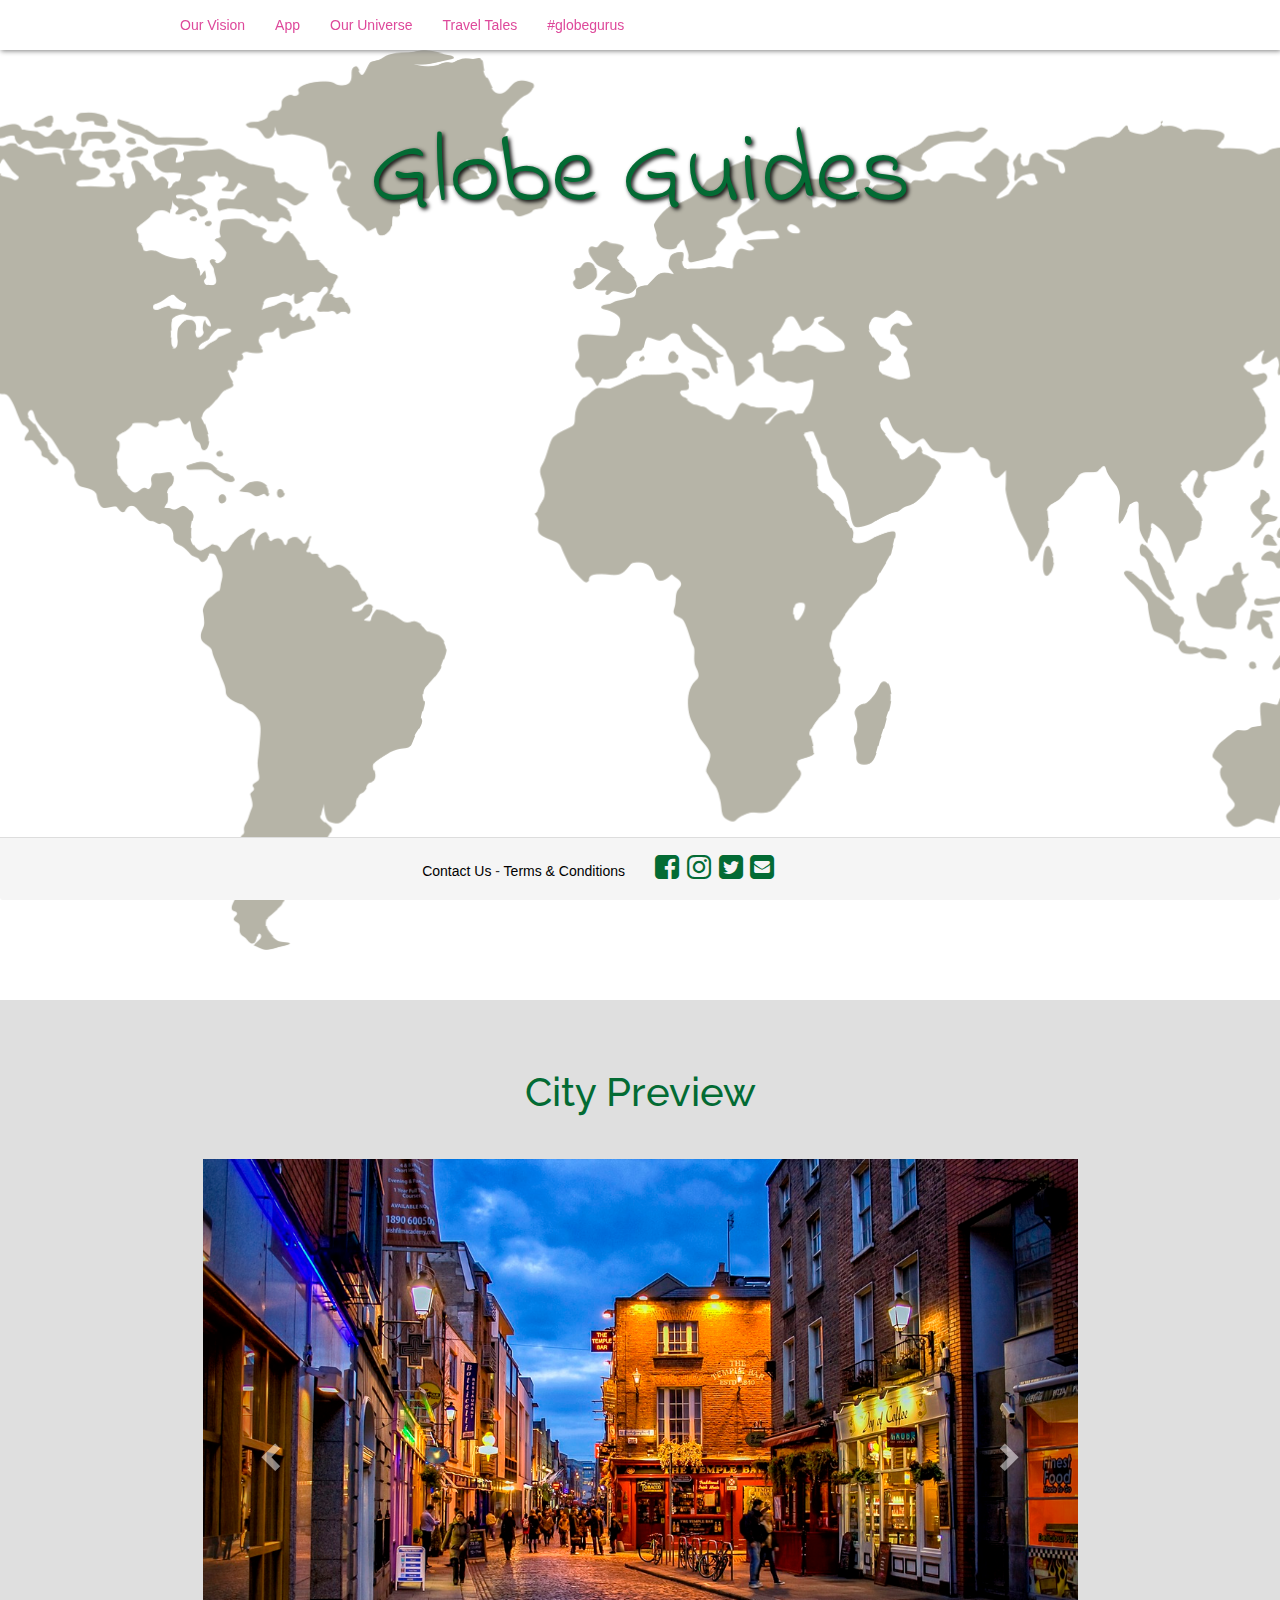
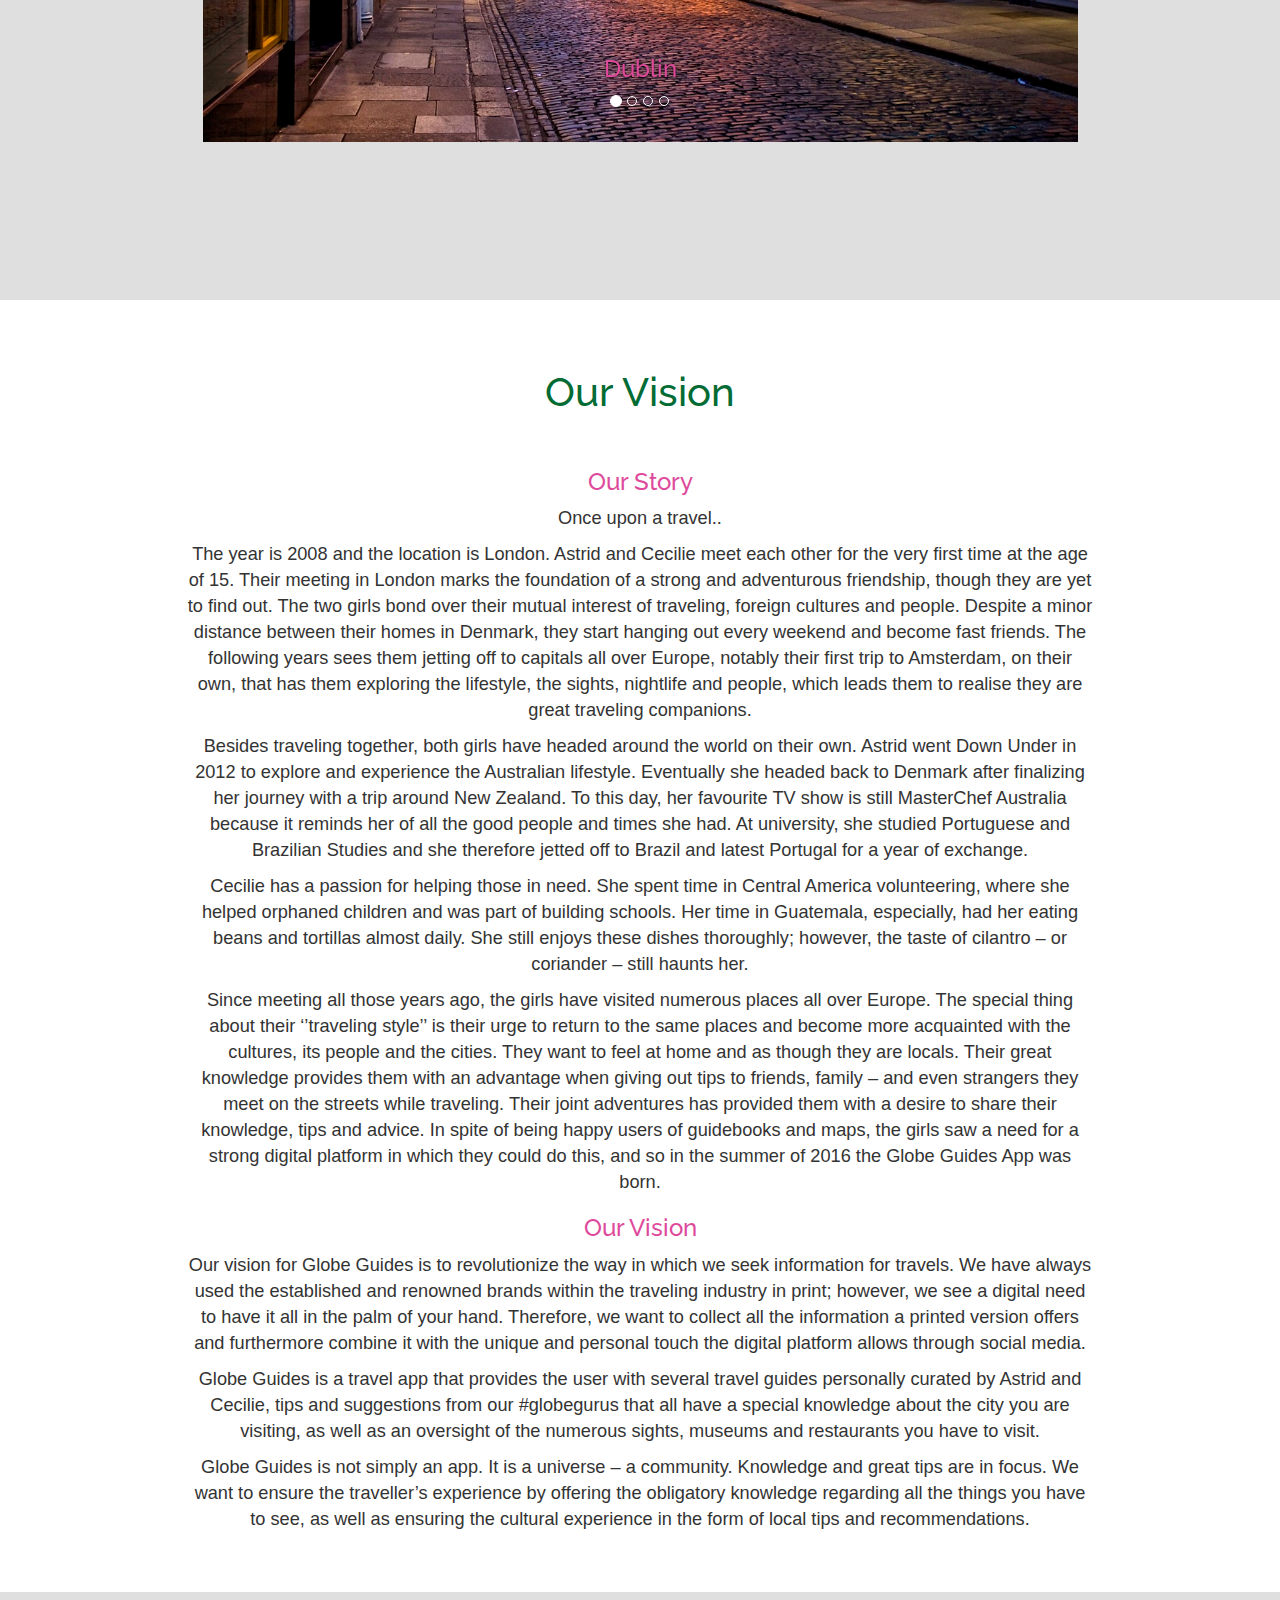
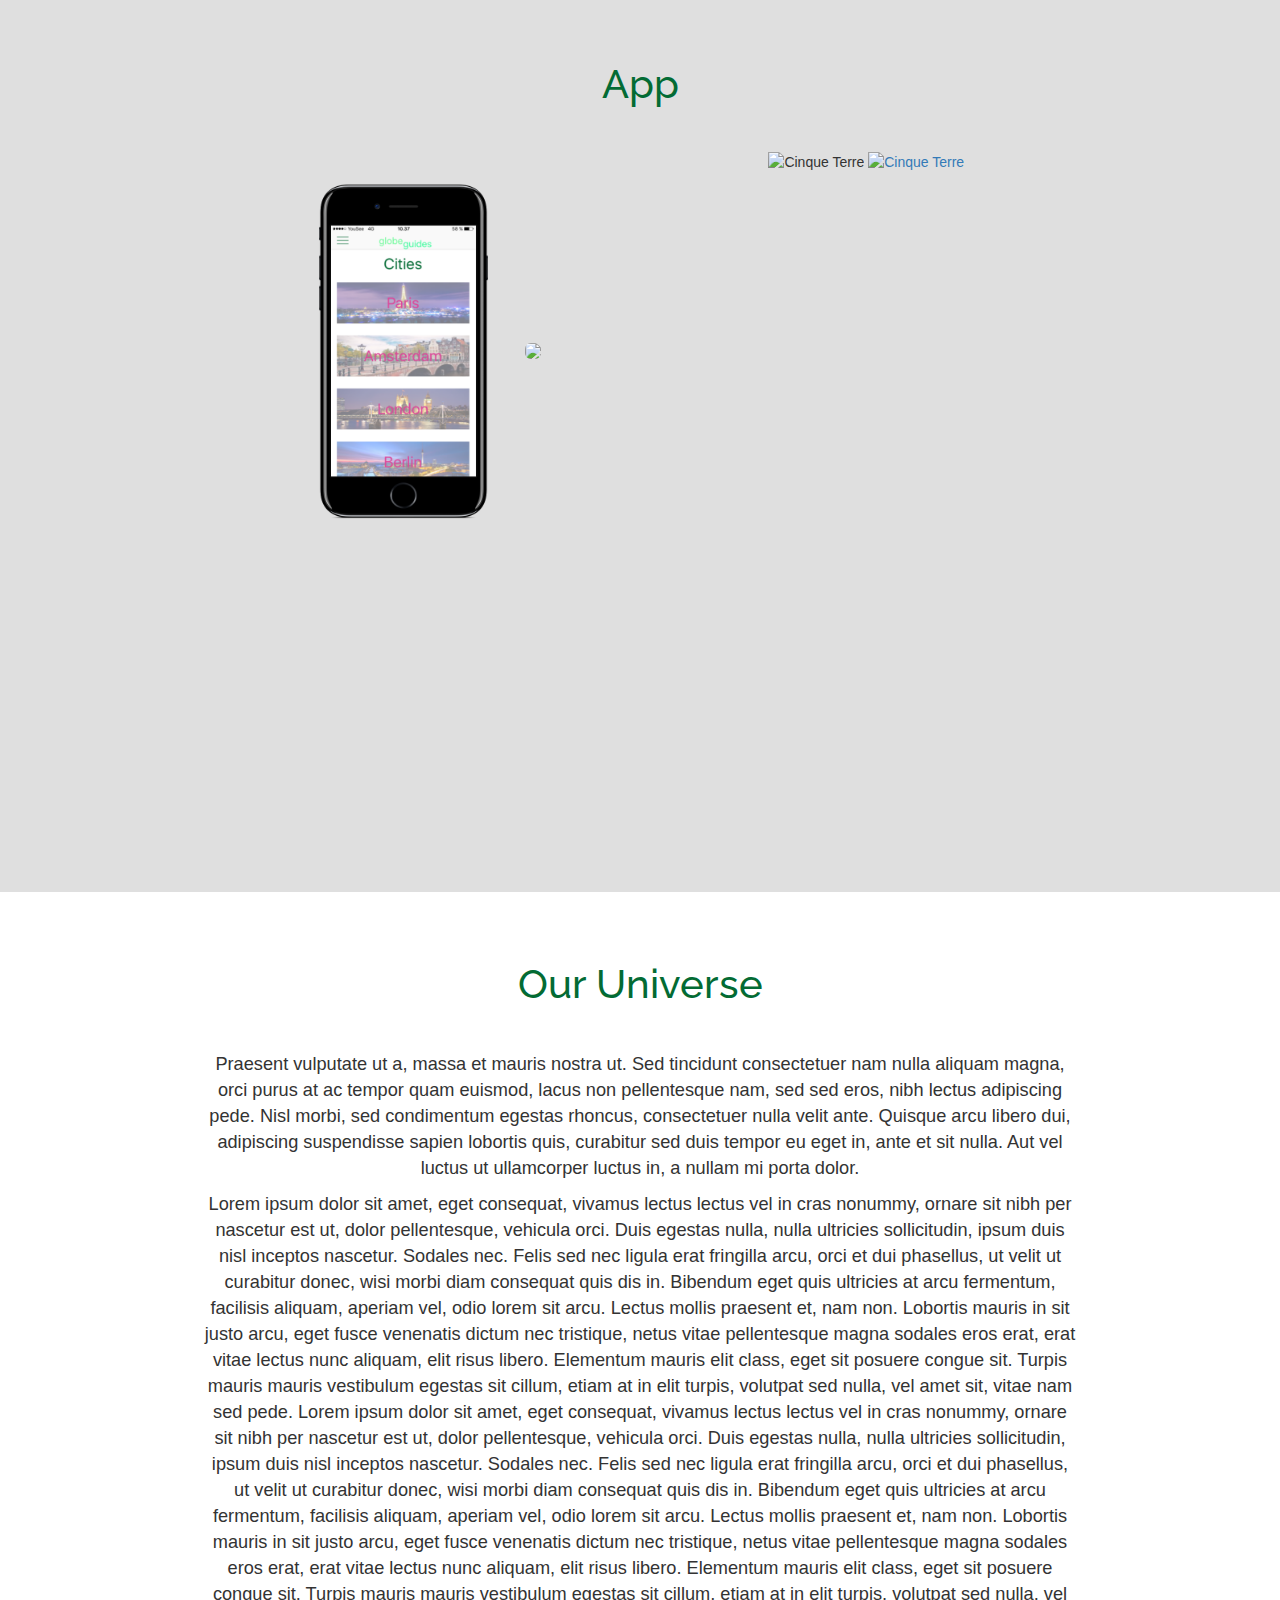
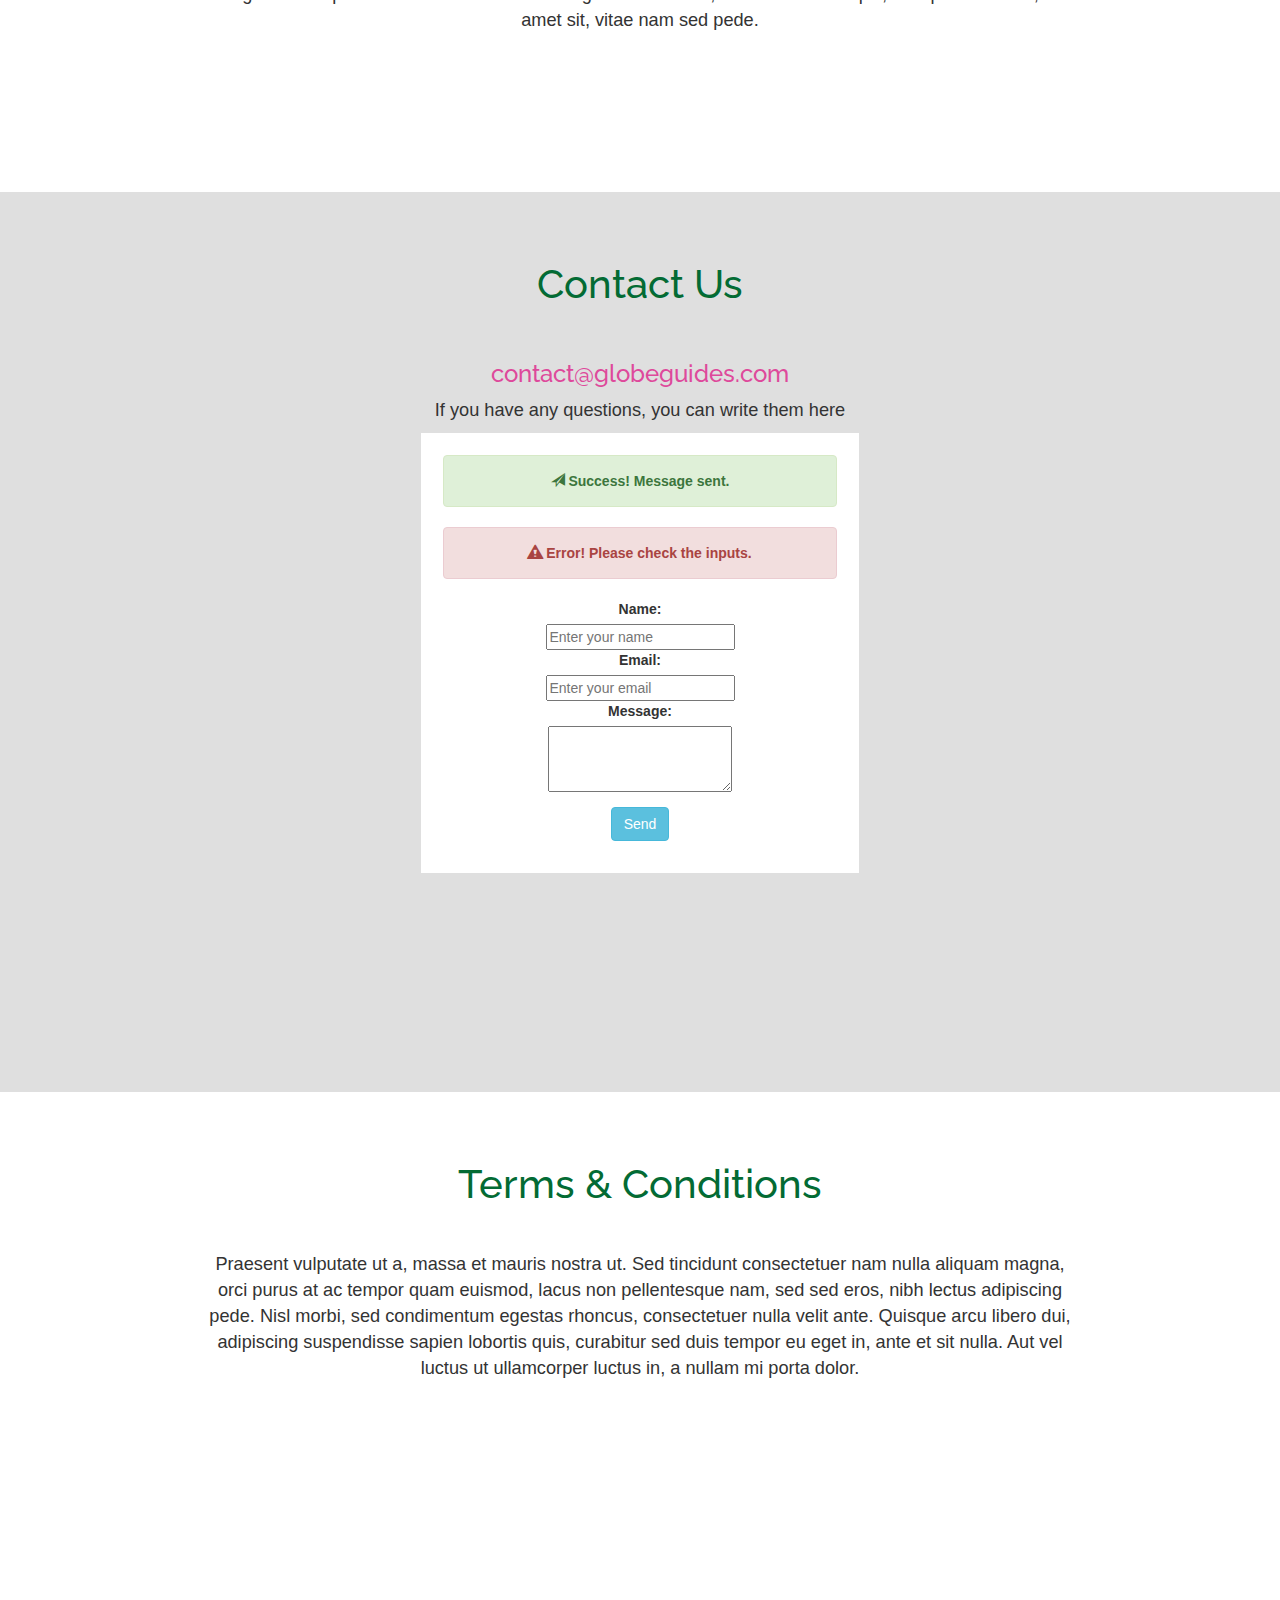
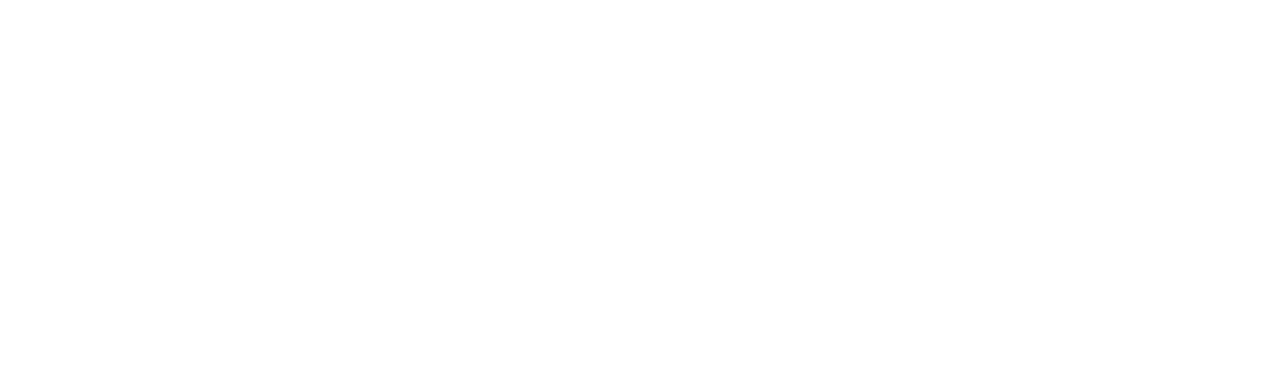
==== src/index.html @ bef02d54 "backlog nr. 16, 17 & 19." ====
<!DOCTYPE html>
<html lang="en" xmlns="http://www.w3.org/1999/html">
<head>
    <meta charset="UTF-8">
    <meta name="viewport" content="width=device-width, initial-scale=1">
    <link rel="stylesheet" href="https://maxcdn.bootstrapcdn.com/bootstrap/3.3.7/css/bootstrap.min.css">
    <link rel="stylesheet" href="CSS/style.css">
    <link rel="stylesheet" href="https://cdnjs.cloudflare.com/ajax/libs/font-awesome/4.7.0/css/font-awesome.min.css">
    <link href="https://fonts.googleapis.com/css?family=Indie+Flower" rel="stylesheet">
    <link href="https://fonts.googleapis.com/css?family=Raleway" rel="stylesheet">
    <title>Globe Guides</title>
</head>

<body>

<nav id="nav" class="navbar navbar-inverse navbar-fixed-top">
    <div class="container-fluid">
        <div class="navbar-header">
            <button type="button" class="collapsed navbar-toggle" data-toggle="collapse"
                    data-target="#navbar-collapse" aria-expanded="false"><span class="sr-only">Toggle navigation</span>
                <span class="icon-bar"></span> <span class="icon-bar"></span> <span class="icon-bar"></span></button>
            <a href="#frontSection" class="navbar-brand">Globe Guides</a></div>
        <div class="collapse navbar-collapse" id="navbar-collapse">
            <ul class="nav navbar-nav" id="tabs">
                <li role="presentation"><a href="#ourVision">Our Vision</a></li>
                <li role="presentation"><a href="#app">App</a></li>
                <li role="presentation"><a href="#ourUniverse">Our Universe</a></li>
                <li role="presentation"><a href="travelTales.html">Travel Tales</a></li>
                <li role="presentation"><a href="globeGurus.html">#globegurus</a></li>
            </ul>
        </div>
    </div>
</nav>

<div class="container-fluid" id="container">
    <section id="frontSection" class="row">
        <div class="col-lg-12 noPadding" >
            <!-- Billede til forside-->
            <div id="firstImage">
                <img src="img/world-map-website.png" class="img-responsive" id="frontPagePic" alt="City Skyline">
                <h1 id="imageText"><span>Globe Guides</span></h1>
            </div>
        </div>
    </section>

    <section id="cityPreview" class="row">
        <div class="col-lg-12">
            <h2>City Preview</h2>

            <!-- carousel starts here -->
            <div id="carousel" class="carousel slide" data-ride="carousel">
                <!-- Indicators -->
                <ol id="carousel2" class="carousel-indicators">
                    <li data-target="#carousel" data-slide-to="0" class="active"></li>
                    <li data-target="#carousel" data-slide-to="1"></li>
                    <li data-target="#carousel" data-slide-to="2"></li>
                    <li data-target="#carousel" data-slide-to="3"></li>
                </ol>

                <!-- Wrapper for slides -->
                <div id class="carousel-inner">
                    <div class="item active">
                        <img id="carousel-billed-1" src="img/Dublin.jpg" class="cImg" alt="Billed 1">
                        <div class="carousel-caption">
                            <h3>Dublin</h3>
                        </div>
                    </div>
                    <div class="item">
                        <img id="carousel-billed-2" src="img/Havana.jpg" class="cImg" alt="Havana">
                        <div class="carousel-caption">
                            <h3>Havana</h3>
                        </div>
                    </div>
                    <div class="item">
                        <img id="carousel-billed-3" src="img/Vienna.jpg" class="cImg" alt="Vienna">
                        <div class="carousel-caption">
                            <h3>Vienna</h3>
                        </div>
                    </div>
                    <div class="item">
                        <img id="carousel-billed-4" src="img/istanbul.jpg" class="cImg" alt="Istanbul">
                        <div class="carousel-caption">
                            <h3>Istanbul</h3>
                        </div>
                    </div>

                </div>

                <!-- Controls -->
                <a class="left carousel-control" href="#carousel" role="button" data-slide="prev">
                    <span class="glyphicon glyphicon-chevron-left"></span>
                </a>
                <a class="right carousel-control" href="#carousel" role="button" data-slide="next">
                    <span class="glyphicon glyphicon-chevron-right"></span>
                </a>
            </div> <!-- Carousel end -->
        </div>
    </section>

    <section id="ourVision" class="row">
            <h2>Our Vision</h2>

            <div class="centerText">
                <h3>Our Story</h3>
                <div class="bodyText">
                <p>Once upon a travel..</p>
                    <p>
                        The year is 2008 and the location is London.
                        Astrid and Cecilie meet each other for the very first time at the age of 15.
                        Their meeting in London marks the foundation of a strong and adventurous friendship, though they are yet to find out.
                        The two girls bond over their mutual interest of traveling, foreign cultures and people.
                        Despite a minor distance between their homes in Denmark, they start hanging out every weekend and become fast friends.
                        The following years sees them jetting off to capitals all over Europe, notably their first trip to Amsterdam, on their own,
                        that has them exploring the lifestyle, the sights, nightlife and people, which leads them to realise they are great traveling companions.</p>
                    <p>
                        Besides traveling together, both girls have headed around the world on their own.
                        Astrid went Down Under in 2012 to explore and experience the Australian lifestyle.
                        Eventually she headed back to Denmark after finalizing her journey with a trip around New Zealand.
                        To this day, her favourite TV show is still MasterChef Australia because it reminds her of all the good people and times she had.
                        At university, she studied Portuguese and Brazilian Studies and she therefore jetted off to Brazil and latest Portugal for a year of exchange.</p>
                    <p>
                        Cecilie has a passion for helping those in need. She spent time in Central America volunteering, where she helped orphaned children and was part of building schools.
                        Her time in Guatemala, especially, had her eating beans and tortillas almost daily.
                        She still enjoys these dishes thoroughly; however, the taste of cilantro – or coriander – still haunts her.</p>
                    <p>
                        Since meeting all those years ago, the girls have visited numerous places all over Europe.
                        The special thing about their ‘’traveling style’’ is their urge to return to the same places and become more acquainted with the cultures, its people and the cities.
                        They want to feel at home and as though they are locals.
                        Their great knowledge provides them with an advantage when giving out tips to friends, family – and even strangers they meet on the streets while traveling.
                        Their joint adventures has provided them with a desire to share their knowledge, tips and advice.
                        In spite of being happy users of guidebooks and maps, the girls saw a need for a strong digital platform in which they could do this,
                        and so in the summer of 2016 the Globe Guides App was born.</p>

                    <h3>Our Vision</h3>
                    <p>
                        Our vision for Globe Guides is to revolutionize the way in which we seek information for travels.
                        We have always used the established and renowned brands within the traveling industry in print; however, we see a digital need to have it all in the palm of your hand.
                        Therefore, we want to collect all the information a printed version offers and furthermore combine it with the unique and personal touch the digital platform allows through social media.</p>
                    <p>
                        Globe Guides is a travel app that provides the user with several travel guides personally curated by Astrid and Cecilie,
                        tips and suggestions from our #globegurus that all have a special knowledge about the city you are visiting,
                        as well as an oversight of the numerous sights, museums and restaurants you have to visit.</p>
                    <p>
                        Globe Guides is not simply an app. It is a universe – a community. Knowledge and great tips are in focus.
                        We want to ensure the traveller’s experience by offering the obligatory knowledge regarding all the things you have to see,
                        as well as ensuring the cultural experience in the form of local tips and recommendations.
                    </p>
                </div>
            </div>
    </section>

    <section id="app" class="row">
        <h2 class="headers">App</h2>

        <div class="col-lg-6">
            <img id="iphone" src="img/iphone-jetblack-med-app.png" class="img-rounded" alt="Cinque Terre" width="235" height="400">
            <a href="http://www.appstore.com" target="_blank">
                <img src="img/App-Store.png" class="img-rounded">
            </a>
        </div>
        <div class="col-lg-6">
            <img id="samsung" src="img/S7-med-app-comming-soon.png" alt="Cinque Terre" width="235" height="400">
            <a href="http://play.google.com" target="_blank">
                <img id="www.google-play" src="img/google-play-badge.png" alt="Cinque Terre" width="150" height="60">
            </a>
        </div>
    </section>

    <section id="ourUniverse" class="row">
        <div class="col-lg-12">
            <h2>Our Universe</h2>
            <div class="centerText">
                <p>Praesent vulputate ut a, massa et mauris nostra ut. Sed tincidunt consectetuer nam nulla aliquam magna,
                    orci purus at ac tempor quam euismod, lacus non pellentesque nam, sed sed eros, nibh lectus adipiscing pede.
                    Nisl morbi, sed condimentum egestas rhoncus, consectetuer nulla velit ante. Quisque arcu libero dui, adipiscing suspendisse sapien lobortis quis,
                    curabitur sed duis tempor eu eget in, ante et sit nulla. Aut vel luctus ut ullamcorper luctus in, a nullam mi porta dolor.</p>
                <p>Lorem ipsum dolor sit amet, eget consequat, vivamus lectus lectus vel in cras nonummy,
                    ornare sit nibh per nascetur est ut, dolor pellentesque, vehicula orci. Duis egestas nulla,
                    nulla ultricies sollicitudin, ipsum duis nisl inceptos nascetur. Sodales nec. Felis sed nec ligula erat fringilla arcu,
                    orci et dui phasellus, ut velit ut curabitur donec, wisi morbi diam consequat quis dis in. Bibendum eget quis ultricies at arcu fermentum,
                    facilisis aliquam, aperiam vel, odio lorem sit arcu. Lectus mollis praesent et, nam non. Lobortis mauris in sit justo arcu,
                    eget fusce venenatis dictum nec tristique, netus vitae pellentesque magna sodales eros erat, erat vitae lectus nunc aliquam, elit risus libero.
                    Elementum mauris elit class, eget sit posuere congue sit. Turpis mauris mauris vestibulum egestas sit cillum, etiam at in elit turpis,
                    volutpat sed nulla, vel amet sit, vitae nam sed pede.
                    Lorem ipsum dolor sit amet, eget consequat, vivamus lectus lectus vel in cras nonummy,
                    ornare sit nibh per nascetur est ut, dolor pellentesque, vehicula orci. Duis egestas nulla,
                    nulla ultricies sollicitudin, ipsum duis nisl inceptos nascetur. Sodales nec. Felis sed nec ligula erat fringilla arcu,
                    orci et dui phasellus, ut velit ut curabitur donec, wisi morbi diam consequat quis dis in. Bibendum eget quis ultricies at arcu fermentum,
                    facilisis aliquam, aperiam vel, odio lorem sit arcu. Lectus mollis praesent et, nam non. Lobortis mauris in sit justo arcu,
                    eget fusce venenatis dictum nec tristique, netus vitae pellentesque magna sodales eros erat, erat vitae lectus nunc aliquam, elit risus libero.
                    Elementum mauris elit class, eget sit posuere congue sit. Turpis mauris mauris vestibulum egestas sit cillum, etiam at in elit turpis,
                    volutpat sed nulla, vel amet sit, vitae nam sed pede.</p>
            </div>
        </div>
    </section>

    <section id="contactUs" class="row">
        <div class="col-lg-12">
            <h2>Contact Us</h2>
            <div class="centerText">
                <h3>contact@globeguides.com</h3>
                <p>If you have any questions, you can write them here</p>
                <div class="col-lg-6 col-lg-offset-3" id="emailForm">
                    <div>
                        <div class="alert alert-success"><strong><span class="glyphicon glyphicon-send"></span> Success! Message sent.</strong></div>
                        <div class="alert alert-danger"><span class="glyphicon glyphicon-alert"></span><strong> Error! Please check the inputs.</strong></div>
                    </div>
                    <div id="emailInputs">
                        <form action="mailto:heri270@hotmail.com" method="post" enctype="text/plain">
                            <div class="formGroup">
                                <label>Name:</label>
                                <div class="inputGroup">
                                    <input type="text" name="name" placeholder="Enter your name" required>
                                </div>
                            </div>
                            <div class="formGroup">
                                <label>Email:</label>
                                <div class="inputGroup">
                                    <input type="text" name="mail" placeholder="Enter your email" required>
                                </div>
                            </div>
                            <div class="forGroup">
                                <label>Message:</label>
                                <div class="inputGroup">
                                    <textarea class="formGroup" type="textarea" id="message" placeholder="Write your message here" rows="3" required>                                    </textarea>
                                </div>
                            </div>
                            <div class="formGoup">
                                <input type="submit" value="Send" class="btn btn-info" id="submitButton" >
                            </div>
                        </form>
                    </div>
                </div>
            </div>
        </div>
    </section>

    <section id="termsAndConditions" class="row">
        <div class="col-lg-12">
            <h2>Terms & Conditions</h2>
            <div class="centerText">
                <p>Praesent vulputate ut a, massa et mauris nostra ut. Sed tincidunt consectetuer nam nulla aliquam magna,
                    orci purus at ac tempor quam euismod, lacus non pellentesque nam, sed sed eros, nibh lectus adipiscing pede.
                    Nisl morbi, sed condimentum egestas rhoncus, consectetuer nulla velit ante. Quisque arcu libero dui, adipiscing suspendisse sapien lobortis quis,
                    curabitur sed duis tempor eu eget in, ante et sit nulla. Aut vel luctus ut ullamcorper luctus in, a nullam mi porta dolor.</p>
            </div>
        </div>
    </section>
</div>
<!--Sections end here-->

<!--Footer-->
<div class="container-fluid">
    <div class="panel-footer row" id="footer">
        <div class="col-lg-6">
            <div id="footerText">
                <a href="#contactUs">Contact Us</a> <span> - </span> <a href="#termsAndConditions">Terms & Conditions</a>
            </div>
        </div>
        <div class="col-lg-6">
            <div id="appLinks" class="apps">
                <a href="http://www.facebook.com" target="_blank"><i class="fa fa-facebook-square" aria-hidden="true"></i></a>
                <a href="http://www.instagram.com" target="_blank"><i class="fa fa-instagram" aria-hidden="true"></i></a>
                <a href="http://www.twitter.com" target="_blank"><i class="fa fa-twitter-square" aria-hidden="true"></i></a>
                <a href="http://www.google.com" target="_blank"><i class="fa fa-envelope-square" aria-hidden="true"></i></a>
            </div>
        </div>
    </div>
</div>
<!--Slut footer-->

<script src="https://ajax.googleapis.com/ajax/libs/jquery/3.1.1/jquery.min.js"></script>
<script src="https://maxcdn.bootstrapcdn.com/bootstrap/3.3.7/js/bootstrap.min.js"></script>

</body>
</html>
---- src/CSS/style.css ----
#frontPagePic{
    max-width: 100%;
    min-height: 100vh;
    object-fit: cover;
    text-align: center;
}

/*Title*/
#imageText span{
    color: #036b34;
    font-family: 'Indie Flower', cursive;
    /*font-family: 'Times New Roman', cursive;*/
    /*text-shadow: 50px 10px 30px grey;*/
}

#imageText{
    position: absolute;
    top: 40px;
    left: 0;
    width: 100%;
    font-size: 10rem;
    text-shadow: 2px 2px 4px #000000;
}

#nav{
    border:0;
    border-radius: 0;
    padding:0;
    margin: 0;
    height: inherit;
    background-color: #ffffff;
    box-shadow: 1px 1px 5px grey;
}

.navbar-brand{
    font-family: 'Indie Flower', cursive;
    font-size: 25px;
    color: #036b34;
}

.nav.navbar-nav li a{
    color: #de499b;
}

section{
    min-height: 100vh;
    padding-top: 50px;
    padding-bottom: 50px;
}

#cityPreview, #ourVision, #ourUniverse, #app, #contactUs, #termsAndConditions, #travelTales #cityPreview, #globeGurus, #cityGlobeGurus, #cityDescription{
    padding-right: 15%;
    padding-left: 15%;
}

.panel-footer{
    position: fixed;
    left: 0px;
    bottom: 0px;
    width: 100%;
    text-align: center;
}

#footer{
    position: fixed;
    bottom: 0;
    width: 100%;
    height: 7%;
    text-align: right;
    margin: 0;
}

#footerText{
    margin-top: 13px;
}

#footerText a:link{
    color: black;
}

.apps{
    font-size: 2.0em;
    text-align: left;
    /*color: #036b34;*/
}

#appLinks a:link{
    color: #036b34;
}

#cityPreview, #app, #contactUs, #globeGurus, #cityDescription, #cityGlobeGurus{
    background-color: #dfdfdf;
}

#container{
    text-align: center;
}

#container p{
    font-family: Calibri, sans-serif;
    font-size: 1.3em;
}

#container h2{
    font-family: 'Raleway', sans-serif;
    font-size: 4rem;
    padding-bottom: 35px;
    color: #036b34;
}

#container h3{
    font-family: 'Raleway', sans-serif;
    color: #de499b;
}

.noPadding{
    padding: 0 !important;
}

img.globeguru{
    width: 100%;
    height: 150px;
    object-fit: cover;
}

.cImg{
    width: 100%;
}

#globeGurus h3, #globeGurus h4{
    text-align: center;
    color: #de499b;
}

#tabPane{
    display: table;
    margin: auto;
}

.btn.btn-default{
    background-color: #de499b;
    color: #ffffff;
    margin: 0.5%;
}

.europe-map{
    /*object-fit: cover;*/
    /*margin: auto;*/
    /*height: 40%;*/
    /*width: 100%;*/
    /*text-align: center;*/
}

.carousel{
    width:100%;
    height:100%;

}

#emailForm{
    background-color: white;
    /*border: solid;*/
    padding: 2.5%;
}

#submitButton{
    margin: 2.5%;
}

#europeTravelTales, #europeGlobeGurus{
    width:35%;
    height:50%;
}
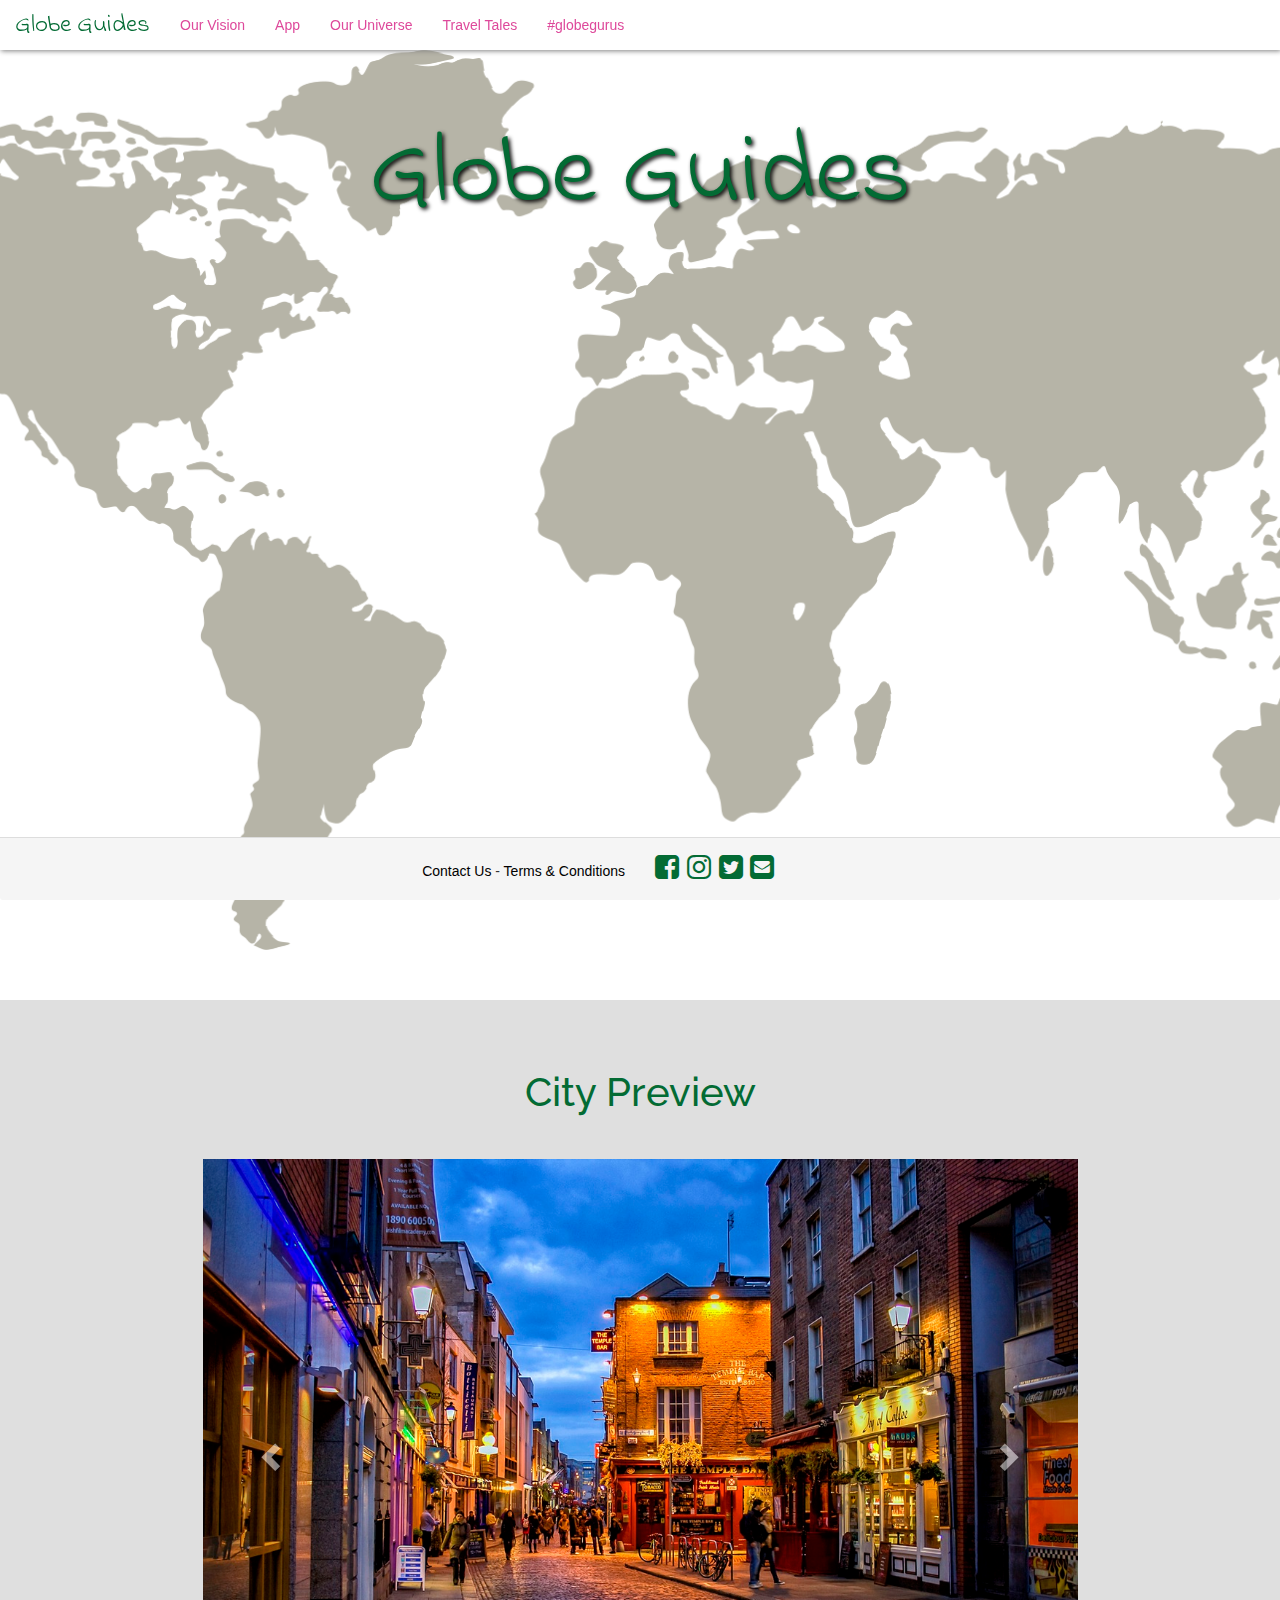
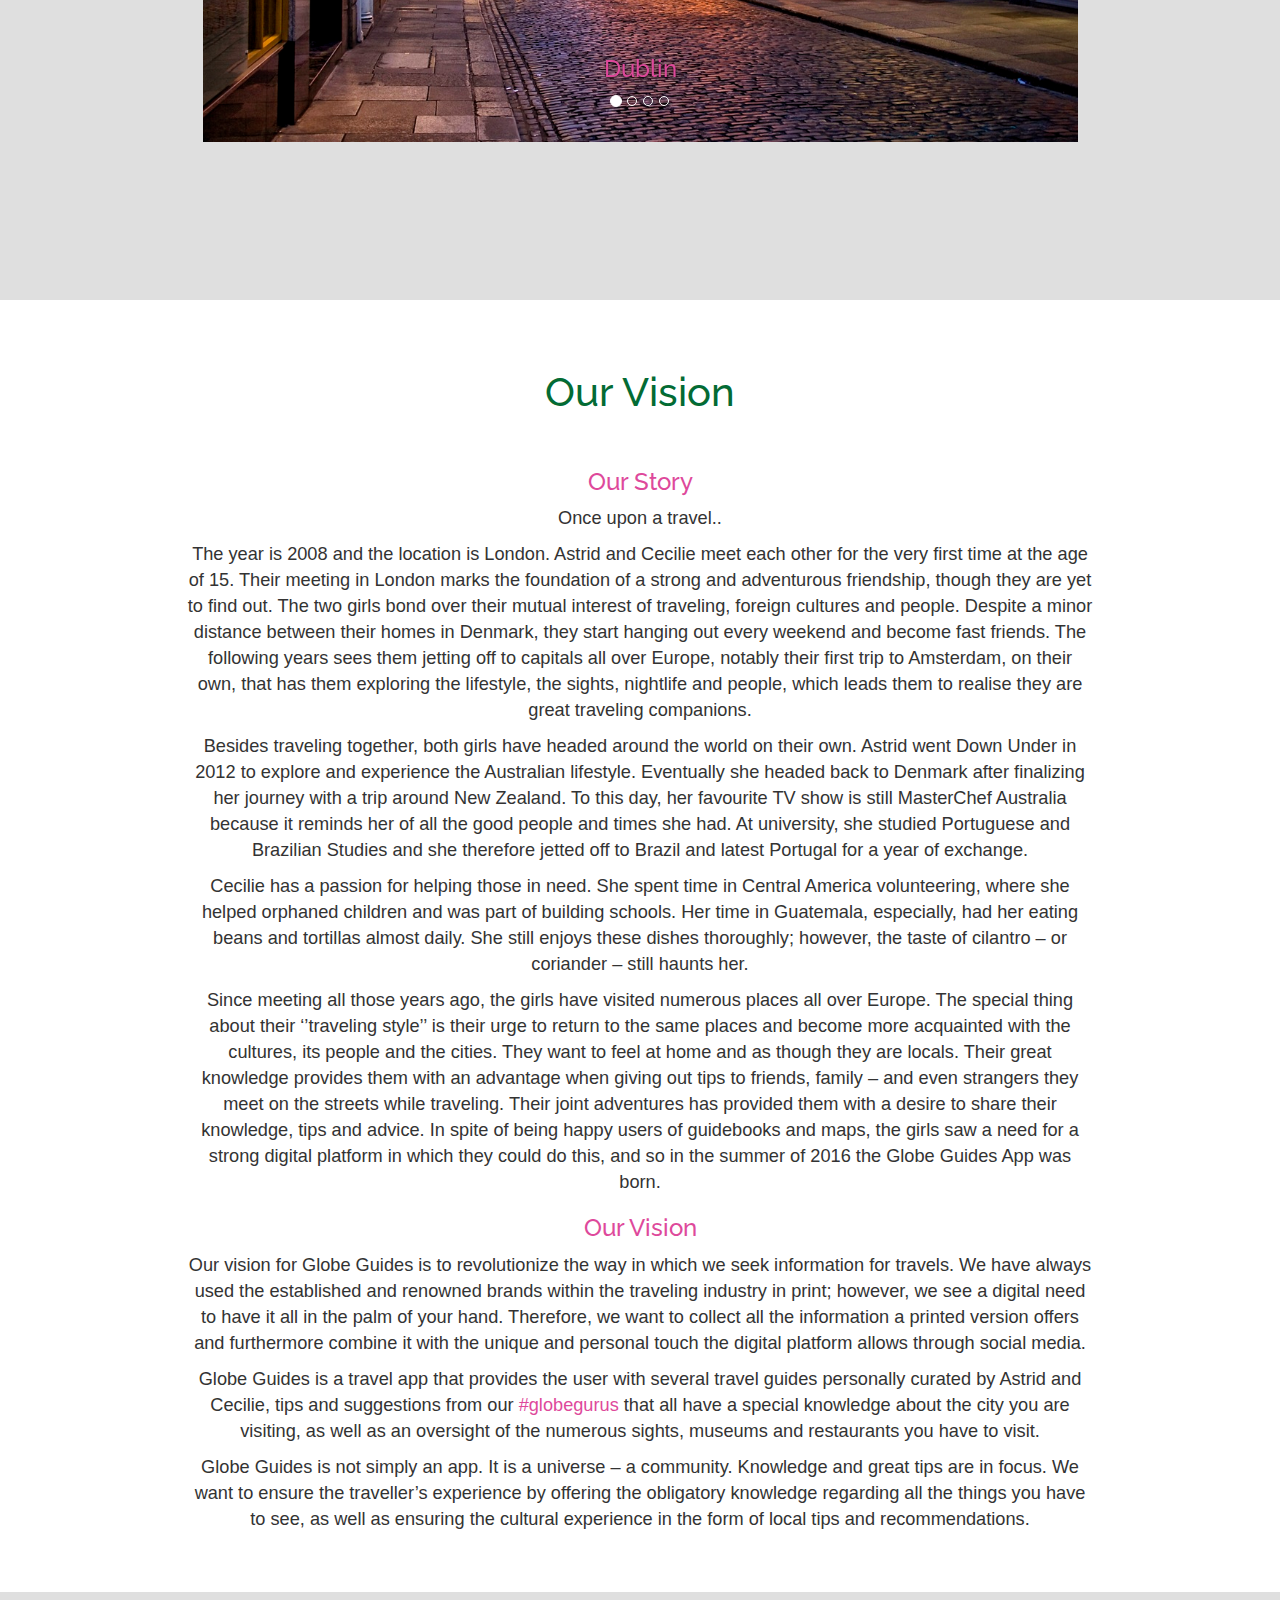
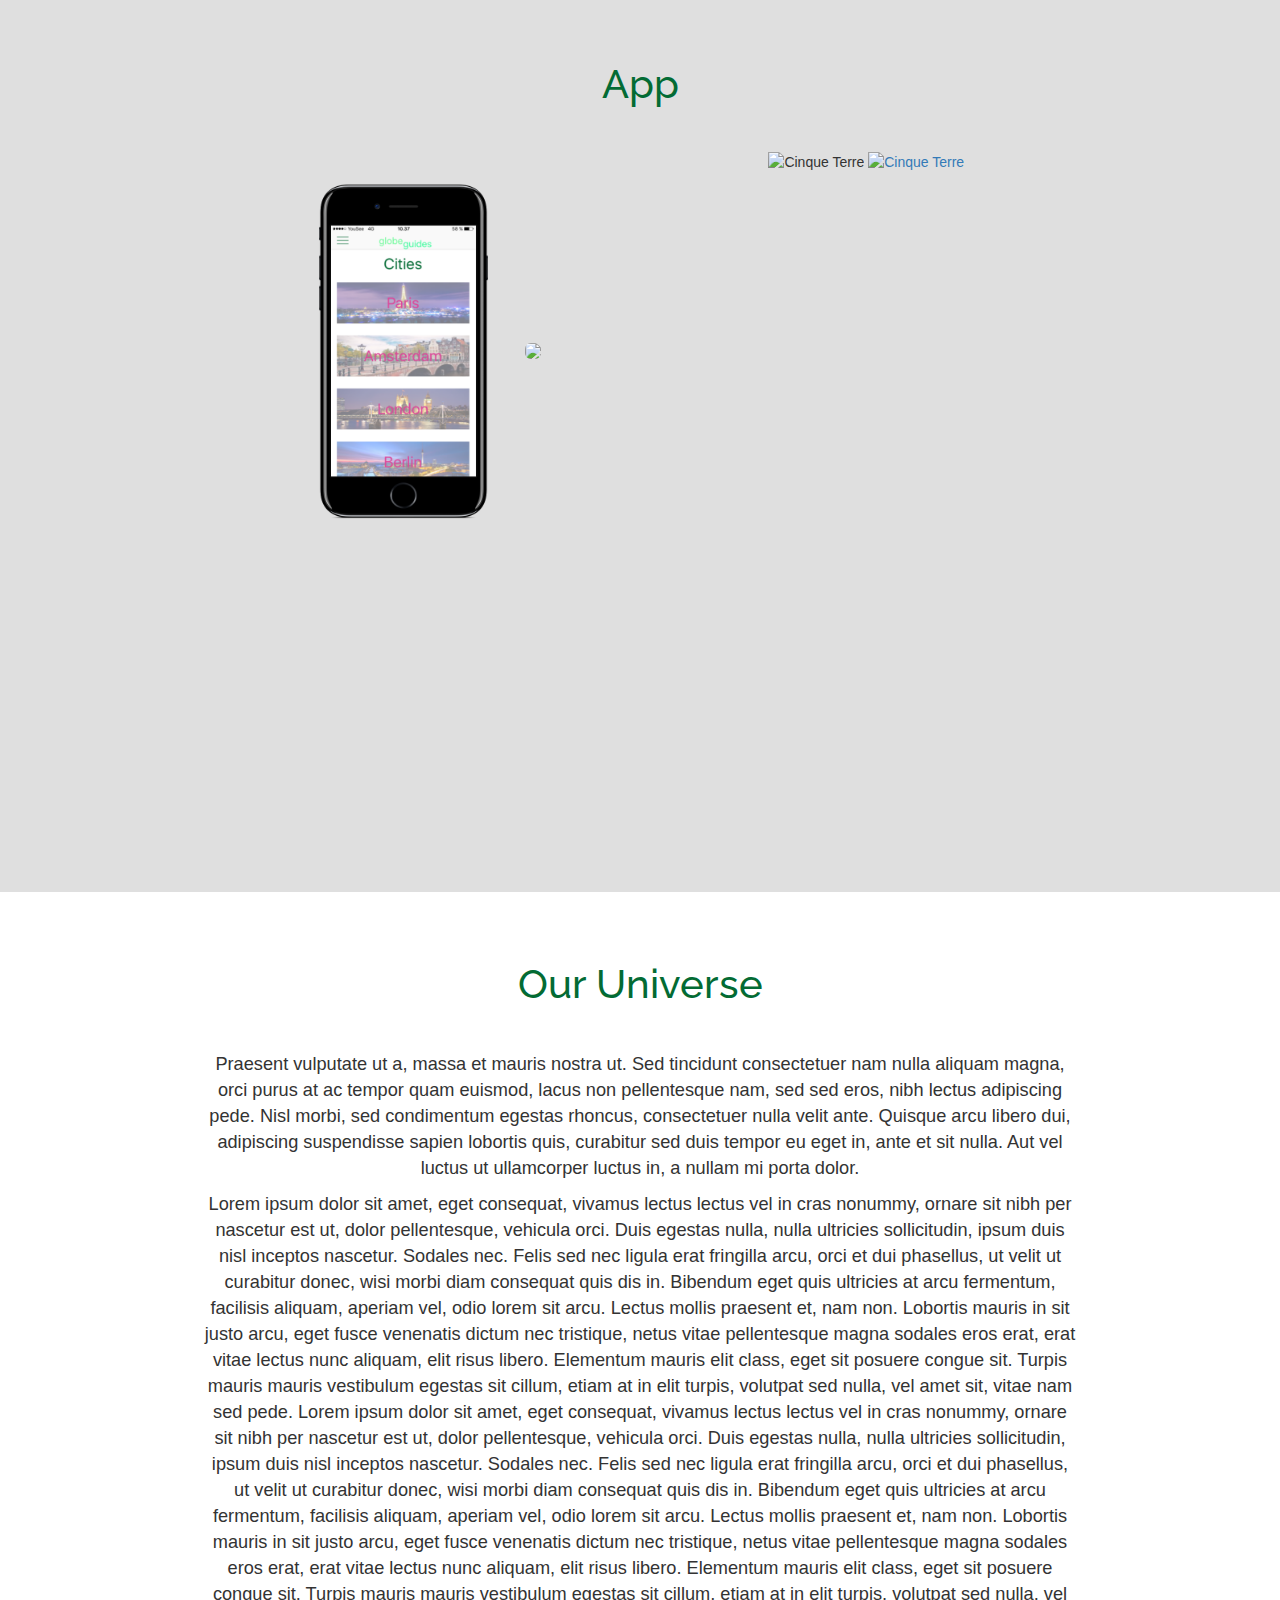
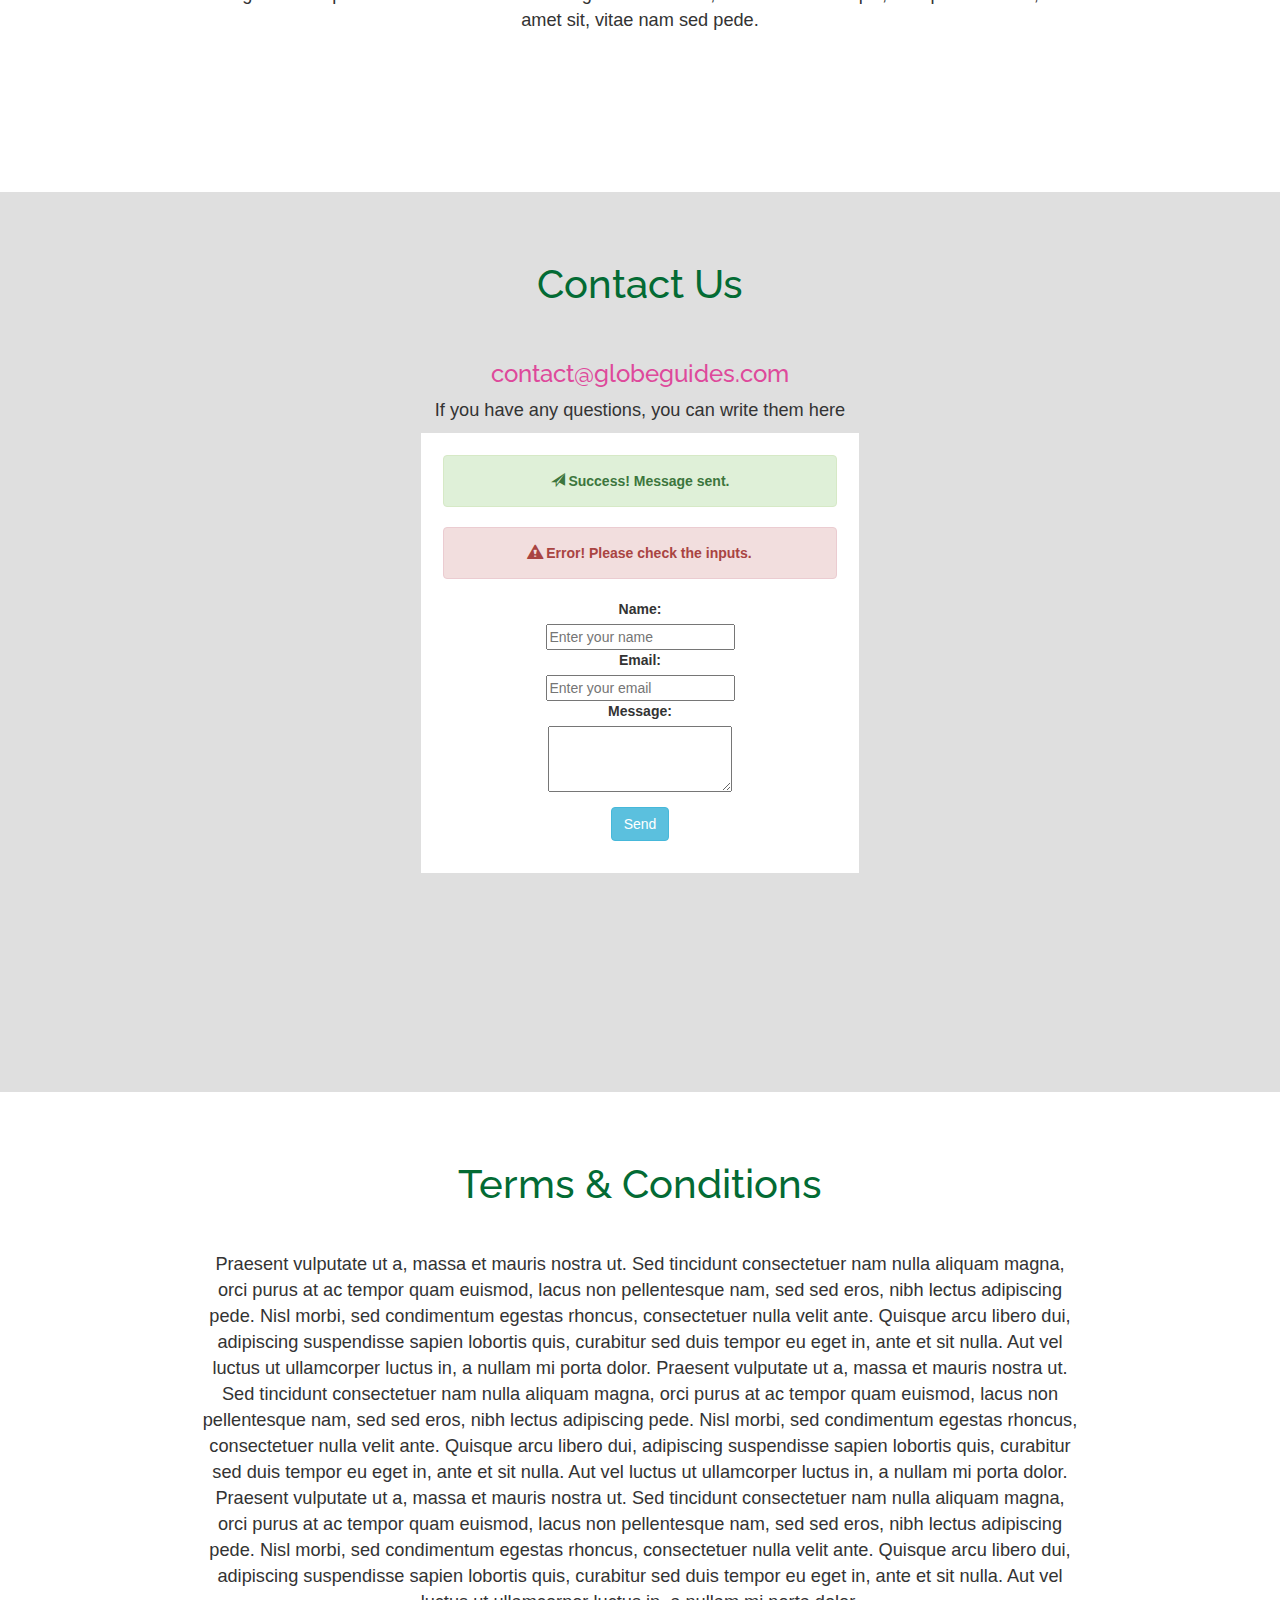
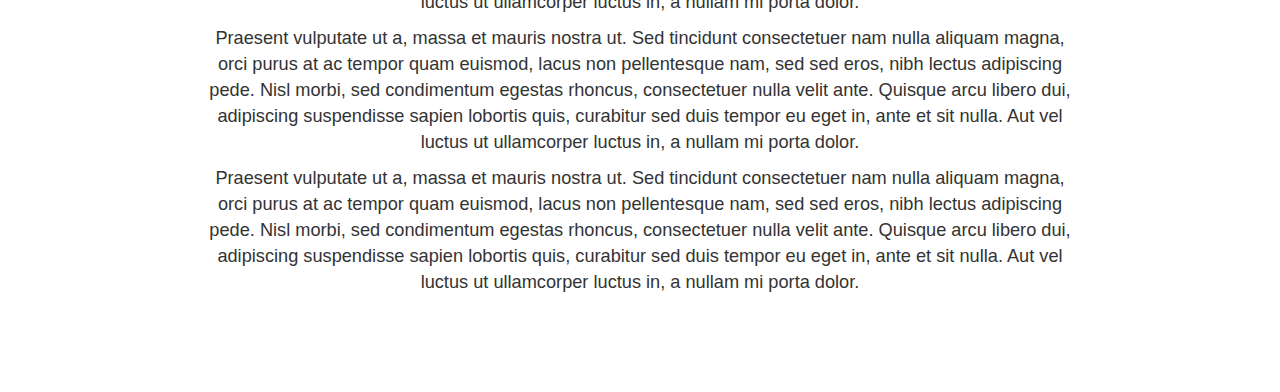
==== commit 56065344: "Backlog 17 og 12 done" ====
--- a/src/index.html
+++ b/src/index.html
@@ -19,7 +19,7 @@
             <button type="button" class="collapsed navbar-toggle" data-toggle="collapse"
                     data-target="#navbar-collapse" aria-expanded="false"><span class="sr-only">Toggle navigation</span>
                 <span class="icon-bar"></span> <span class="icon-bar"></span> <span class="icon-bar"></span></button>
-            <a href="#frontSection" class="navbar-brand">Globe Guides</a></div>
+            <a href="#frontSection" style="color: #036b34" class="navbar-brand">Globe Guides</a></div>
         <div class="collapse navbar-collapse" id="navbar-collapse">
             <ul class="nav navbar-nav" id="tabs">
                 <li role="presentation"><a href="#ourVision">Our Vision</a></li>
@@ -138,7 +138,7 @@
                         Therefore, we want to collect all the information a printed version offers and furthermore combine it with the unique and personal touch the digital platform allows through social media.</p>
                     <p>
                         Globe Guides is a travel app that provides the user with several travel guides personally curated by Astrid and Cecilie,
-                        tips and suggestions from our #globegurus that all have a special knowledge about the city you are visiting,
+                        tips and suggestions from our <font color="#de499b">#globegurus</font> that all have a special knowledge about the city you are visiting,
                         as well as an oversight of the numerous sights, museums and restaurants you have to visit.</p>
                     <p>
                         Globe Guides is not simply an app. It is a universe – a community. Knowledge and great tips are in focus.
@@ -242,6 +242,22 @@
                 <p>Praesent vulputate ut a, massa et mauris nostra ut. Sed tincidunt consectetuer nam nulla aliquam magna,
                     orci purus at ac tempor quam euismod, lacus non pellentesque nam, sed sed eros, nibh lectus adipiscing pede.
                     Nisl morbi, sed condimentum egestas rhoncus, consectetuer nulla velit ante. Quisque arcu libero dui, adipiscing suspendisse sapien lobortis quis,
+                    curabitur sed duis tempor eu eget in, ante et sit nulla. Aut vel luctus ut ullamcorper luctus in, a nullam mi porta dolor. Praesent vulputate ut a,
+                    massa et mauris nostra ut. Sed tincidunt consectetuer nam nulla aliquam magna,
+                    orci purus at ac tempor quam euismod, lacus non pellentesque nam, sed sed eros, nibh lectus adipiscing pede.
+                    Nisl morbi, sed condimentum egestas rhoncus, consectetuer nulla velit ante. Quisque arcu libero dui, adipiscing suspendisse sapien lobortis quis,
+                    curabitur sed duis tempor eu eget in, ante et sit nulla. Aut vel luctus ut ullamcorper luctus in, a nullam mi porta dolor. Praesent vulputate ut a,
+                    massa et mauris nostra ut. Sed tincidunt consectetuer nam nulla aliquam magna,
+                    orci purus at ac tempor quam euismod, lacus non pellentesque nam, sed sed eros, nibh lectus adipiscing pede.
+                    Nisl morbi, sed condimentum egestas rhoncus, consectetuer nulla velit ante. Quisque arcu libero dui, adipiscing suspendisse sapien lobortis quis,
+                    curabitur sed duis tempor eu eget in, ante et sit nulla. Aut vel luctus ut ullamcorper luctus in, a nullam mi porta dolor.</p>
+                <p>Praesent vulputate ut a, massa et mauris nostra ut. Sed tincidunt consectetuer nam nulla aliquam magna,
+                    orci purus at ac tempor quam euismod, lacus non pellentesque nam, sed sed eros, nibh lectus adipiscing pede.
+                    Nisl morbi, sed condimentum egestas rhoncus, consectetuer nulla velit ante. Quisque arcu libero dui, adipiscing suspendisse sapien lobortis quis,
+                    curabitur sed duis tempor eu eget in, ante et sit nulla. Aut vel luctus ut ullamcorper luctus in, a nullam mi porta dolor.</p>
+                <p>Praesent vulputate ut a, massa et mauris nostra ut. Sed tincidunt consectetuer nam nulla aliquam magna,
+                    orci purus at ac tempor quam euismod, lacus non pellentesque nam, sed sed eros, nibh lectus adipiscing pede.
+                    Nisl morbi, sed condimentum egestas rhoncus, consectetuer nulla velit ante. Quisque arcu libero dui, adipiscing suspendisse sapien lobortis quis,
                     curabitur sed duis tempor eu eget in, ante et sit nulla. Aut vel luctus ut ullamcorper luctus in, a nullam mi porta dolor.</p>
             </div>
         </div>
@@ -254,15 +270,15 @@
     <div class="panel-footer row" id="footer">
         <div class="col-lg-6">
             <div id="footerText">
-                <a href="#contactUs">Contact Us</a> <span> - </span> <a href="#termsAndConditions">Terms & Conditions</a>
+                <a href="#contactUs" style="color: #000000">Contact Us</a> <span> - </span> <a href="#termsAndConditions"  style="color: #000000">Terms & Conditions</a>
             </div>
         </div>
         <div class="col-lg-6">
             <div id="appLinks" class="apps">
-                <a href="http://www.facebook.com" target="_blank"><i class="fa fa-facebook-square" aria-hidden="true"></i></a>
-                <a href="http://www.instagram.com" target="_blank"><i class="fa fa-instagram" aria-hidden="true"></i></a>
-                <a href="http://www.twitter.com" target="_blank"><i class="fa fa-twitter-square" aria-hidden="true"></i></a>
-                <a href="http://www.google.com" target="_blank"><i class="fa fa-envelope-square" aria-hidden="true"></i></a>
+                <a href="http://www.facebook.com" target="_blank" style="color: #036b34"><i class="fa fa-facebook-square" aria-hidden="true"></i></a>
+                <a href="http://www.instagram.com" target="_blank" style="color: #036b34"><i class="fa fa-instagram" aria-hidden="true"></i></a>
+                <a href="http://www.twitter.com" target="_blank" style="color: #036b34"><i class="fa fa-twitter-square" aria-hidden="true"></i></a>
+                <a href="http://www.google.com" target="_blank" style="color: #036b34"><i class="fa fa-envelope-square" aria-hidden="true"></i></a>
             </div>
         </div>
     </div>
--- a/src/CSS/style.css
+++ b/src/CSS/style.css
@@ -74,18 +74,9 @@
     margin-top: 13px;
 }
 
-#footerText a:link{
-    color: black;
-}
-
 .apps{
     font-size: 2.0em;
     text-align: left;
-    /*color: #036b34;*/
-}
-
-#appLinks a:link{
-    color: #036b34;
 }
 
 #cityPreview, #app, #contactUs, #globeGurus, #cityDescription, #cityGlobeGurus{
@@ -143,18 +134,9 @@
     margin: 0.5%;
 }
 
-.europe-map{
-    /*object-fit: cover;*/
-    /*margin: auto;*/
-    /*height: 40%;*/
-    /*width: 100%;*/
-    /*text-align: center;*/
-}
-
 .carousel{
     width:100%;
     height:100%;
-
 }
 
 #emailForm{
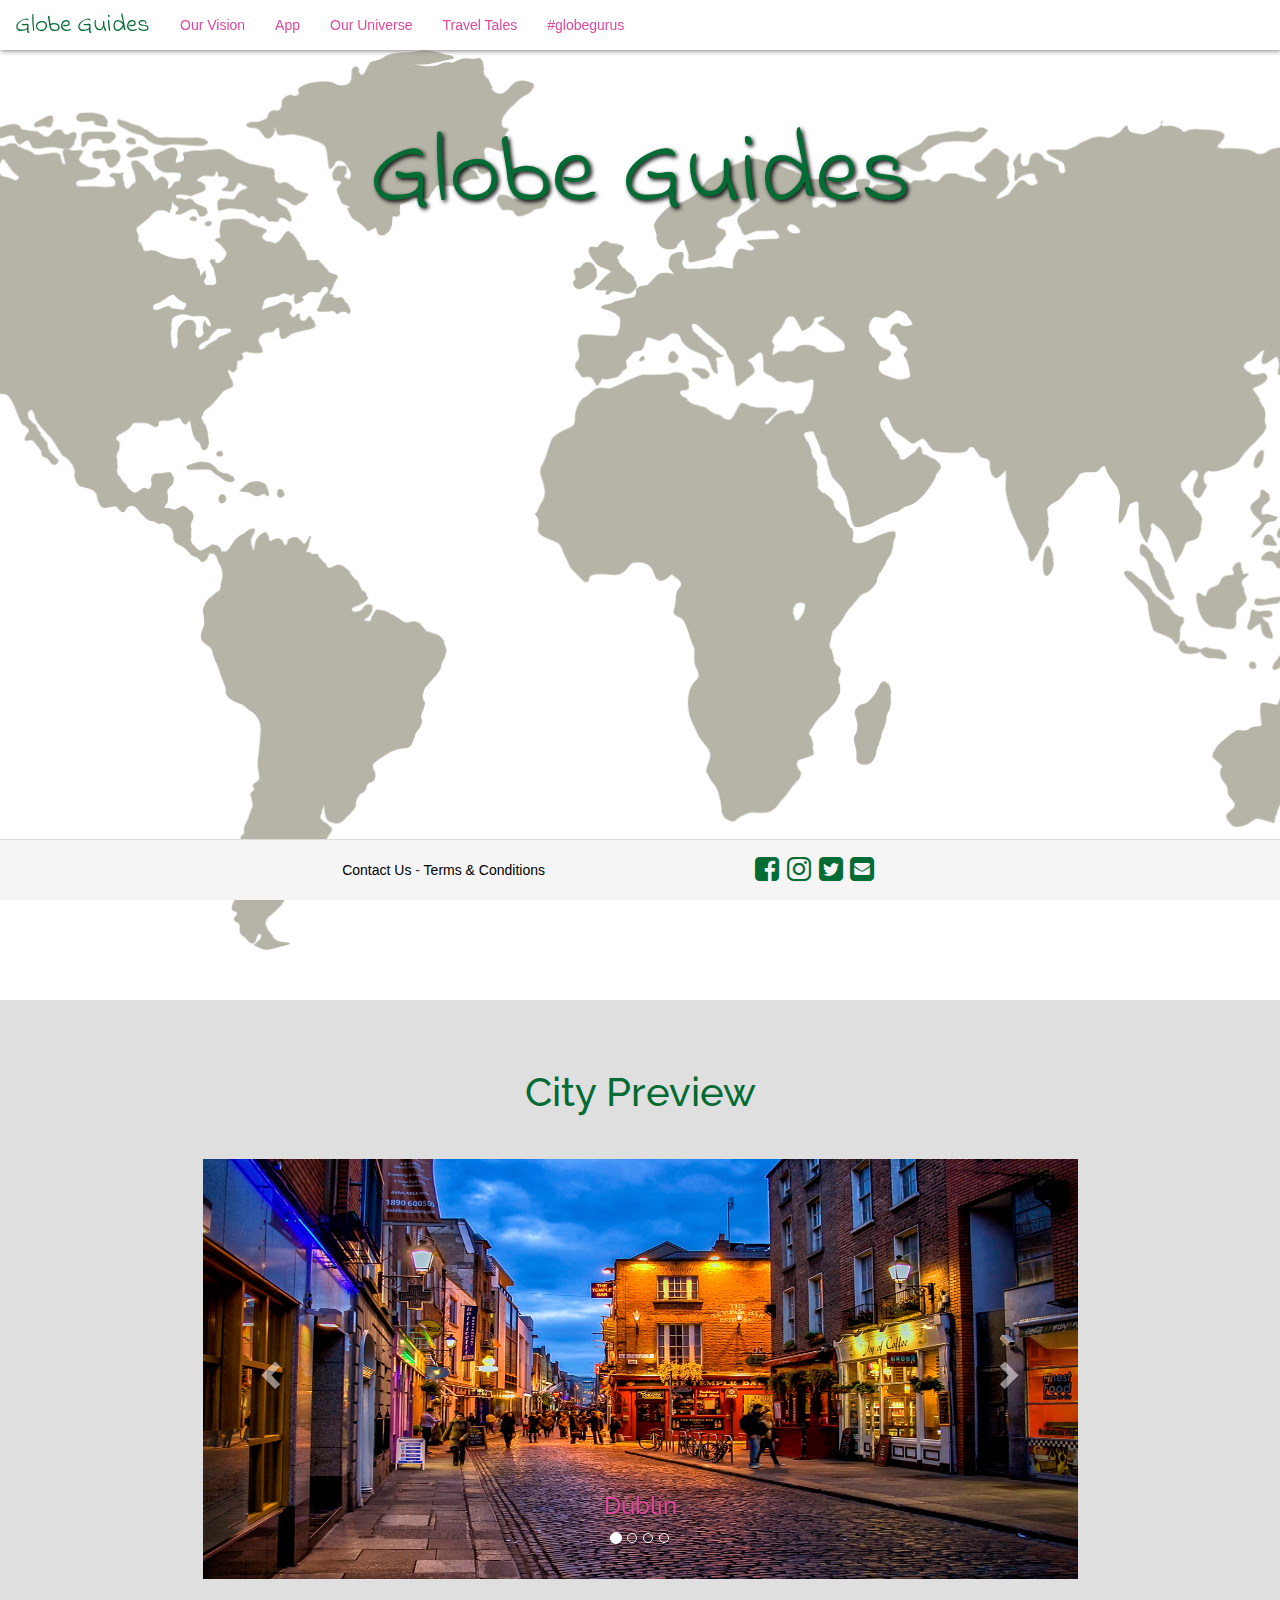
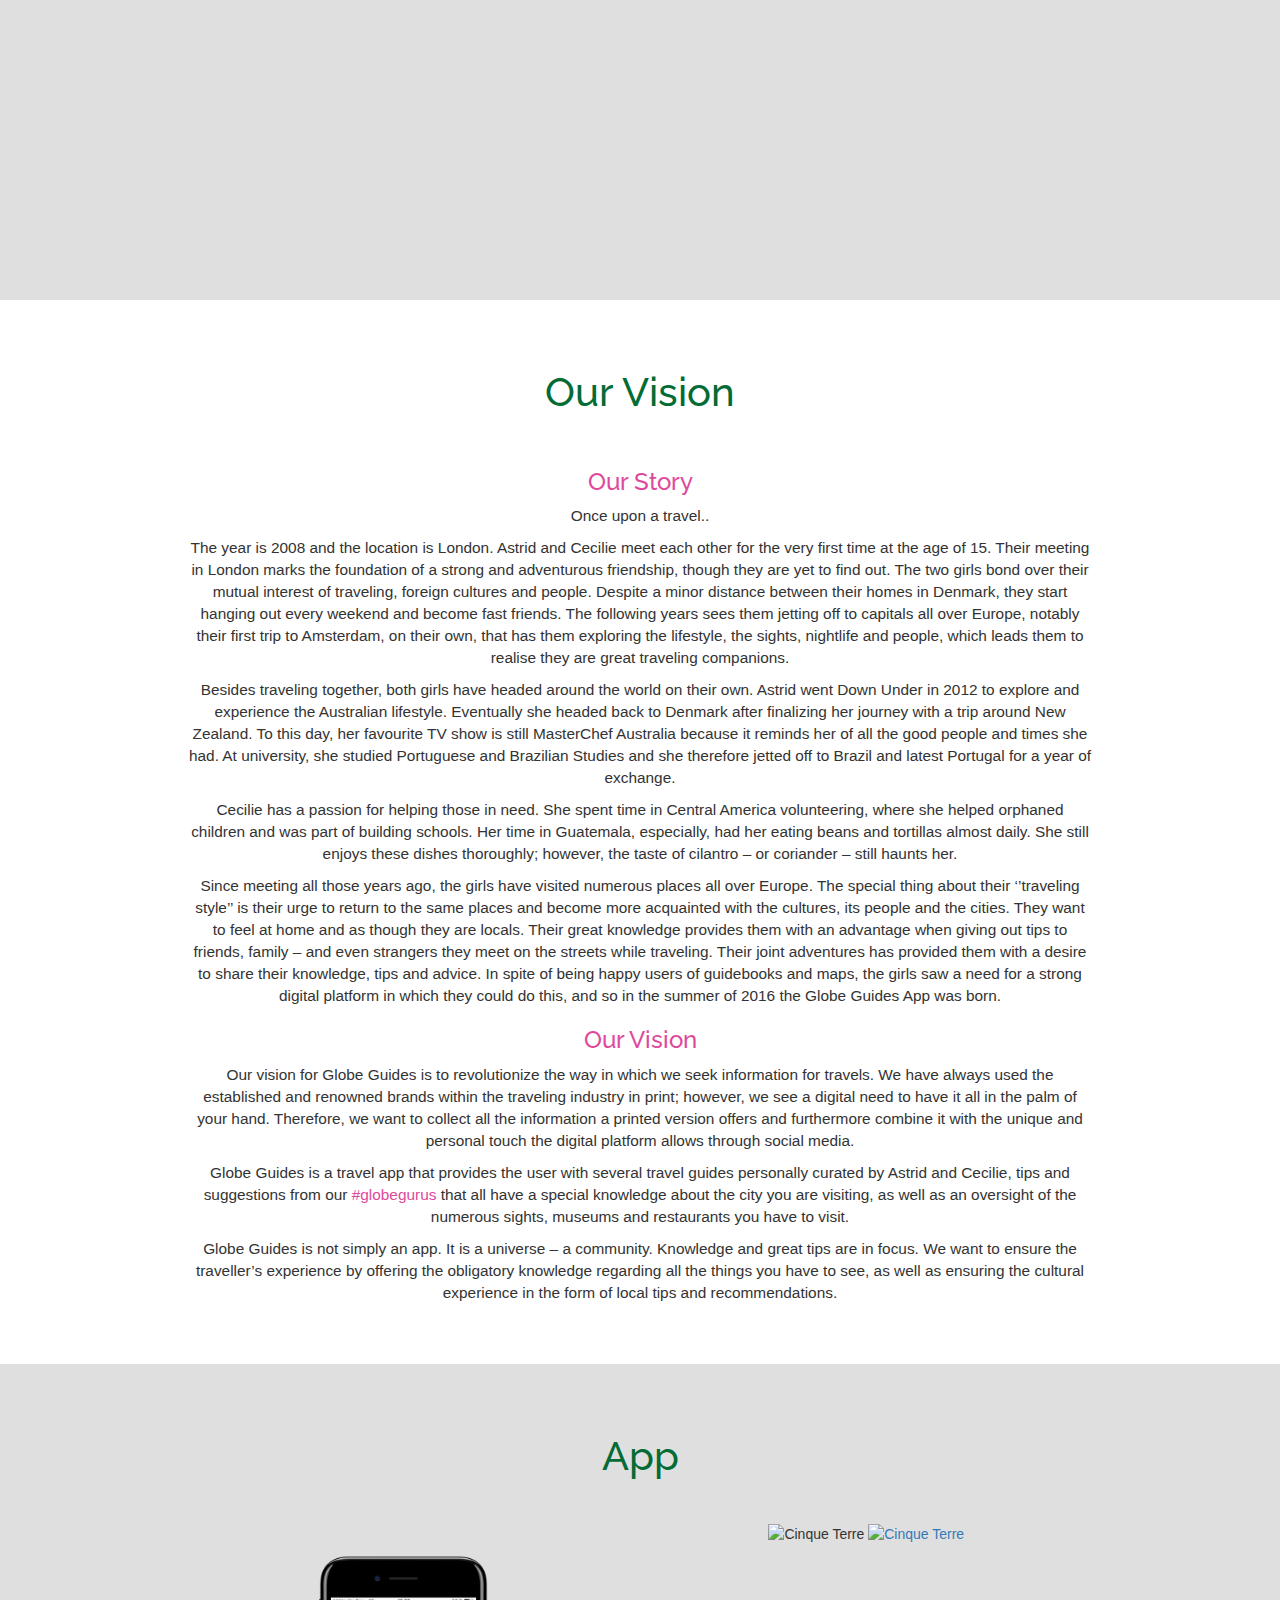
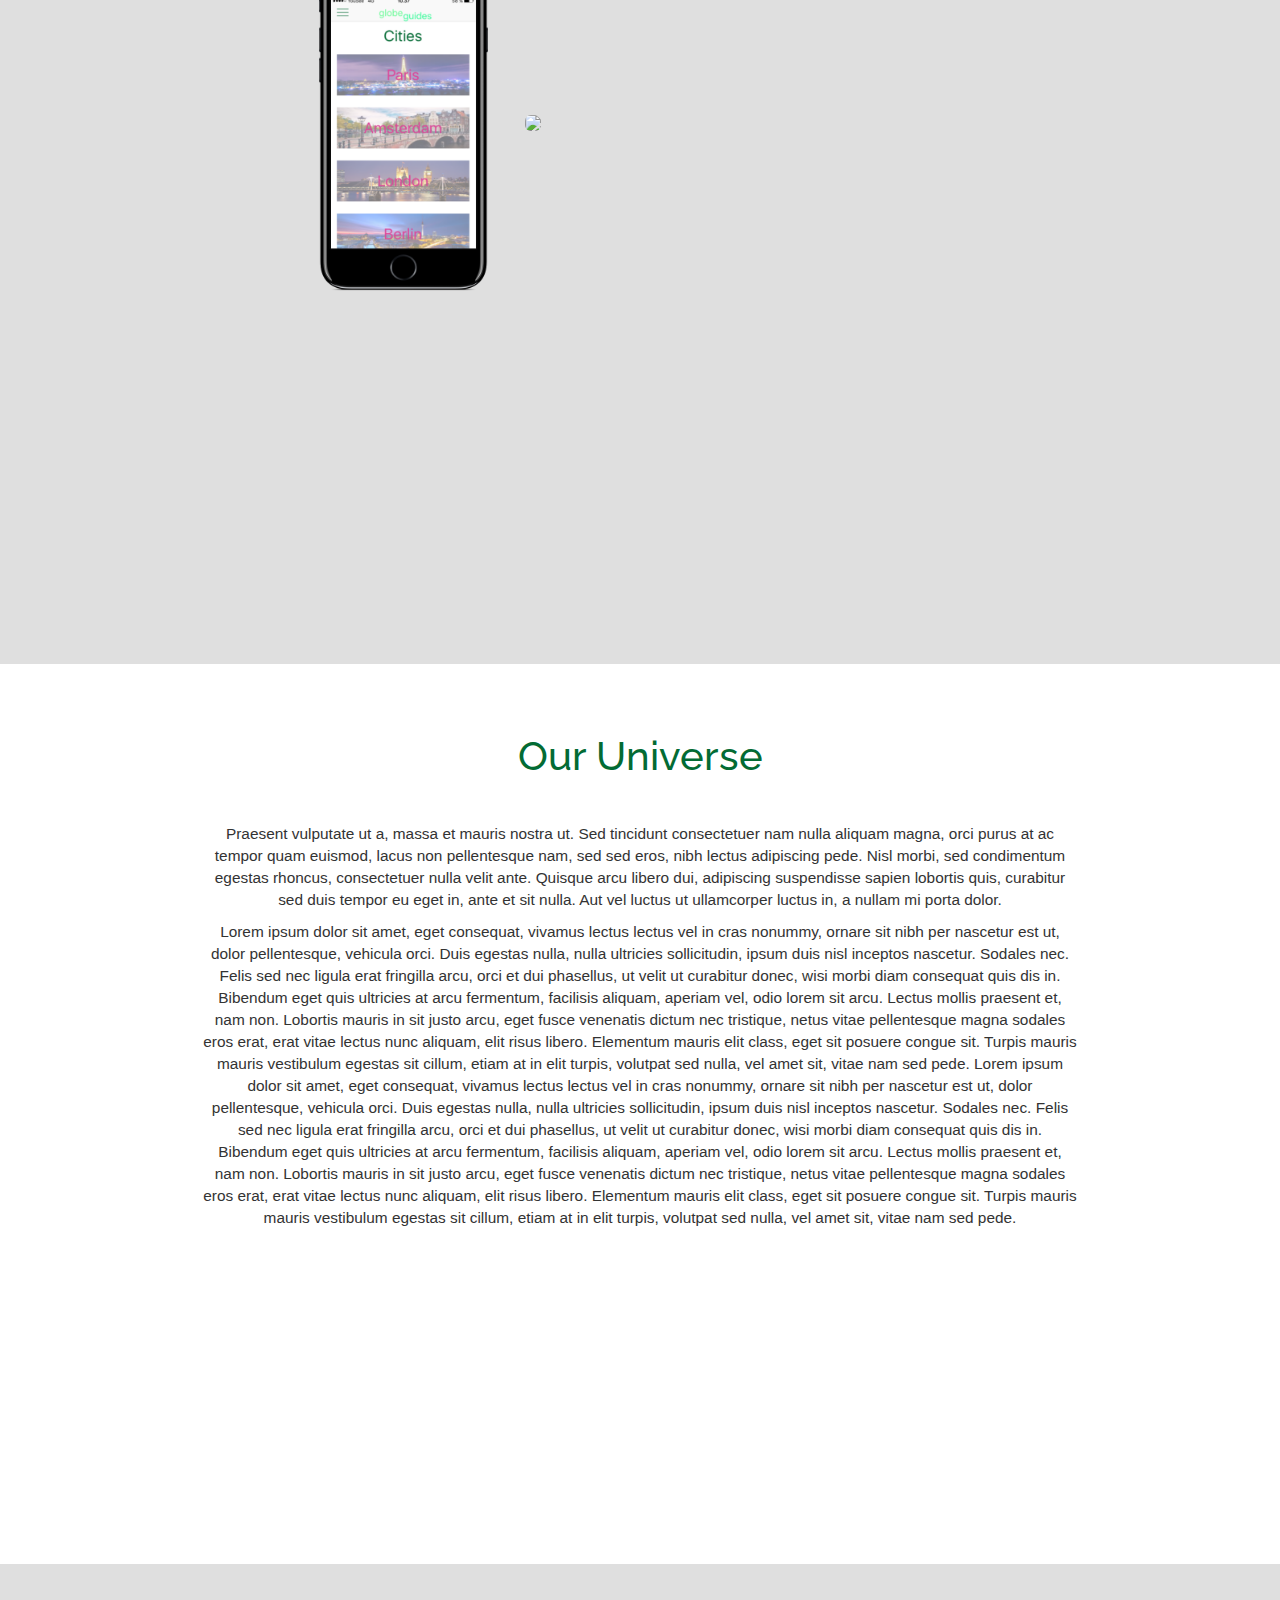
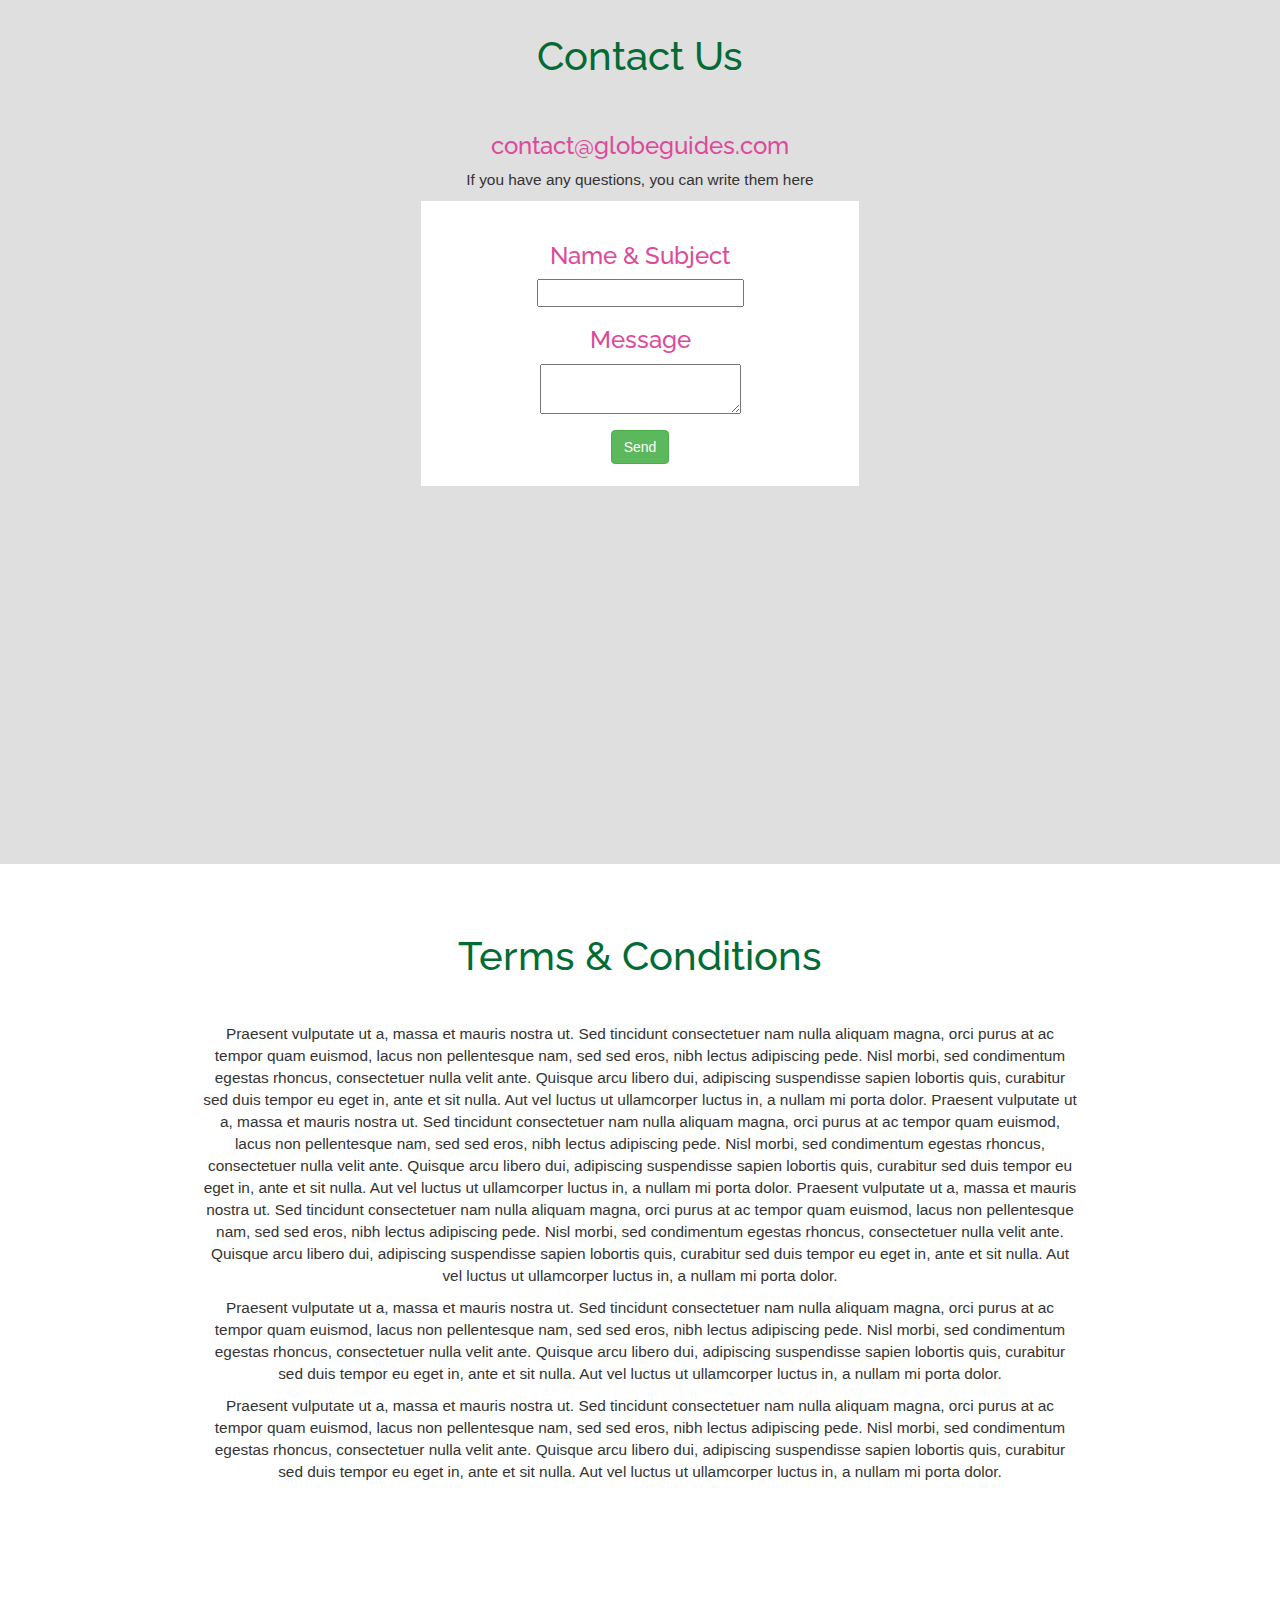
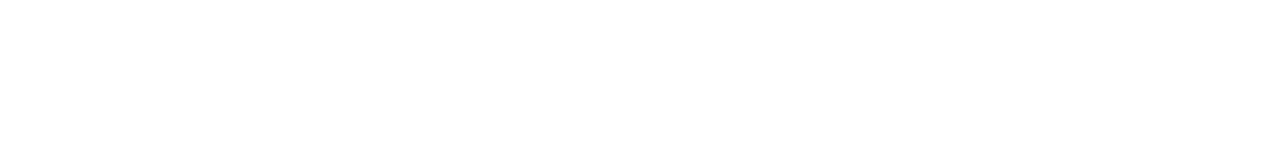
==== commit 49dc86e8: "Kig beskrivelse for se hvad jeg har arbejdet på" ====
--- a/src/index.html
+++ b/src/index.html
@@ -201,35 +201,13 @@
                 <h3>contact@globeguides.com</h3>
                 <p>If you have any questions, you can write them here</p>
                 <div class="col-lg-6 col-lg-offset-3" id="emailForm">
-                    <div>
-                        <div class="alert alert-success"><strong><span class="glyphicon glyphicon-send"></span> Success! Message sent.</strong></div>
-                        <div class="alert alert-danger"><span class="glyphicon glyphicon-alert"></span><strong> Error! Please check the inputs.</strong></div>
-                    </div>
-                    <div id="emailInputs">
-                        <form action="mailto:heri270@hotmail.com" method="post" enctype="text/plain">
-                            <div class="formGroup">
-                                <label>Name:</label>
-                                <div class="inputGroup">
-                                    <input type="text" name="name" placeholder="Enter your name" required>
-                                </div>
-                            </div>
-                            <div class="formGroup">
-                                <label>Email:</label>
-                                <div class="inputGroup">
-                                    <input type="text" name="mail" placeholder="Enter your email" required>
-                                </div>
-                            </div>
-                            <div class="forGroup">
-                                <label>Message:</label>
-                                <div class="inputGroup">
-                                    <textarea class="formGroup" type="textarea" id="message" placeholder="Write your message here" rows="3" required>                                    </textarea>
-                                </div>
-                            </div>
-                            <div class="formGoup">
-                                <input type="submit" value="Send" class="btn btn-info" id="submitButton" >
-                            </div>
-                        </form>
-                    </div>
+                    <form action="mailto:globe@guides.com" method="GET">
+                        <h3>Name & Subject<span class="label label-default"></span></h3>
+                        <p><input name="subject" type="text" /></p>
+                        <p><h3>Message<span class="label label-default"></span></h3></p>
+                       <p><textarea name="body"></textarea></p>
+                        <input type="submit" class="btn btn-success" value="Send" />
+                    </form>
                 </div>
             </div>
         </div>
--- a/src/CSS/style.css
+++ b/src/CSS/style.css
@@ -9,8 +9,6 @@
 #imageText span{
     color: #036b34;
     font-family: 'Indie Flower', cursive;
-    /*font-family: 'Times New Roman', cursive;*/
-    /*text-shadow: 50px 10px 30px grey;*/
 }
 
 #imageText{
@@ -42,6 +40,10 @@
     color: #de499b;
 }
 
+.nav.navbar-nav li a:hover {
+    color: #036b34;
+}
+
 section{
     min-height: 100vh;
     padding-top: 50px;
@@ -54,24 +56,28 @@
 }
 
 .panel-footer{
-    position: fixed;
+    /*position: fixed;*/
     left: 0px;
-    bottom: 0px;
-    width: 100%;
-    text-align: center;
+    /*bottom: 0px;*/
+    /*width: 100%;*/
+    text-align: right;
+    /*text-align: center;*/
 }
 
 #footer{
     position: fixed;
     bottom: 0;
     width: 100%;
-    height: 7%;
-    text-align: right;
+    /*height: 7%;*/
+    /*text-align: right;*/
     margin: 0;
 }
 
 #footerText{
-    margin-top: 13px;
+    margin-top: 10px;
+    margin-right: 80px;
+
+    /*13*/
 }
 
 .apps{
@@ -89,7 +95,7 @@
 
 #container p{
     font-family: Calibri, sans-serif;
-    font-size: 1.3em;
+    font-size: 1.1em;
 }
 
 #container h2{
@@ -141,7 +147,6 @@
 
 #emailForm{
     background-color: white;
-    /*border: solid;*/
     padding: 2.5%;
 }
 
@@ -152,4 +157,47 @@
 #europeTravelTales, #europeGlobeGurus{
     width:35%;
     height:50%;
+}
+
+#carousel-billed-1{
+    width: 875px;
+    height: 420px;
+}
+
+#carousel-billed-2{
+    width: 875px;
+    height: 420px;
+}
+
+#carousel-billed-3{
+    width: 875px;
+    height: 420px;
+}
+
+#carousel-billed-4{
+    width: 875px;
+    height: 420px;
+}
+
+#floatingTales, #floatingGurus{
+    margin: 80px;
+    margin-right: 10px;
+}
+
+/*Tip button*/
+.btn-floating.btn-large.waves-effect.waves-light.pink {
+    background-color: #de499b !important;
+}
+.btn-floating.green {
+    background-color: #036b34 !important;
+}
+
+/*City buttons*/
+.btn.btn-default:hover, .btn-large.btn-default:hover{
+    background-color: #036b34;
+}
+
+#appLinks{
+    margin-left: 100px;
+
 }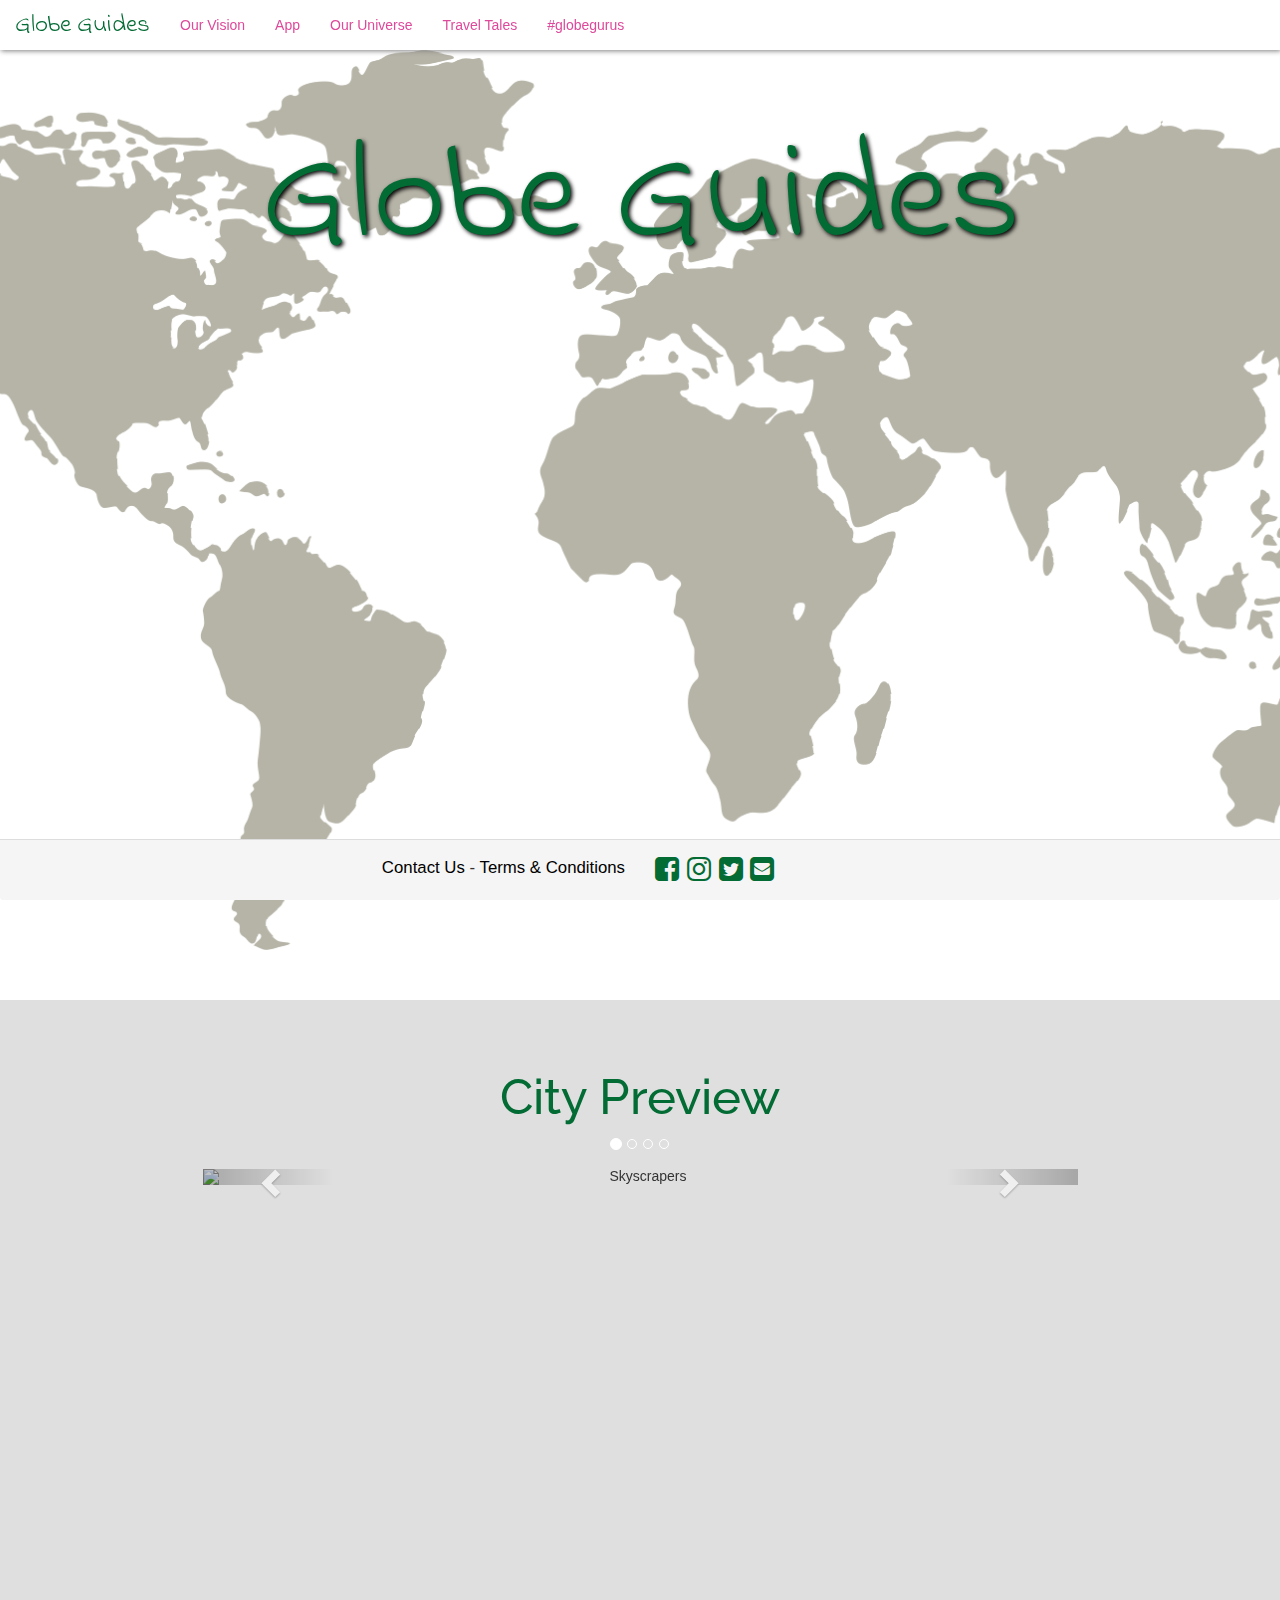
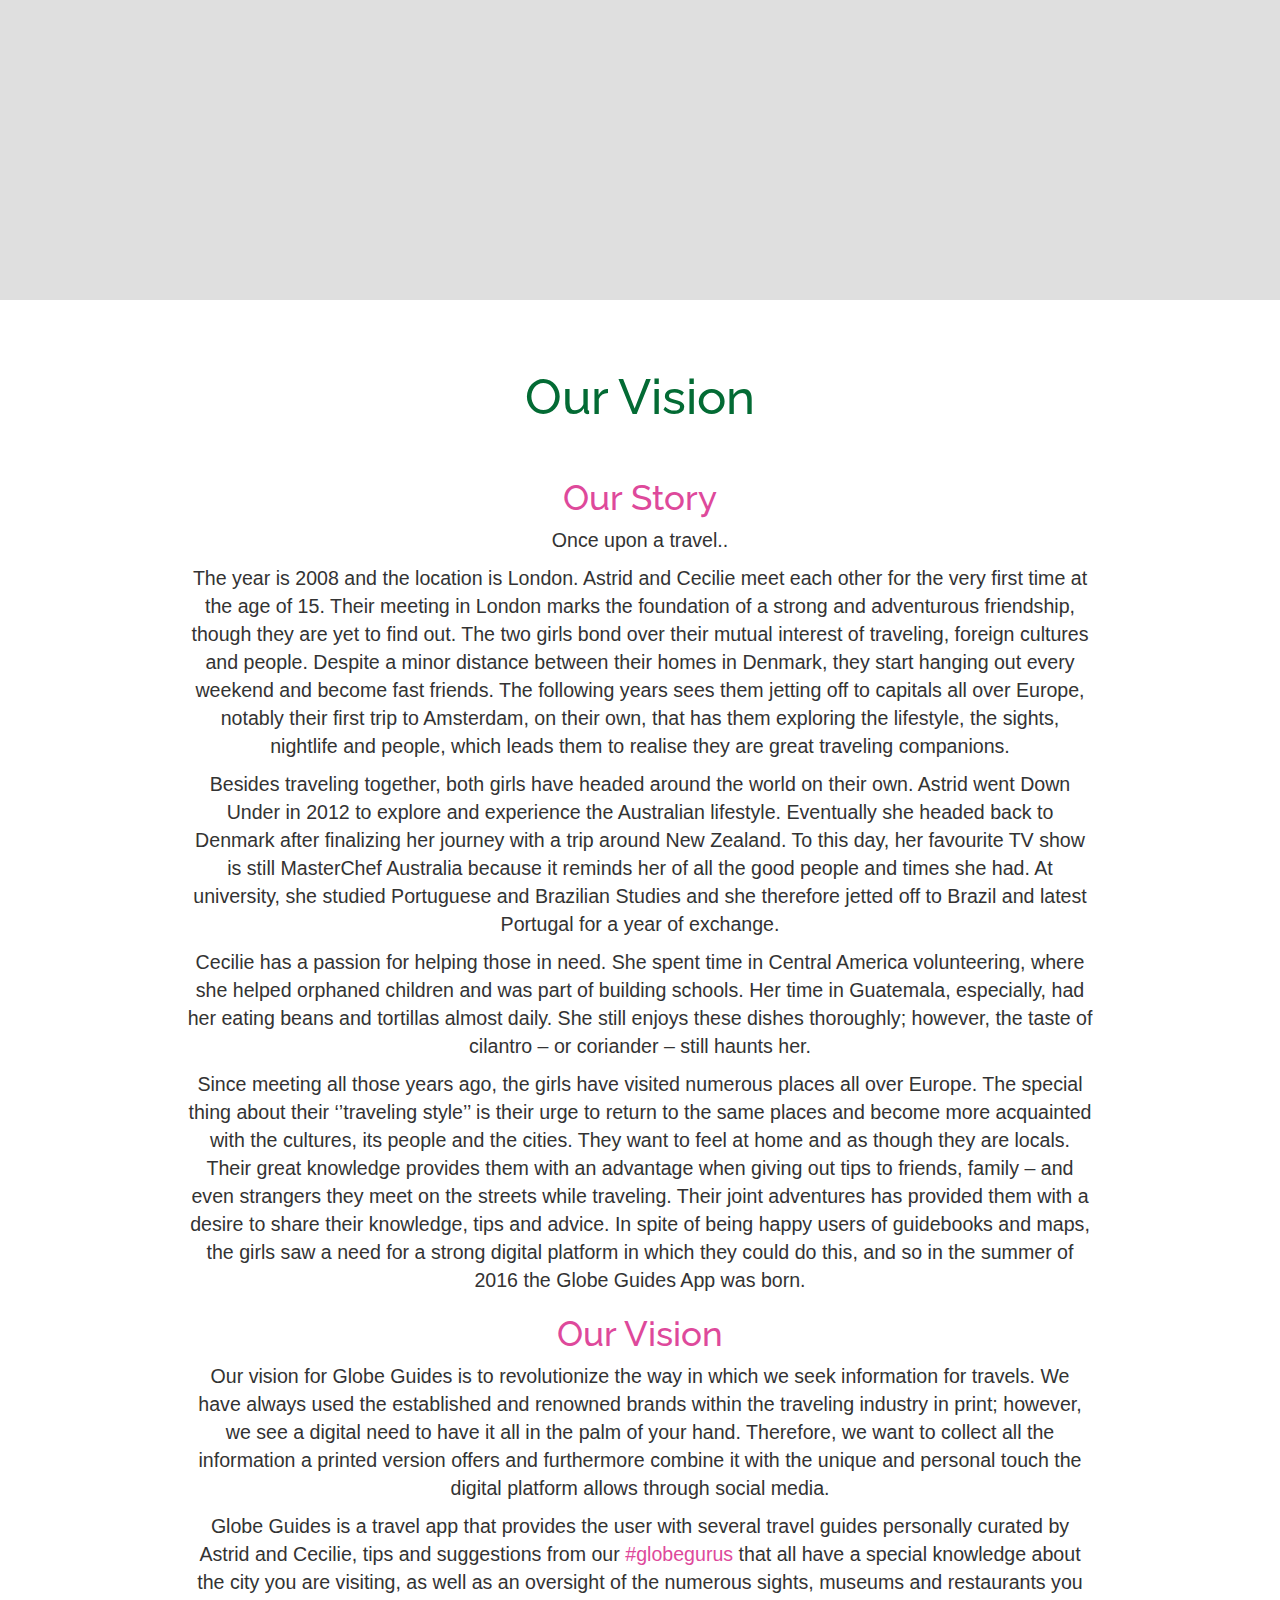
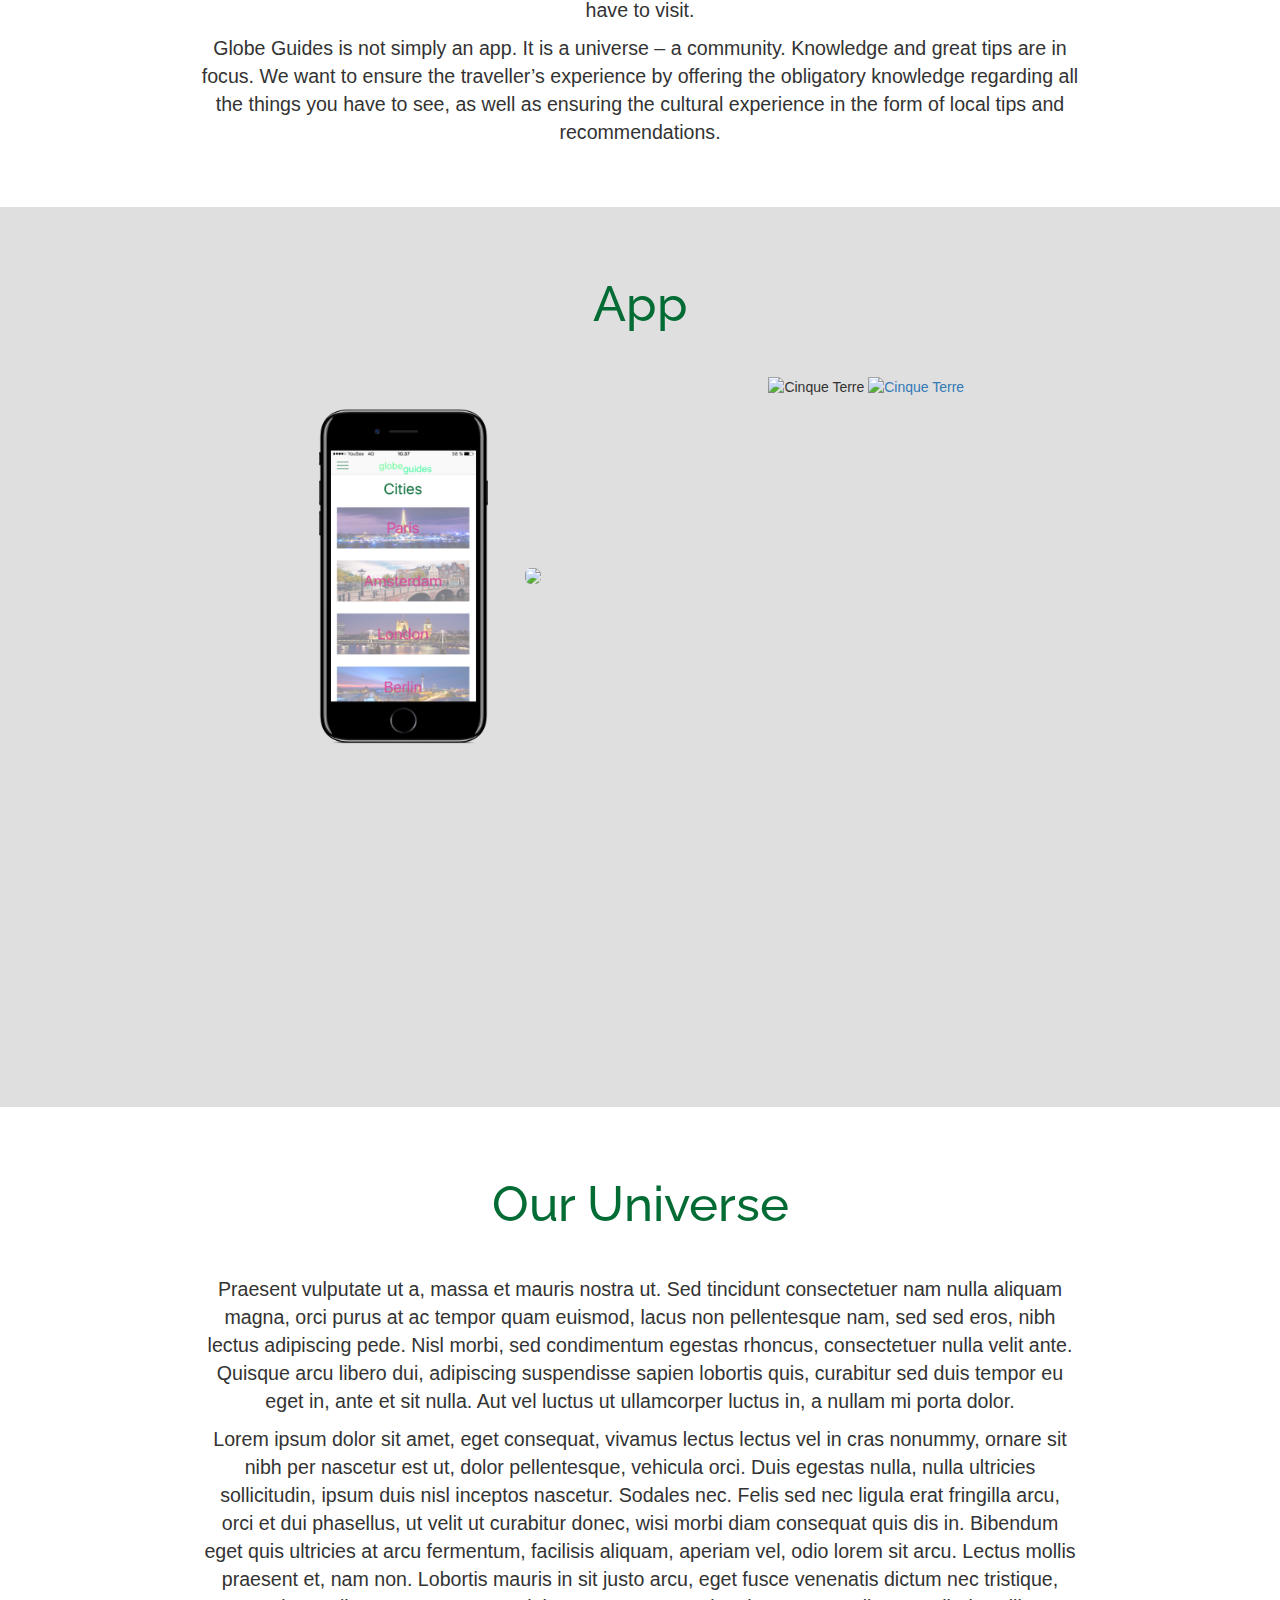
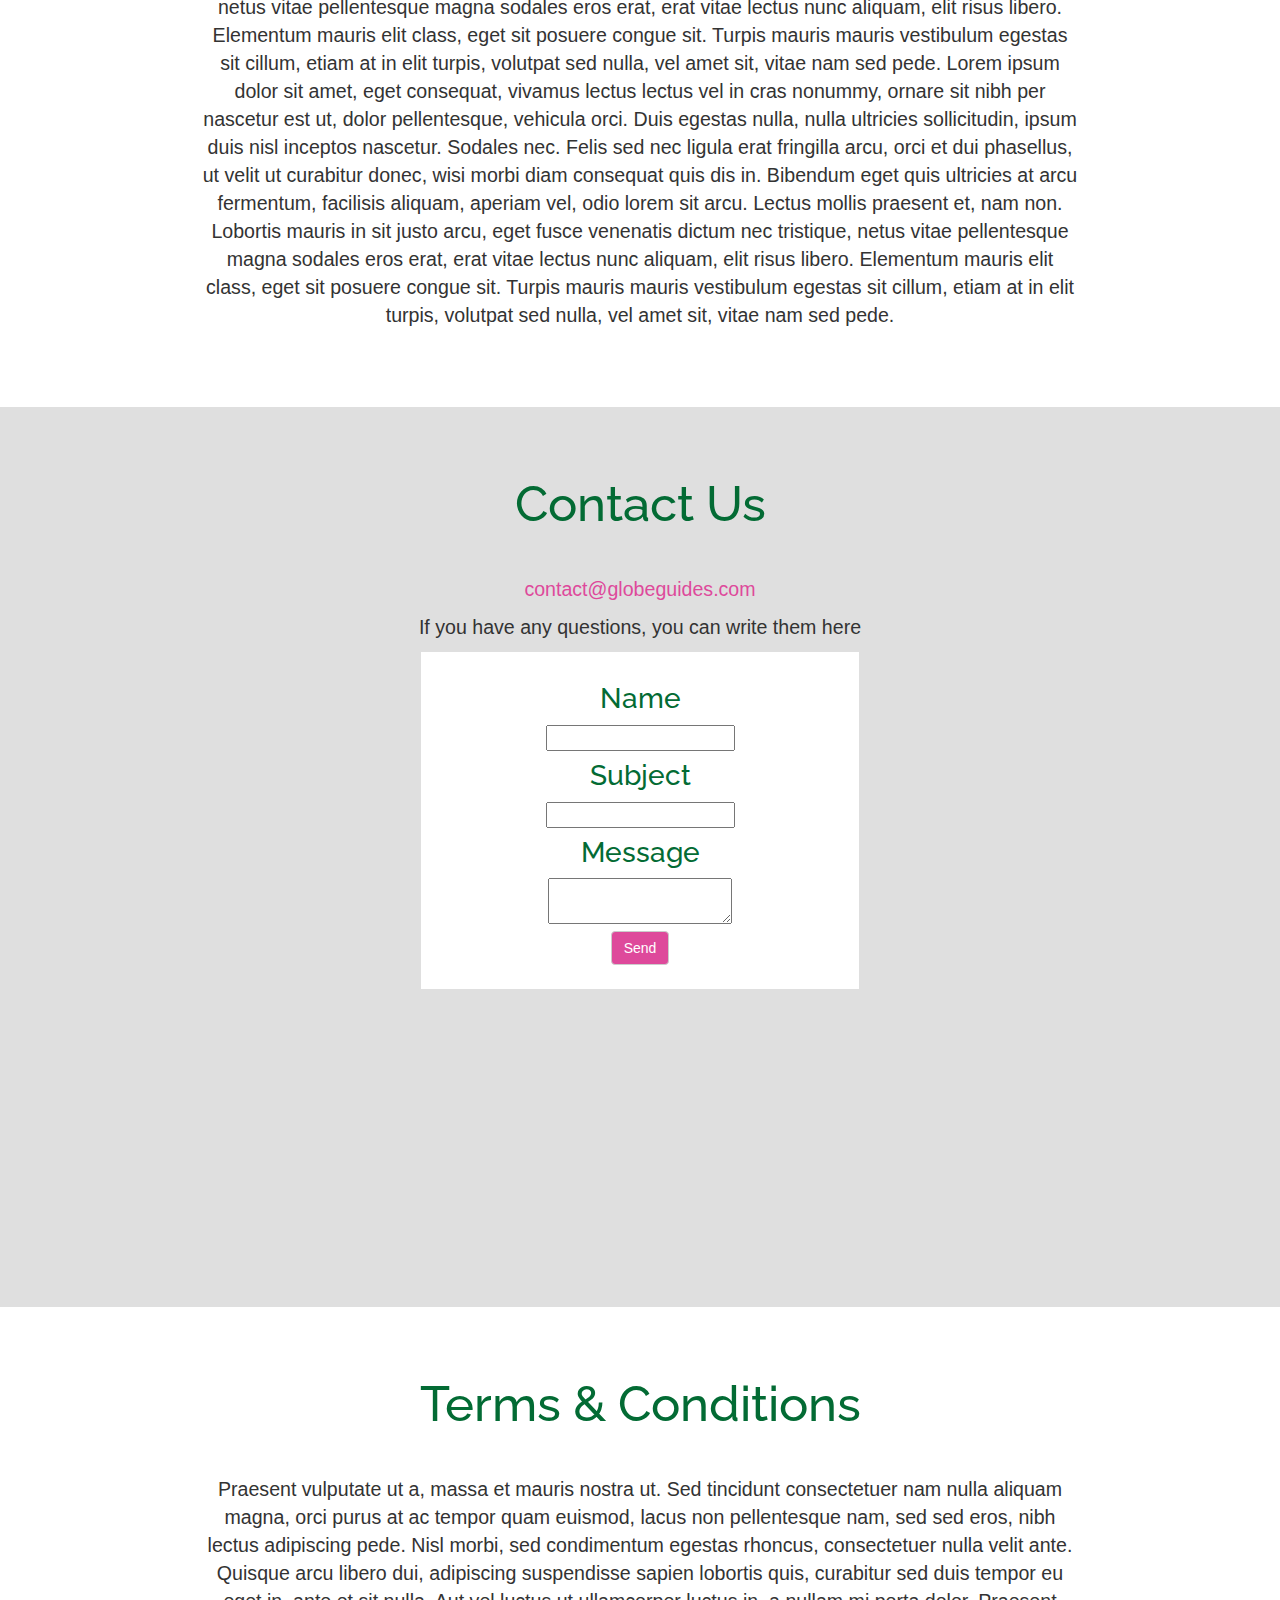
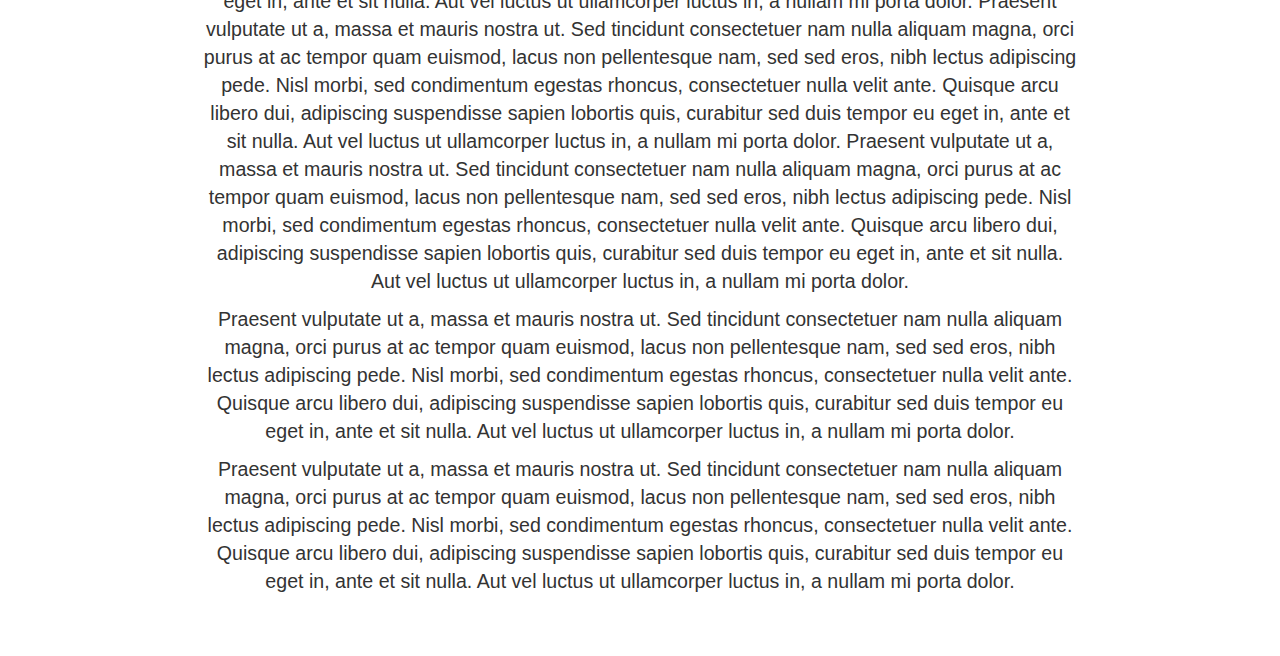
==== commit 30aa19b9: "Småting" ====
--- a/src/index.html
+++ b/src/index.html
@@ -12,7 +12,6 @@
 </head>
 
 <body>
-
 <nav id="nav" class="navbar navbar-inverse navbar-fixed-top">
     <div class="container-fluid">
         <div class="navbar-header">
@@ -60,30 +59,29 @@
                 <!-- Wrapper for slides -->
                 <div id class="carousel-inner">
                     <div class="item active">
-                        <img id="carousel-billed-1" src="img/Dublin.jpg" class="cImg" alt="Billed 1">
-                        <div class="carousel-caption">
-                            <h3>Dublin</h3>
+                        <img id="carousel-billed-1" src="https://static1.squarespace.com/static/53d2a092e4b0125510bfe57d/t/55f83a4ce4b0fe9a50212172/1442331218663/" class="cImg" alt="Skyscrapers">
+                        <div class="carousel-caption">
+                            <h3>Skyscrapers</h3>
                         </div>
                     </div>
                     <div class="item">
-                        <img id="carousel-billed-2" src="img/Havana.jpg" class="cImg" alt="Havana">
-                        <div class="carousel-caption">
-                            <h3>Havana</h3>
+                        <img id="carousel-billed-2" src="http://the-conscious-mind.com/wp-content/uploads/2016/08/venice-italy.jpg" class="cImg" alt="Venice">
+                        <div class="carousel-caption">
+                            <h3>Venice</h3>
                         </div>
                     </div>
                     <div class="item">
-                        <img id="carousel-billed-3" src="img/Vienna.jpg" class="cImg" alt="Vienna">
-                        <div class="carousel-caption">
-                            <h3>Vienna</h3>
+                        <img id="carousel-billed-3" src="https://img.rt.com/files/2016.01/original/5696dbe4c461888b778b45fd.jpg" class="cImg" alt="Snow">
+                        <div class="carousel-caption">
+                            <h3>Snow</h3>
                         </div>
                     </div>
                     <div class="item">
-                        <img id="carousel-billed-4" src="img/istanbul.jpg" class="cImg" alt="Istanbul">
-                        <div class="carousel-caption">
-                            <h3>Istanbul</h3>
-                        </div>
-                    </div>
-
+                        <img id="carousel-billed-4" src="http://www.mjtravelplanner.com/images/lakesmountains/dolomites-med.jpg" class="cImg" alt="Dolomites">
+                        <div class="carousel-caption">
+                            <h3>Dolomites</h3>
+                        </div>
+                    </div>
                 </div>
 
                 <!-- Controls -->
@@ -104,26 +102,22 @@
                 <h3>Our Story</h3>
                 <div class="bodyText">
                 <p>Once upon a travel..</p>
-                    <p>
-                        The year is 2008 and the location is London.
+                    <p>The year is 2008 and the location is London.
                         Astrid and Cecilie meet each other for the very first time at the age of 15.
                         Their meeting in London marks the foundation of a strong and adventurous friendship, though they are yet to find out.
                         The two girls bond over their mutual interest of traveling, foreign cultures and people.
                         Despite a minor distance between their homes in Denmark, they start hanging out every weekend and become fast friends.
                         The following years sees them jetting off to capitals all over Europe, notably their first trip to Amsterdam, on their own,
                         that has them exploring the lifestyle, the sights, nightlife and people, which leads them to realise they are great traveling companions.</p>
-                    <p>
-                        Besides traveling together, both girls have headed around the world on their own.
+                    <p>Besides traveling together, both girls have headed around the world on their own.
                         Astrid went Down Under in 2012 to explore and experience the Australian lifestyle.
                         Eventually she headed back to Denmark after finalizing her journey with a trip around New Zealand.
                         To this day, her favourite TV show is still MasterChef Australia because it reminds her of all the good people and times she had.
                         At university, she studied Portuguese and Brazilian Studies and she therefore jetted off to Brazil and latest Portugal for a year of exchange.</p>
-                    <p>
-                        Cecilie has a passion for helping those in need. She spent time in Central America volunteering, where she helped orphaned children and was part of building schools.
+                    <p>Cecilie has a passion for helping those in need. She spent time in Central America volunteering, where she helped orphaned children and was part of building schools.
                         Her time in Guatemala, especially, had her eating beans and tortillas almost daily.
                         She still enjoys these dishes thoroughly; however, the taste of cilantro – or coriander – still haunts her.</p>
-                    <p>
-                        Since meeting all those years ago, the girls have visited numerous places all over Europe.
+                    <p>Since meeting all those years ago, the girls have visited numerous places all over Europe.
                         The special thing about their ‘’traveling style’’ is their urge to return to the same places and become more acquainted with the cultures, its people and the cities.
                         They want to feel at home and as though they are locals.
                         Their great knowledge provides them with an advantage when giving out tips to friends, family – and even strangers they meet on the streets while traveling.
@@ -132,19 +126,15 @@
                         and so in the summer of 2016 the Globe Guides App was born.</p>
 
                     <h3>Our Vision</h3>
-                    <p>
-                        Our vision for Globe Guides is to revolutionize the way in which we seek information for travels.
+                    <p>Our vision for Globe Guides is to revolutionize the way in which we seek information for travels.
                         We have always used the established and renowned brands within the traveling industry in print; however, we see a digital need to have it all in the palm of your hand.
                         Therefore, we want to collect all the information a printed version offers and furthermore combine it with the unique and personal touch the digital platform allows through social media.</p>
-                    <p>
-                        Globe Guides is a travel app that provides the user with several travel guides personally curated by Astrid and Cecilie,
+                    <p>Globe Guides is a travel app that provides the user with several travel guides personally curated by Astrid and Cecilie,
                         tips and suggestions from our <font color="#de499b">#globegurus</font> that all have a special knowledge about the city you are visiting,
                         as well as an oversight of the numerous sights, museums and restaurants you have to visit.</p>
-                    <p>
-                        Globe Guides is not simply an app. It is a universe – a community. Knowledge and great tips are in focus.
+                    <p>Globe Guides is not simply an app. It is a universe – a community. Knowledge and great tips are in focus.
                         We want to ensure the traveller’s experience by offering the obligatory knowledge regarding all the things you have to see,
-                        as well as ensuring the cultural experience in the form of local tips and recommendations.
-                    </p>
+                        as well as ensuring the cultural experience in the form of local tips and recommendations.</p>
                 </div>
             </div>
     </section>
@@ -197,18 +187,19 @@
     <section id="contactUs" class="row">
         <div class="col-lg-12">
             <h2>Contact Us</h2>
-            <div class="centerText">
-                <h3>contact@globeguides.com</h3>
-                <p>If you have any questions, you can write them here</p>
-                <div class="col-lg-6 col-lg-offset-3" id="emailForm">
-                    <form action="mailto:globe@guides.com" method="GET">
-                        <h3>Name & Subject<span class="label label-default"></span></h3>
-                        <p><input name="subject" type="text" /></p>
-                        <p><h3>Message<span class="label label-default"></span></h3></p>
-                       <p><textarea name="body"></textarea></p>
-                        <input type="submit" class="btn btn-success" value="Send" />
-                    </form>
-                </div>
+            <p style="color: #de499b;">contact@globeguides.com</p>
+            <p>If you have any questions, you can write them here</p>
+            <div class="col-lg-6 col-lg-offset-3" id="emailForm">
+                <form action="mailto:globe@guides.com" method="GET">
+                    <h4>Name<span class="label label-default"></span></h4>
+                    <input name="subject" type="text"/>
+                    <h4>Subject<span class="label label-default"></span></h4>
+                    <input name="subject" type="text"/>
+                    <h4>Message<span class="label label-default"></span></h4>
+                    <textarea name="body"></textarea>
+                    <br>
+                    <input type="submit" class="btn btn-default" value="Send"/>
+                </form>
             </div>
         </div>
     </section>
--- a/src/CSS/style.css
+++ b/src/CSS/style.css
@@ -16,7 +16,7 @@
     top: 40px;
     left: 0;
     width: 100%;
-    font-size: 10rem;
+    font-size: 10em;
     text-shadow: 2px 2px 4px #000000;
 }
 
@@ -55,34 +55,25 @@
     padding-left: 15%;
 }
 
-.panel-footer{
-    /*position: fixed;*/
-    left: 0px;
-    /*bottom: 0px;*/
-    /*width: 100%;*/
-    text-align: right;
-    /*text-align: center;*/
-}
-
 #footer{
     position: fixed;
     bottom: 0;
     width: 100%;
-    /*height: 7%;*/
-    /*text-align: right;*/
     margin: 0;
+    left: 0px;
 }
 
 #footerText{
-    margin-top: 10px;
-    margin-right: 80px;
-
-    /*13*/
+    margin-top: 6px;
+    font-size: 1.2em;
+    text-align: right;
+    /*text-align: center;*/
 }
 
 .apps{
     font-size: 2.0em;
     text-align: left;
+    /*text-align: center;*/
 }
 
 #cityPreview, #app, #contactUs, #globeGurus, #cityDescription, #cityGlobeGurus{
@@ -95,19 +86,27 @@
 
 #container p{
     font-family: Calibri, sans-serif;
-    font-size: 1.1em;
+    font-size: 1.4em;
 }
 
 #container h2{
     font-family: 'Raleway', sans-serif;
-    font-size: 4rem;
+    font-size: 3.5em;
     padding-bottom: 35px;
     color: #036b34;
 }
 
 #container h3{
     font-family: 'Raleway', sans-serif;
+    font-size: 2.5em;
+    /*font-size: 1.5em;*/
     color: #de499b;
+}
+
+#container h4{
+    font-family: 'Raleway', sans-serif;
+    font-size: 2em;
+    color: #036b34;
 }
 
 .noPadding{
@@ -122,16 +121,6 @@
 
 .cImg{
     width: 100%;
-}
-
-#globeGurus h3, #globeGurus h4{
-    text-align: center;
-    color: #de499b;
-}
-
-#tabPane{
-    display: table;
-    margin: auto;
 }
 
 .btn.btn-default{
@@ -159,25 +148,10 @@
     height:50%;
 }
 
-#carousel-billed-1{
-    width: 875px;
-    height: 420px;
-}
-
-#carousel-billed-2{
-    width: 875px;
-    height: 420px;
-}
-
-#carousel-billed-3{
-    width: 875px;
-    height: 420px;
-}
-
-#carousel-billed-4{
-    width: 875px;
-    height: 420px;
-}
+/*#carousel-billed-1, #carousel-billed-2, #carousel-billed-3, #carousel-billed-4{*/
+    /*width: 875px;*/
+    /*height: 420px;*/
+/*}*/
 
 #floatingTales, #floatingGurus{
     margin: 80px;
@@ -195,9 +169,4 @@
 /*City buttons*/
 .btn.btn-default:hover, .btn-large.btn-default:hover{
     background-color: #036b34;
-}
-
-#appLinks{
-    margin-left: 100px;
-
 }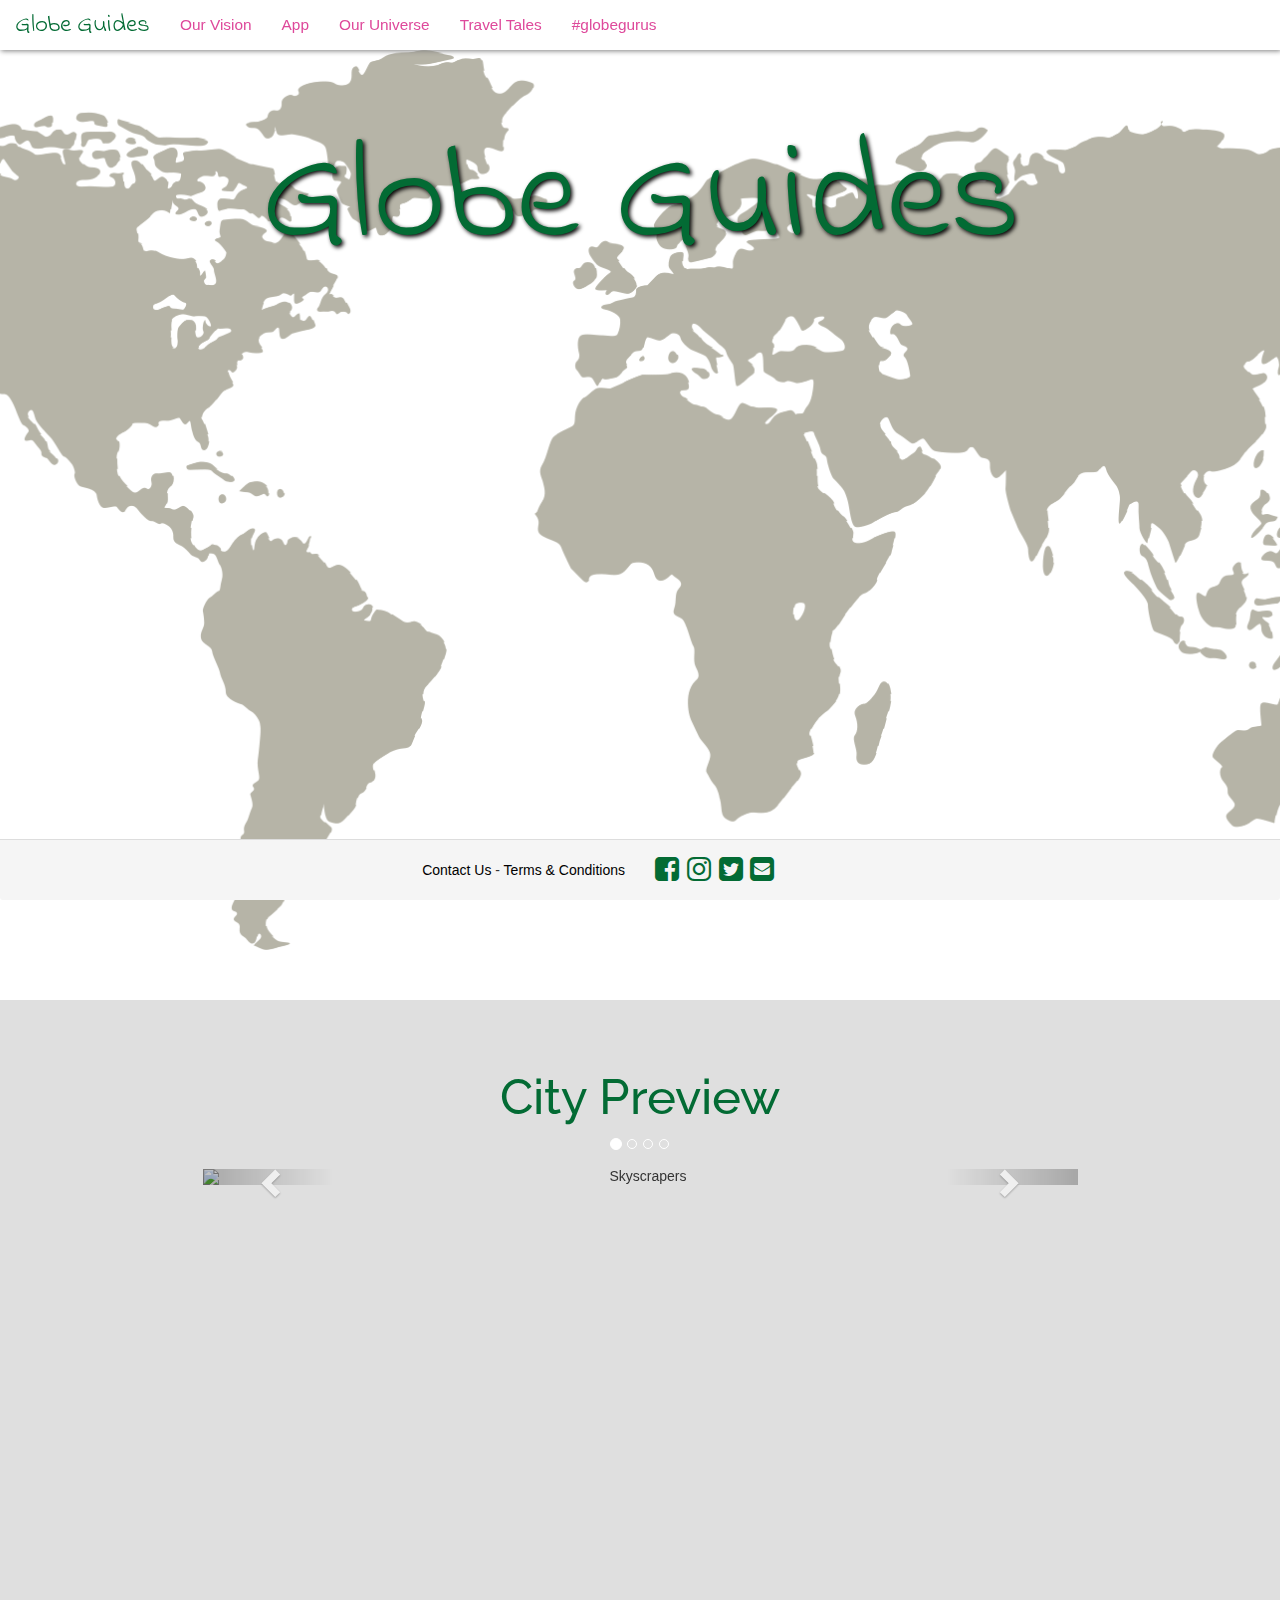
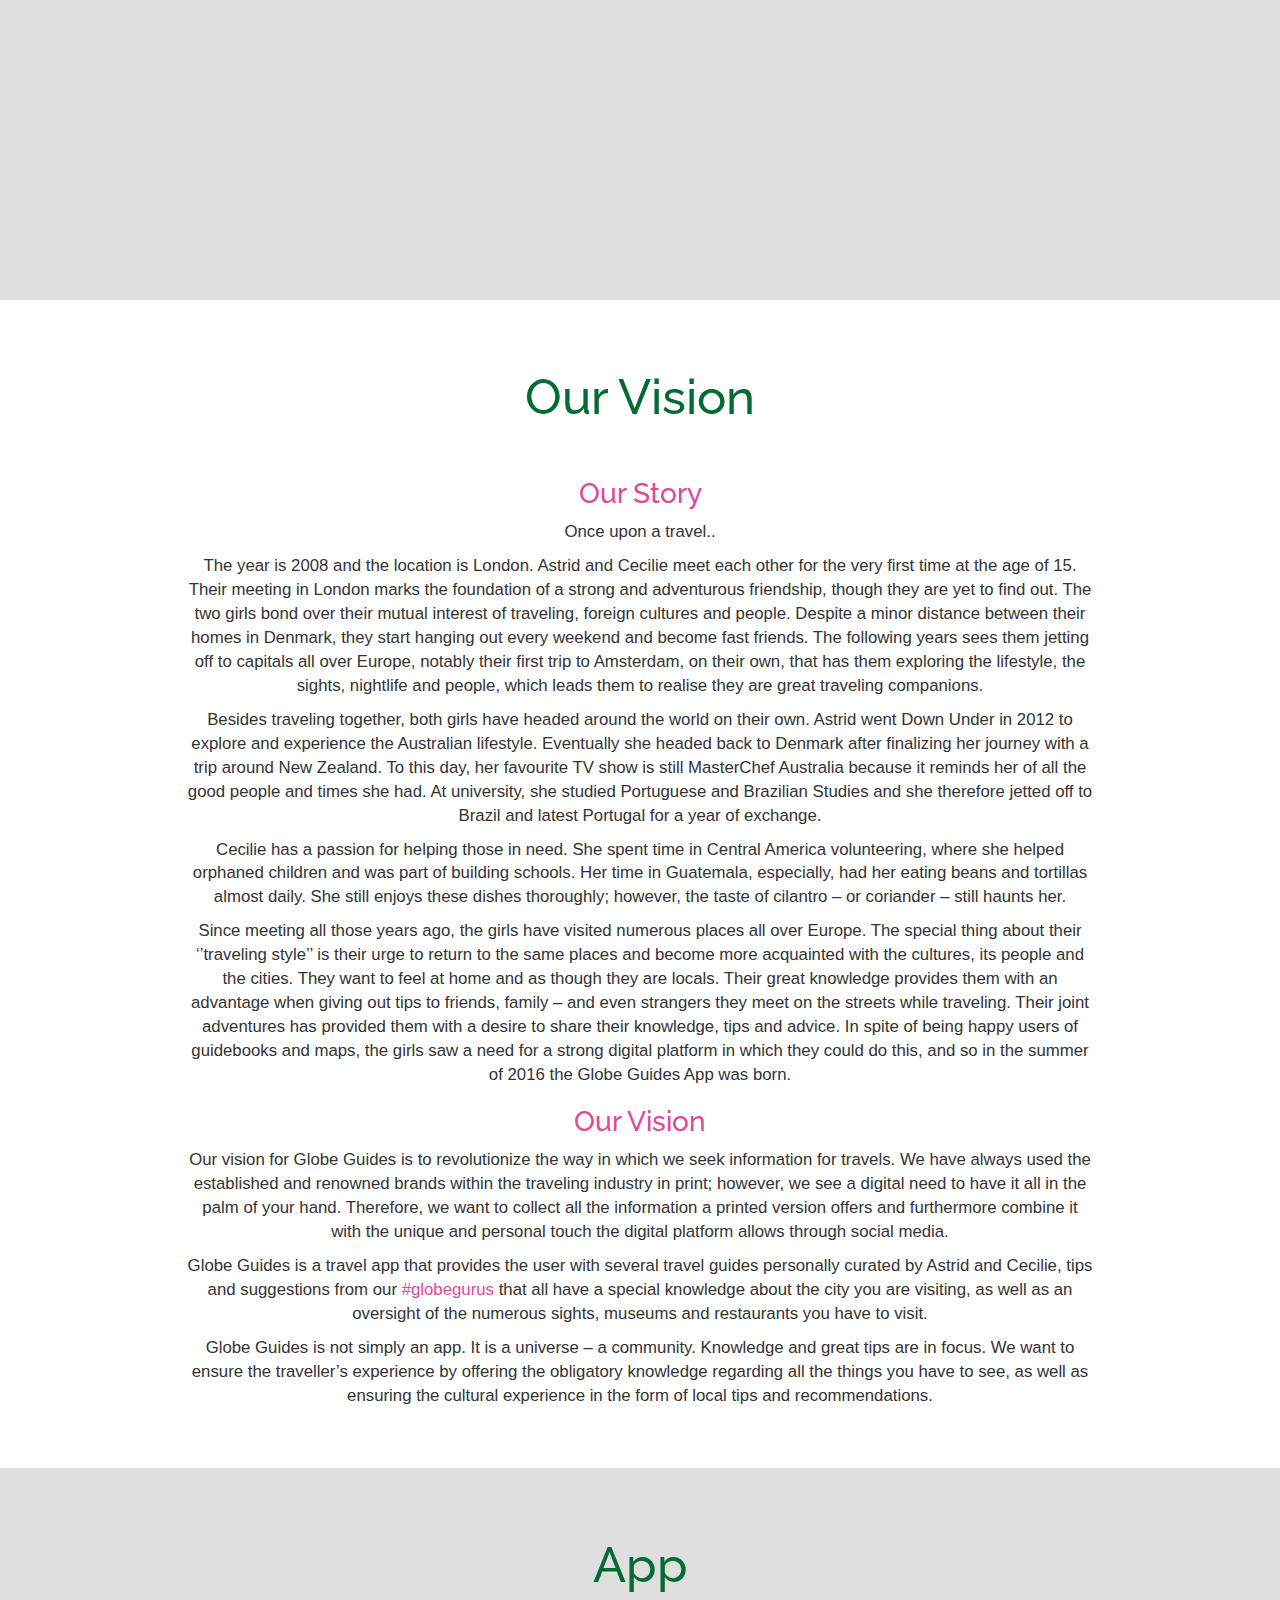
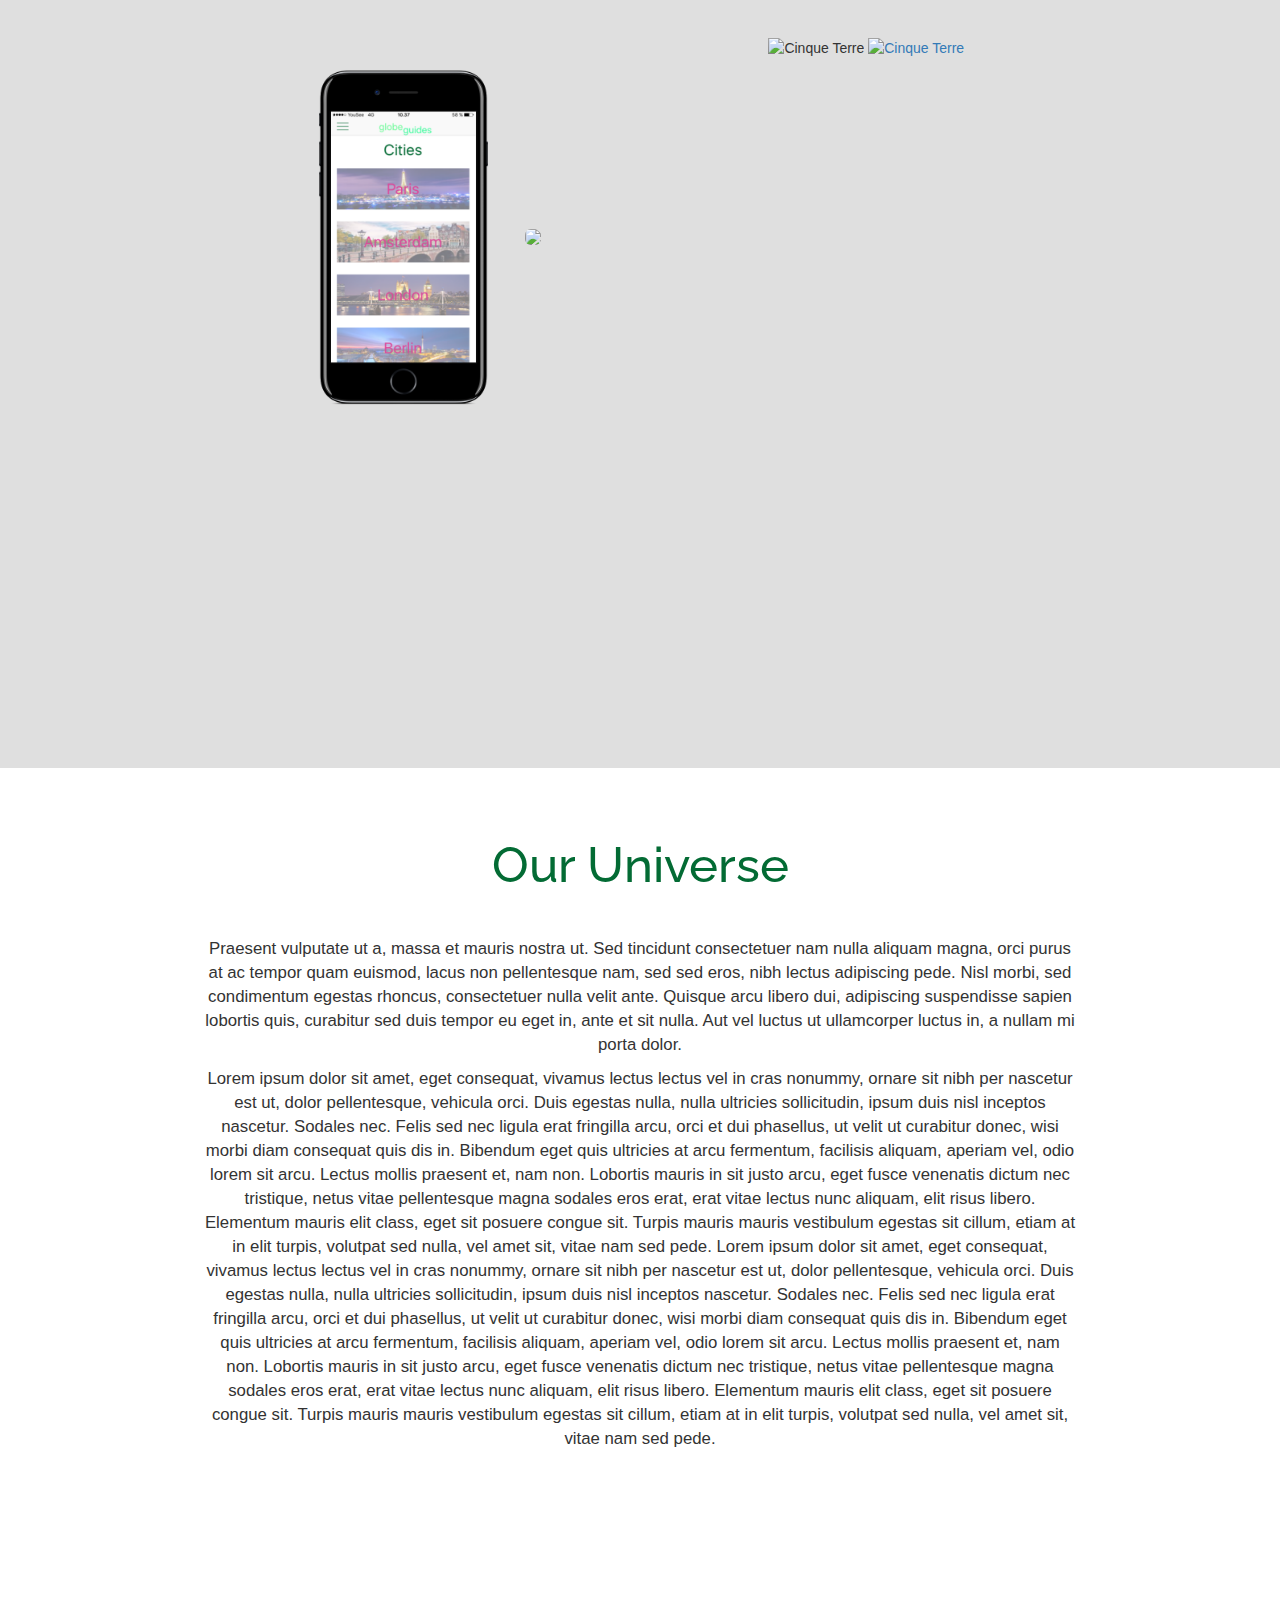
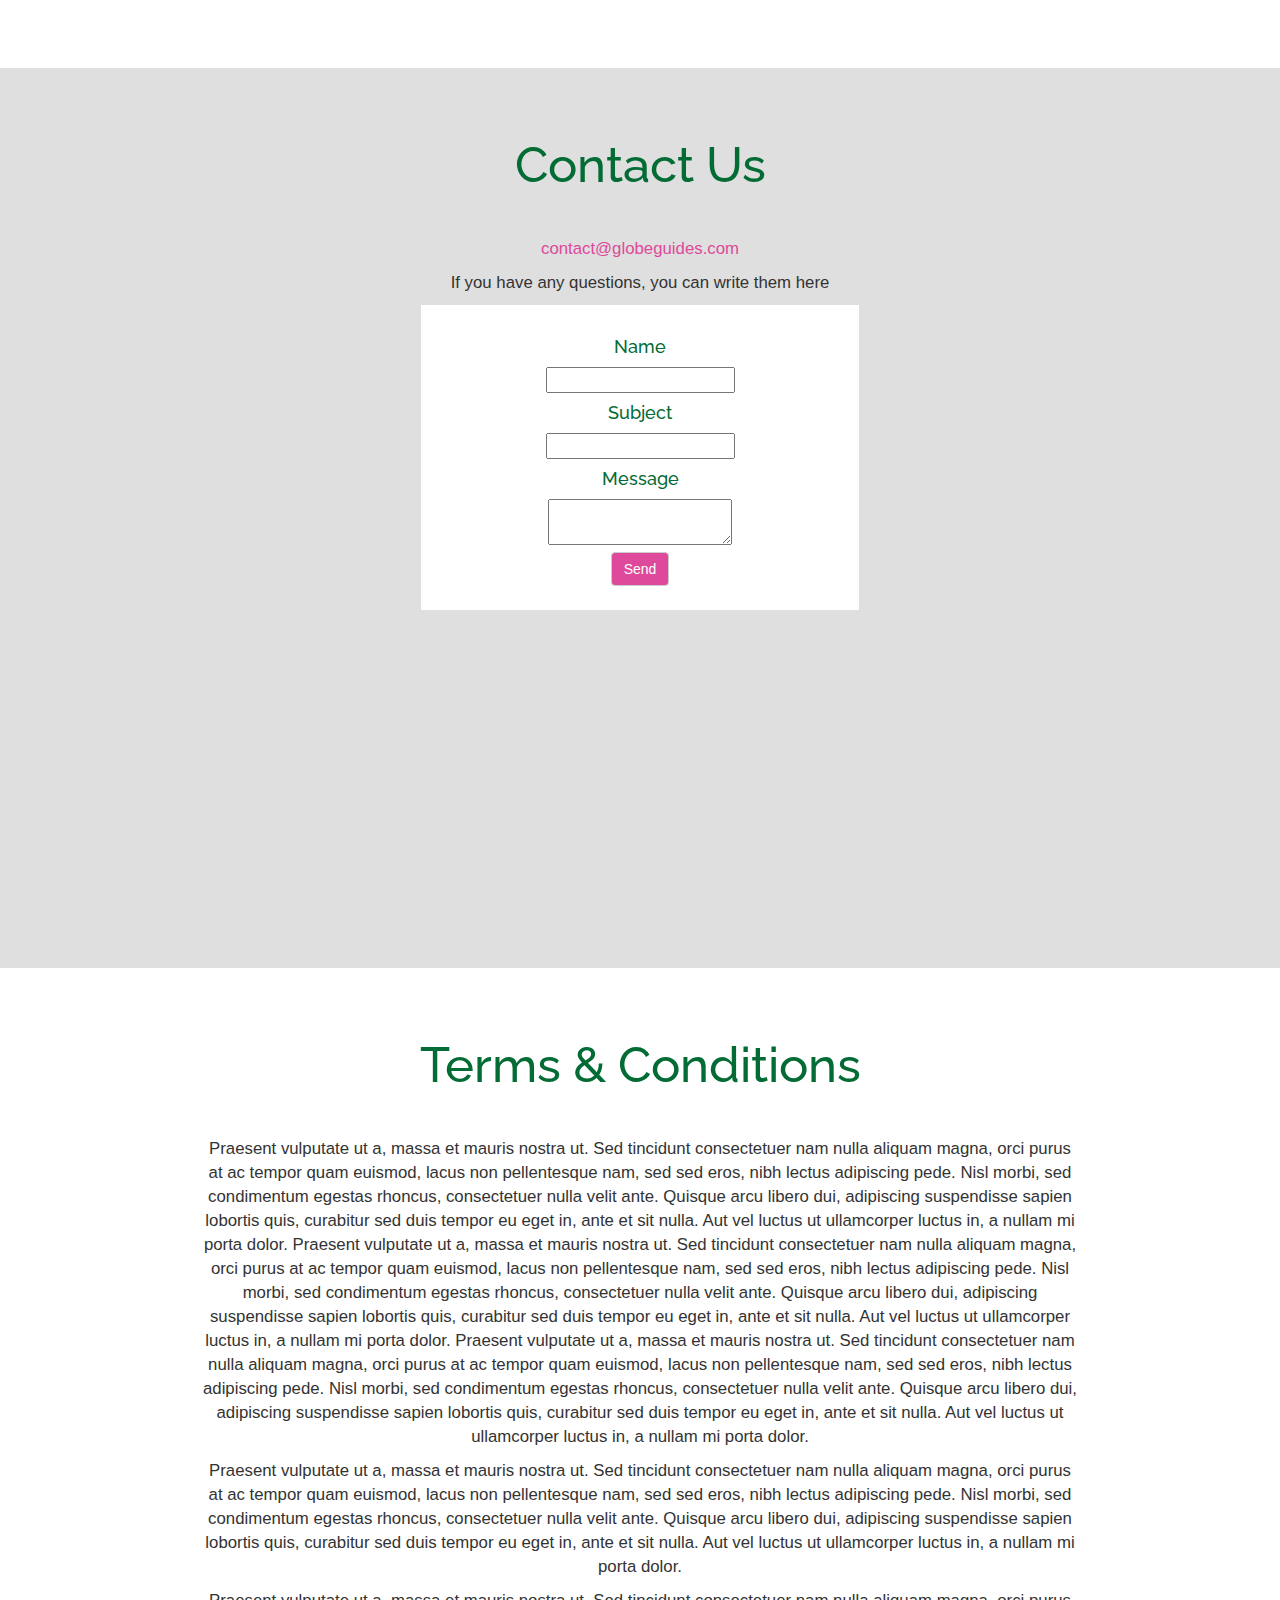
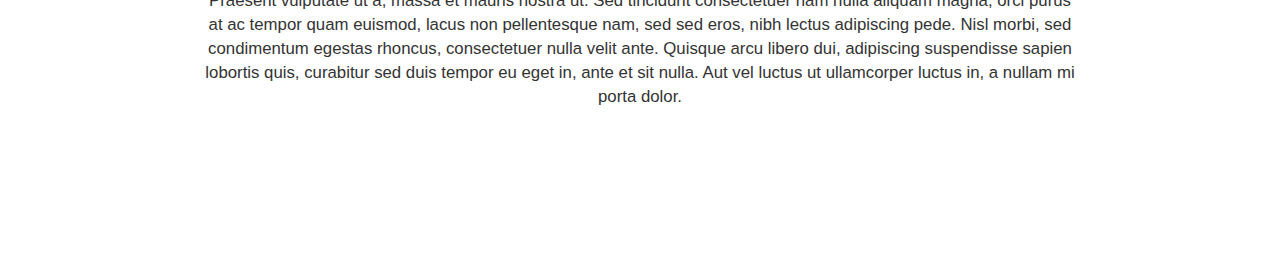
==== commit 8ba88958: "Navbar-fixed" ====
--- a/src/index.html
+++ b/src/index.html
@@ -17,7 +17,7 @@
         <div class="navbar-header">
             <button type="button" class="collapsed navbar-toggle" data-toggle="collapse"
                     data-target="#navbar-collapse" aria-expanded="false"><span class="sr-only">Toggle navigation</span>
-                <span class="icon-bar"></span> <span class="icon-bar"></span> <span class="icon-bar"></span></button>
+                <span class="icon-bar"></span><span class="icon-bar"></span><span class="icon-bar"></span></button>
             <a href="#frontSection" style="color: #036b34" class="navbar-brand">Globe Guides</a></div>
         <div class="collapse navbar-collapse" id="navbar-collapse">
             <ul class="nav navbar-nav" id="tabs">
--- a/src/CSS/style.css
+++ b/src/CSS/style.css
@@ -44,6 +44,10 @@
     color: #036b34;
 }
 
+#tabs{
+    font-size: 1.1em;
+}
+
 section{
     min-height: 100vh;
     padding-top: 50px;
@@ -64,8 +68,8 @@
 }
 
 #footerText{
-    margin-top: 6px;
-    font-size: 1.2em;
+    margin-top: 10px;
+    /*font-size: 1em;*/
     text-align: right;
     /*text-align: center;*/
 }
@@ -86,7 +90,8 @@
 
 #container p{
     font-family: Calibri, sans-serif;
-    font-size: 1.4em;
+    /*font-size: 1.4em;*/
+    font-size: 1.2em;
 }
 
 #container h2{
@@ -98,14 +103,14 @@
 
 #container h3{
     font-family: 'Raleway', sans-serif;
-    font-size: 2.5em;
-    /*font-size: 1.5em;*/
+    /*font-size: 2.5em;*/
+    font-size: 2em;
     color: #de499b;
 }
 
 #container h4{
     font-family: 'Raleway', sans-serif;
-    font-size: 2em;
+    font-size: 1.3em;
     color: #036b34;
 }
 
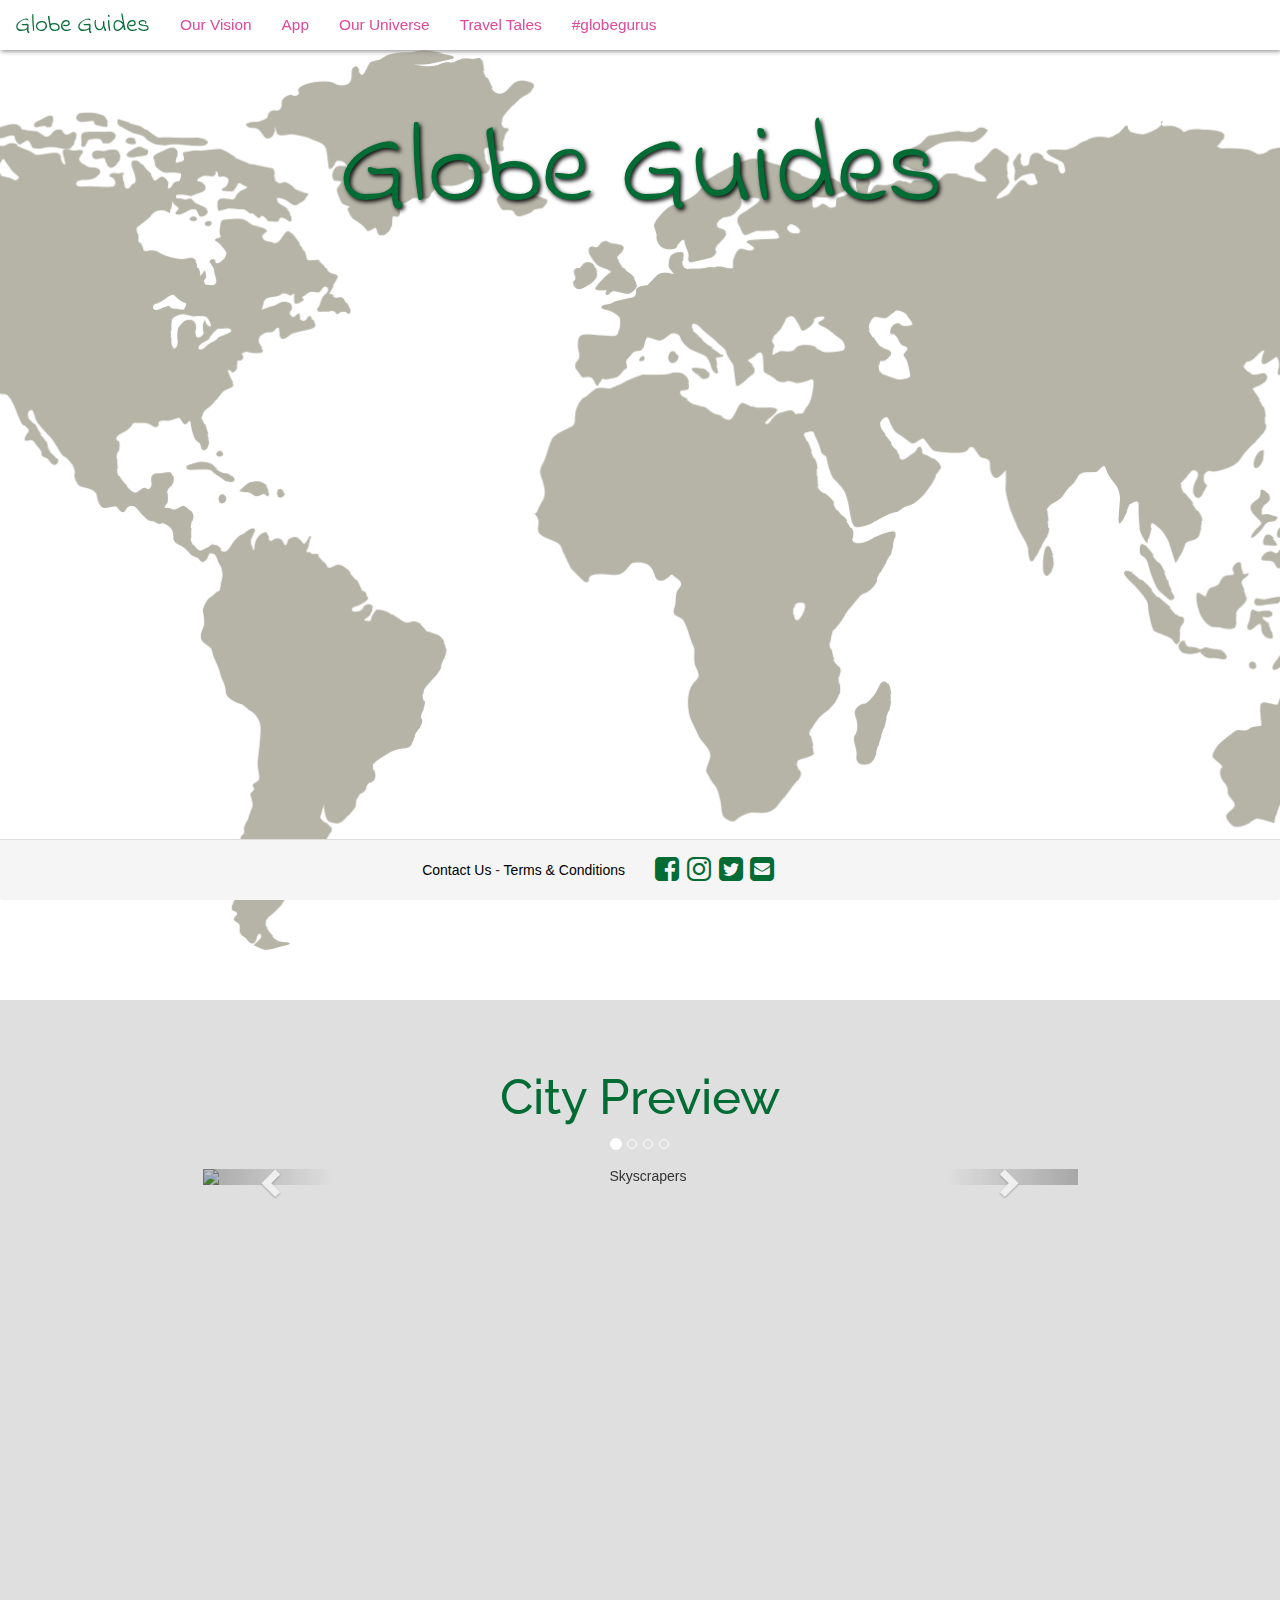
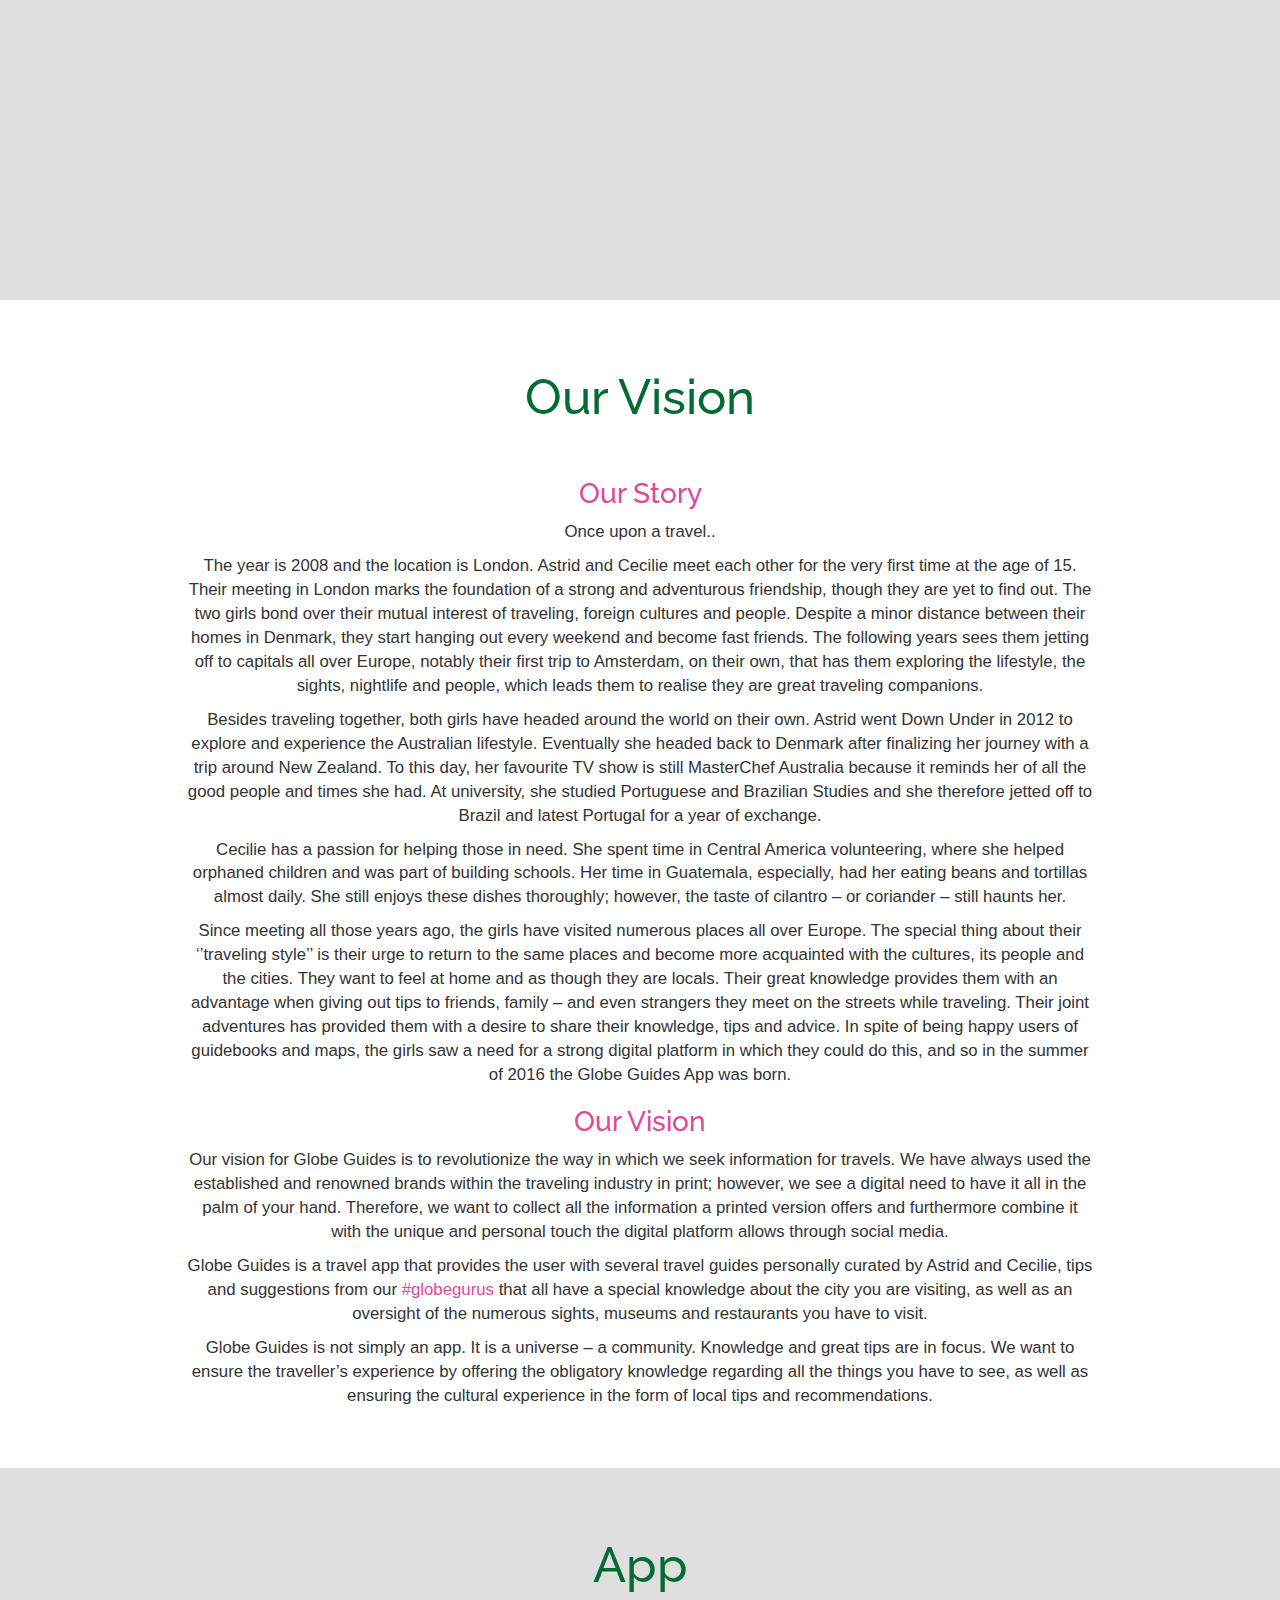
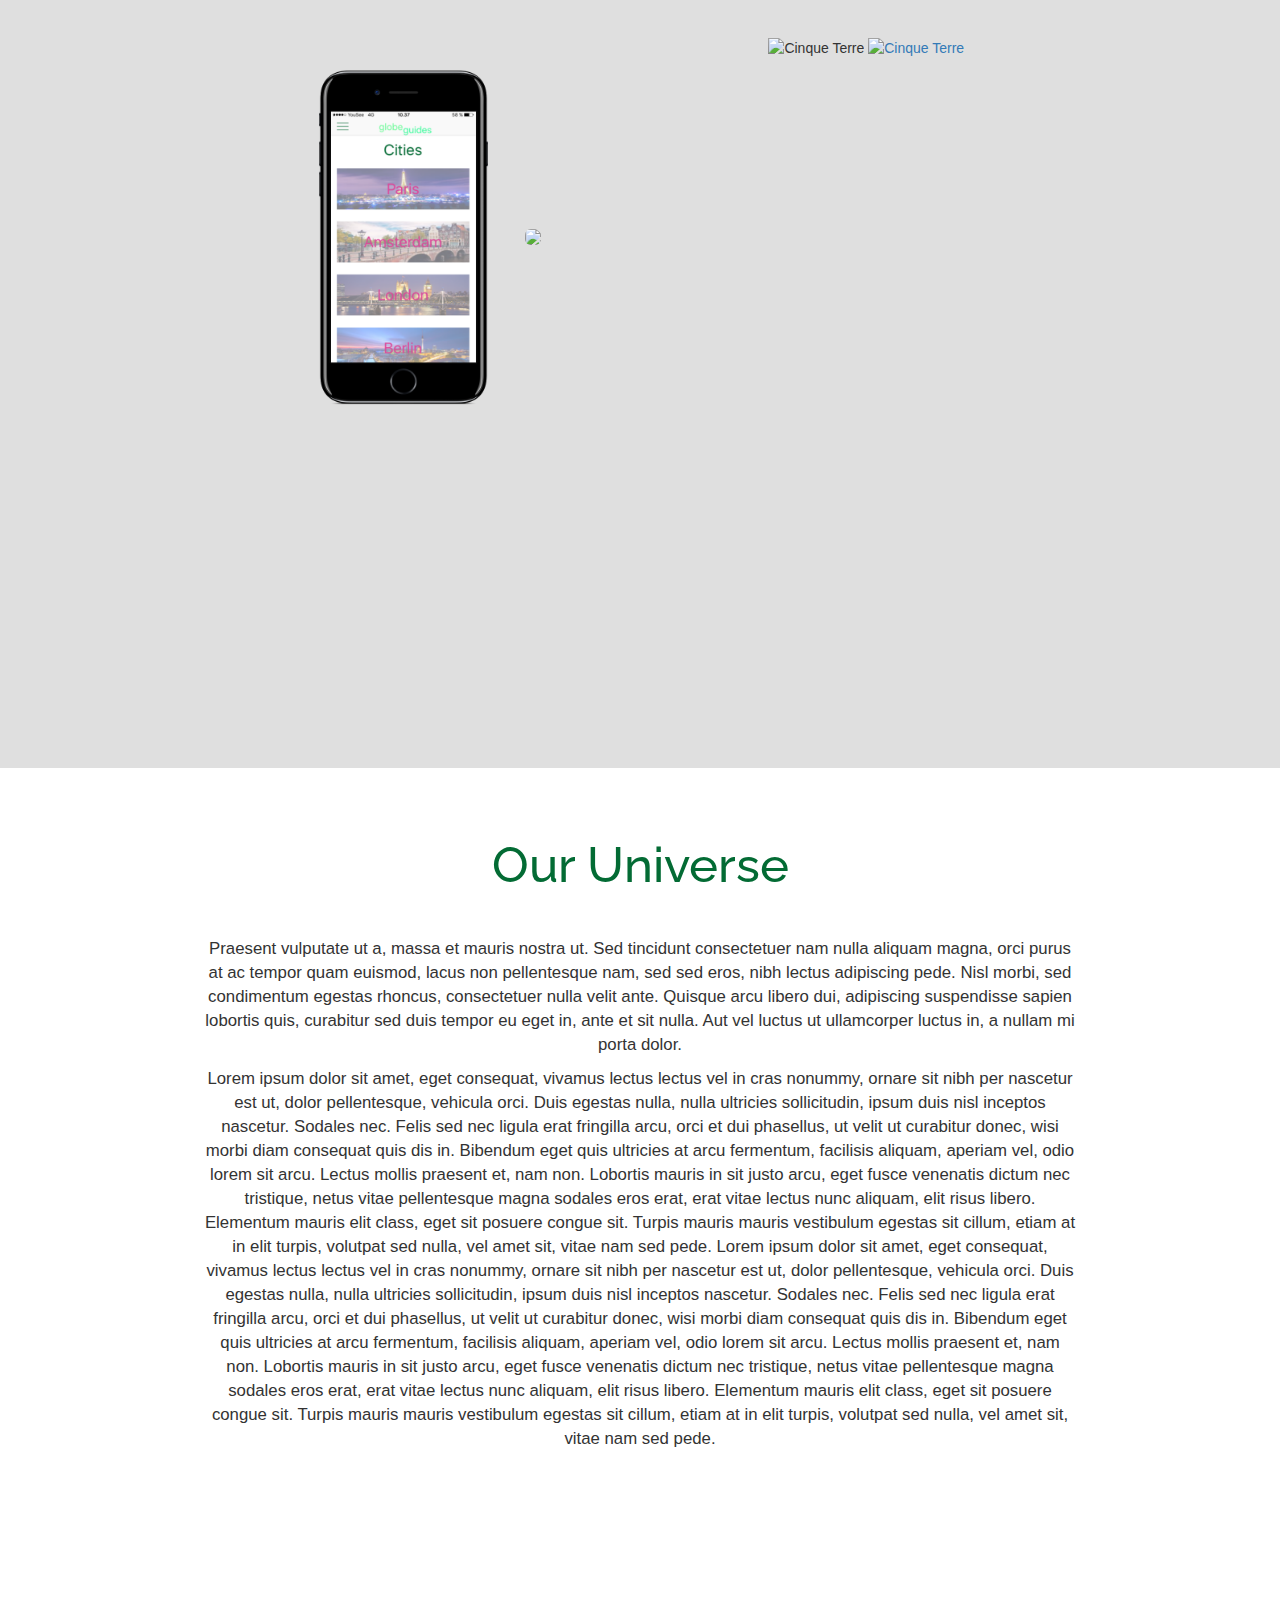
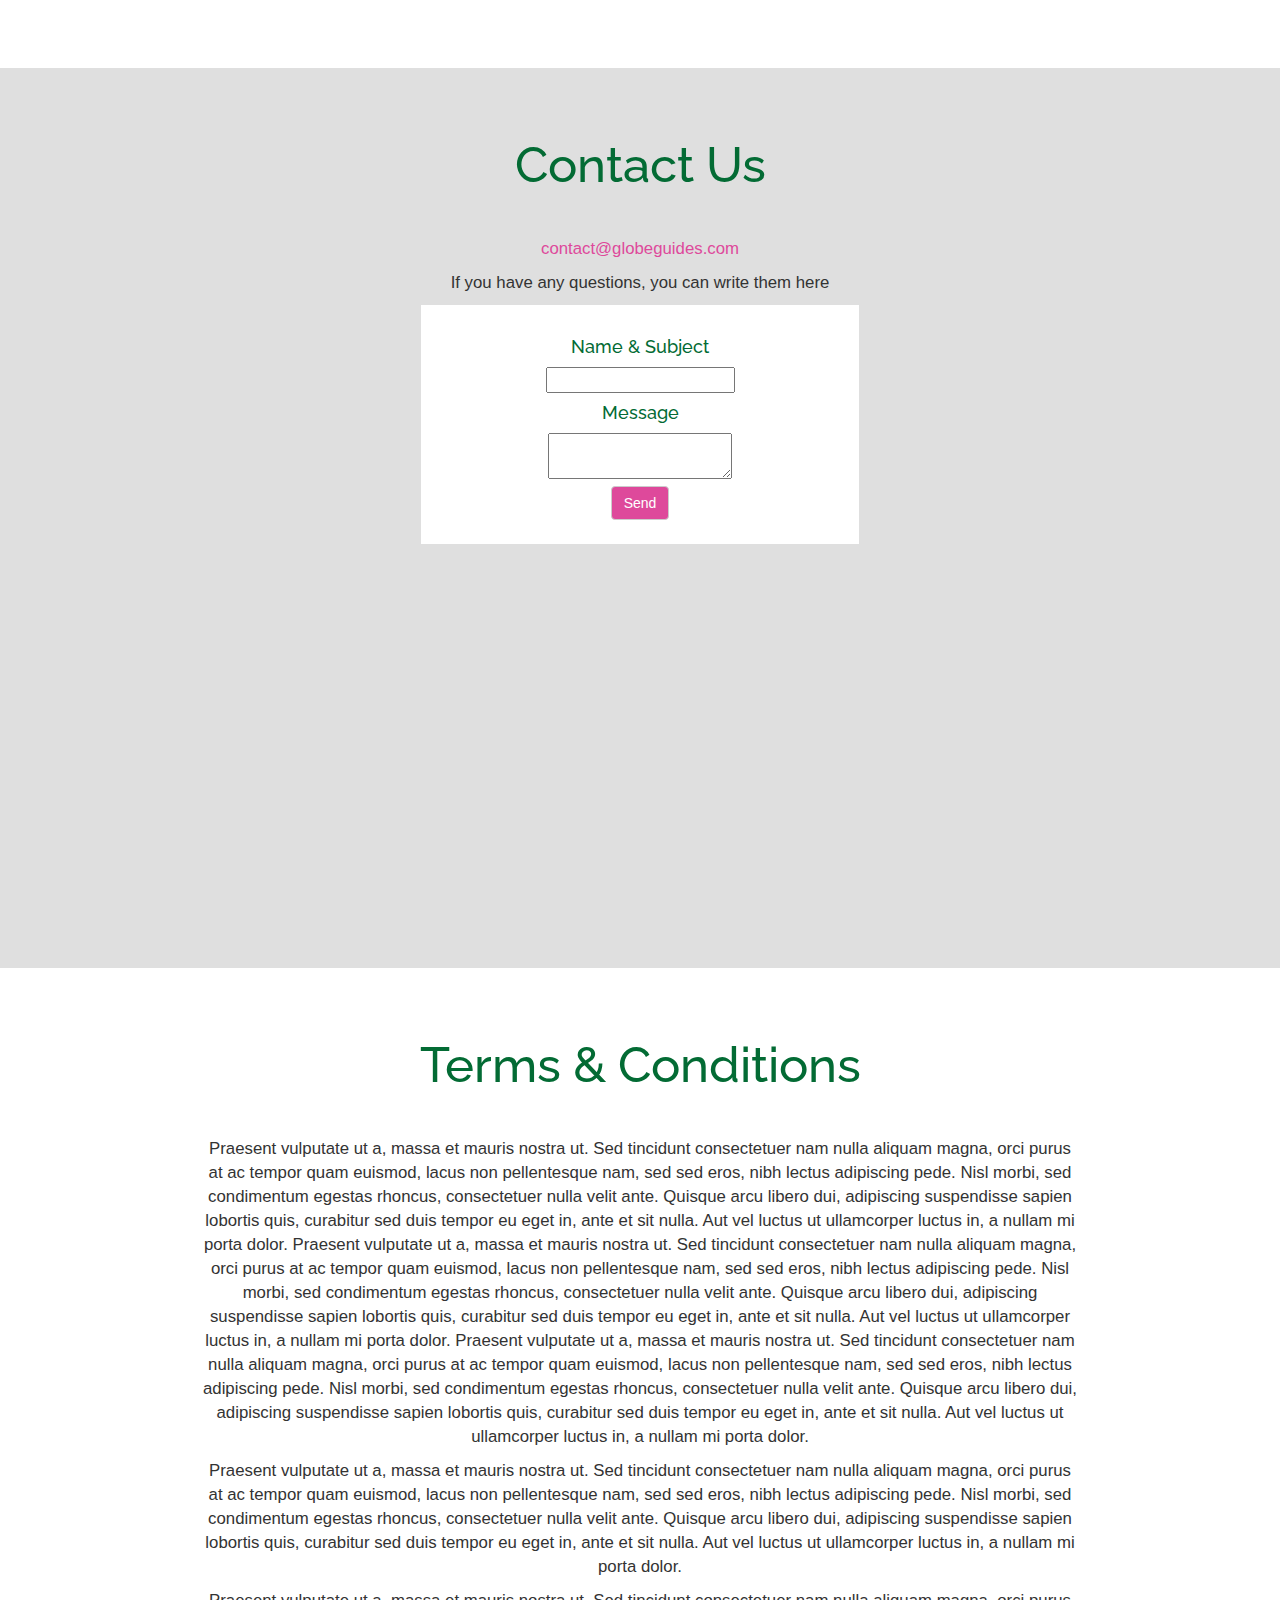
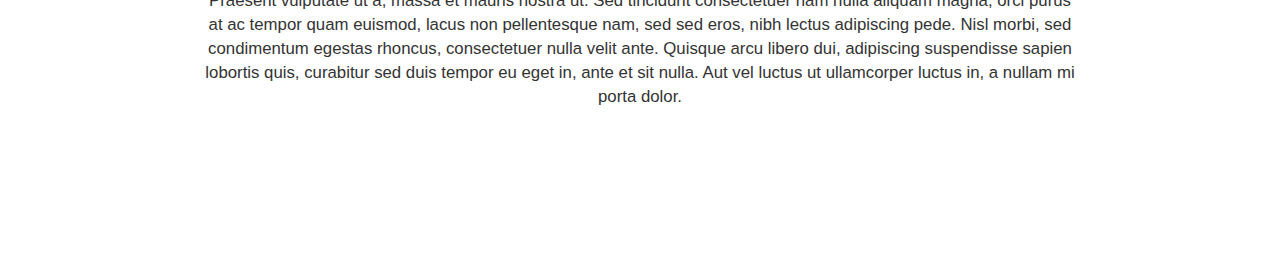
==== commit b8745eeb: "Contact mailto rettelser" ====
--- a/src/index.html
+++ b/src/index.html
@@ -191,9 +191,7 @@
             <p>If you have any questions, you can write them here</p>
             <div class="col-lg-6 col-lg-offset-3" id="emailForm">
                 <form action="mailto:globe@guides.com" method="GET">
-                    <h4>Name<span class="label label-default"></span></h4>
-                    <input name="subject" type="text"/>
-                    <h4>Subject<span class="label label-default"></span></h4>
+                    <h4>Name & Subject<span class="label label-default"></span></h4>
                     <input name="subject" type="text"/>
                     <h4>Message<span class="label label-default"></span></h4>
                     <textarea name="body"></textarea>
@@ -247,7 +245,7 @@
                 <a href="http://www.facebook.com" target="_blank" style="color: #036b34"><i class="fa fa-facebook-square" aria-hidden="true"></i></a>
                 <a href="http://www.instagram.com" target="_blank" style="color: #036b34"><i class="fa fa-instagram" aria-hidden="true"></i></a>
                 <a href="http://www.twitter.com" target="_blank" style="color: #036b34"><i class="fa fa-twitter-square" aria-hidden="true"></i></a>
-                <a href="http://www.google.com" target="_blank" style="color: #036b34"><i class="fa fa-envelope-square" aria-hidden="true"></i></a>
+                <a href="mailto:globe@guides.com" style="color: #036b34"><i class="fa fa-envelope-square" aria-hidden="true"></i></a>
             </div>
         </div>
     </div>
--- a/src/CSS/style.css
+++ b/src/CSS/style.css
@@ -13,10 +13,10 @@
 
 #imageText{
     position: absolute;
-    top: 40px;
+    top: 30px;
     left: 0;
     width: 100%;
-    font-size: 10em;
+    font-size: 8em;
     text-shadow: 2px 2px 4px #000000;
 }
 
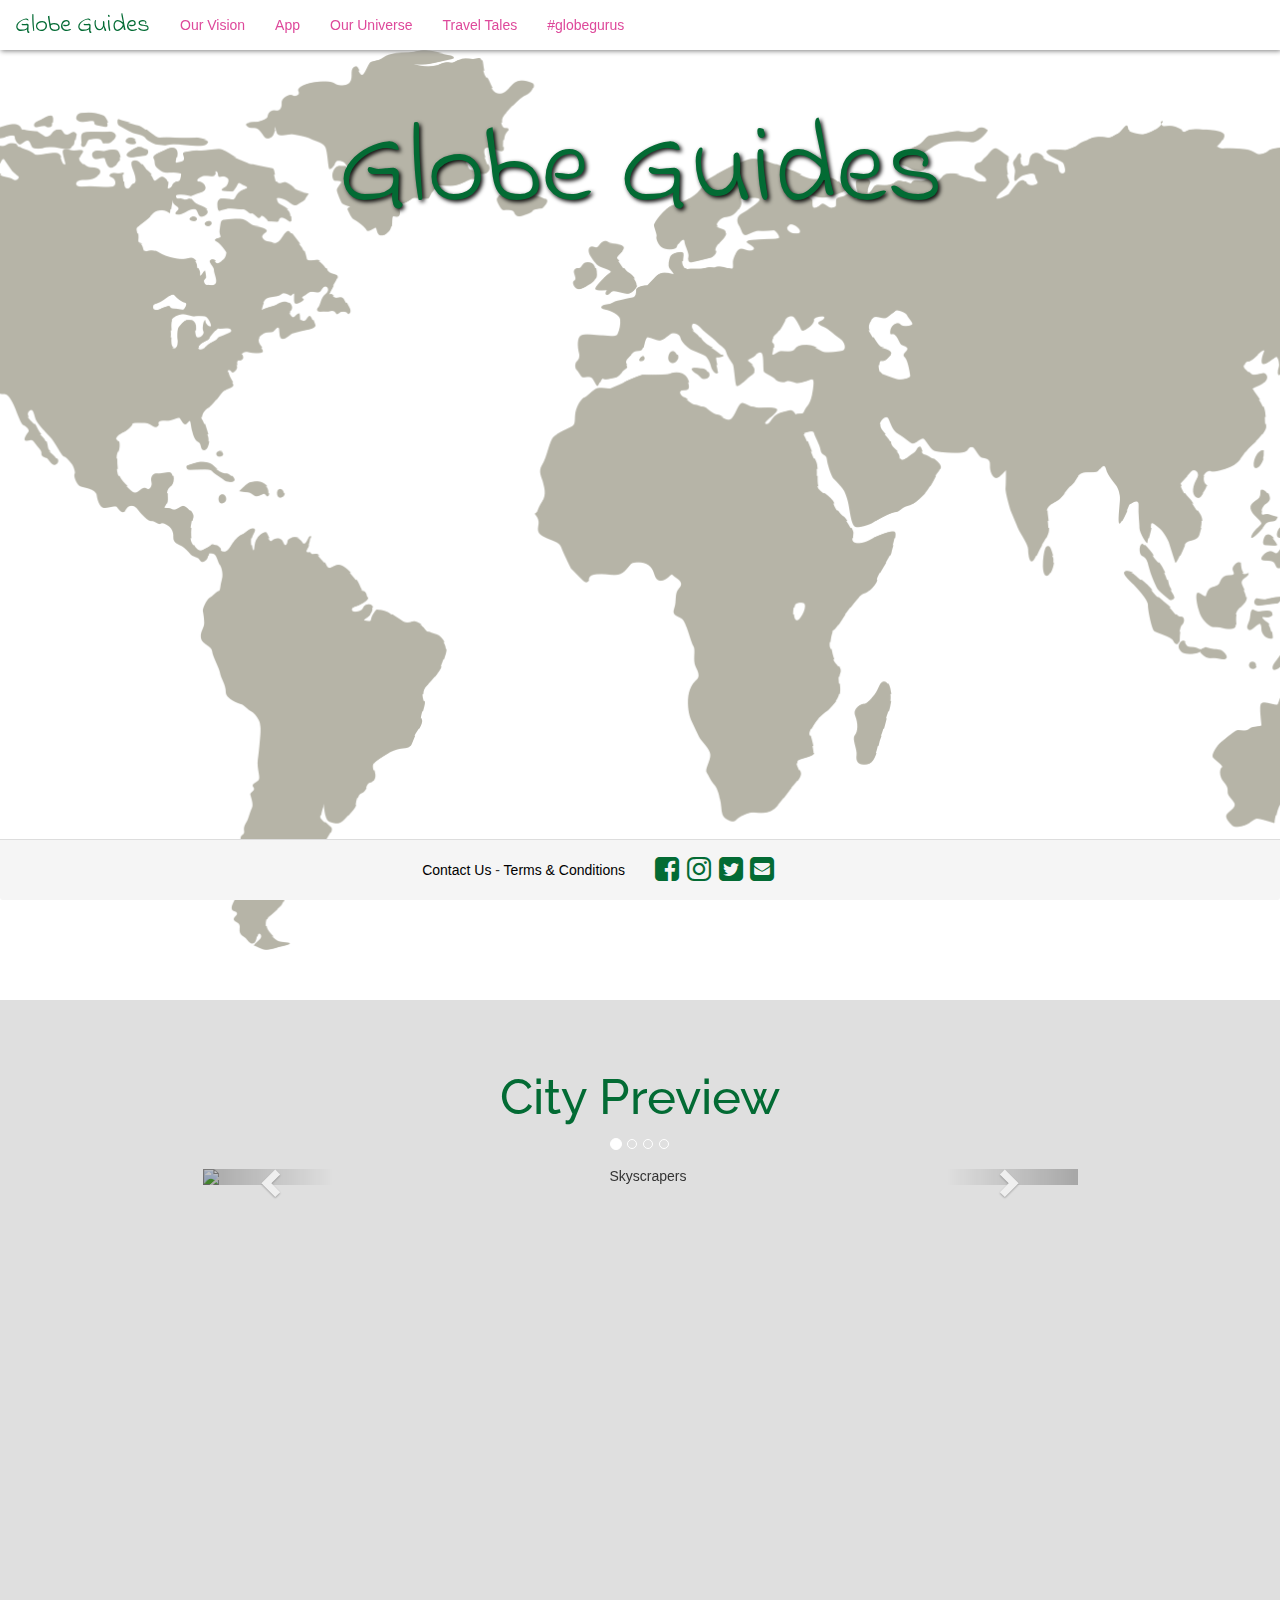
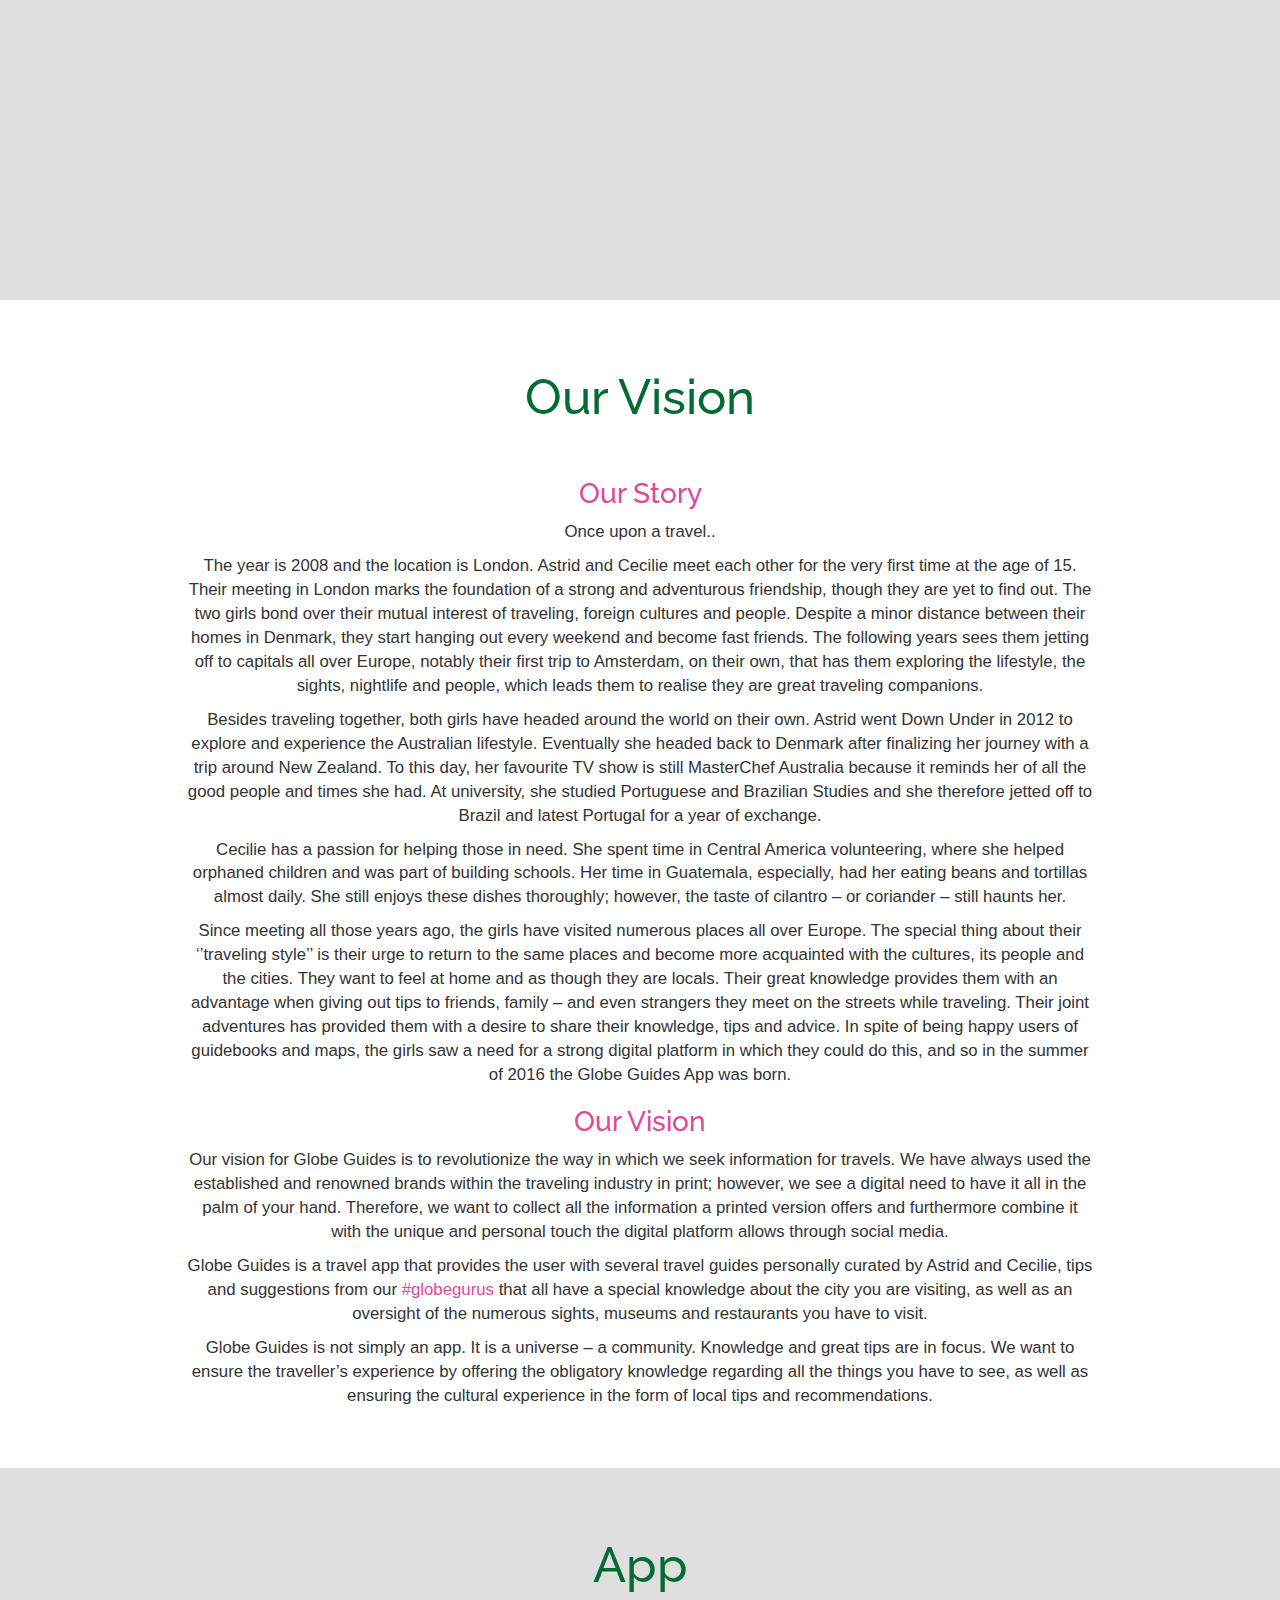
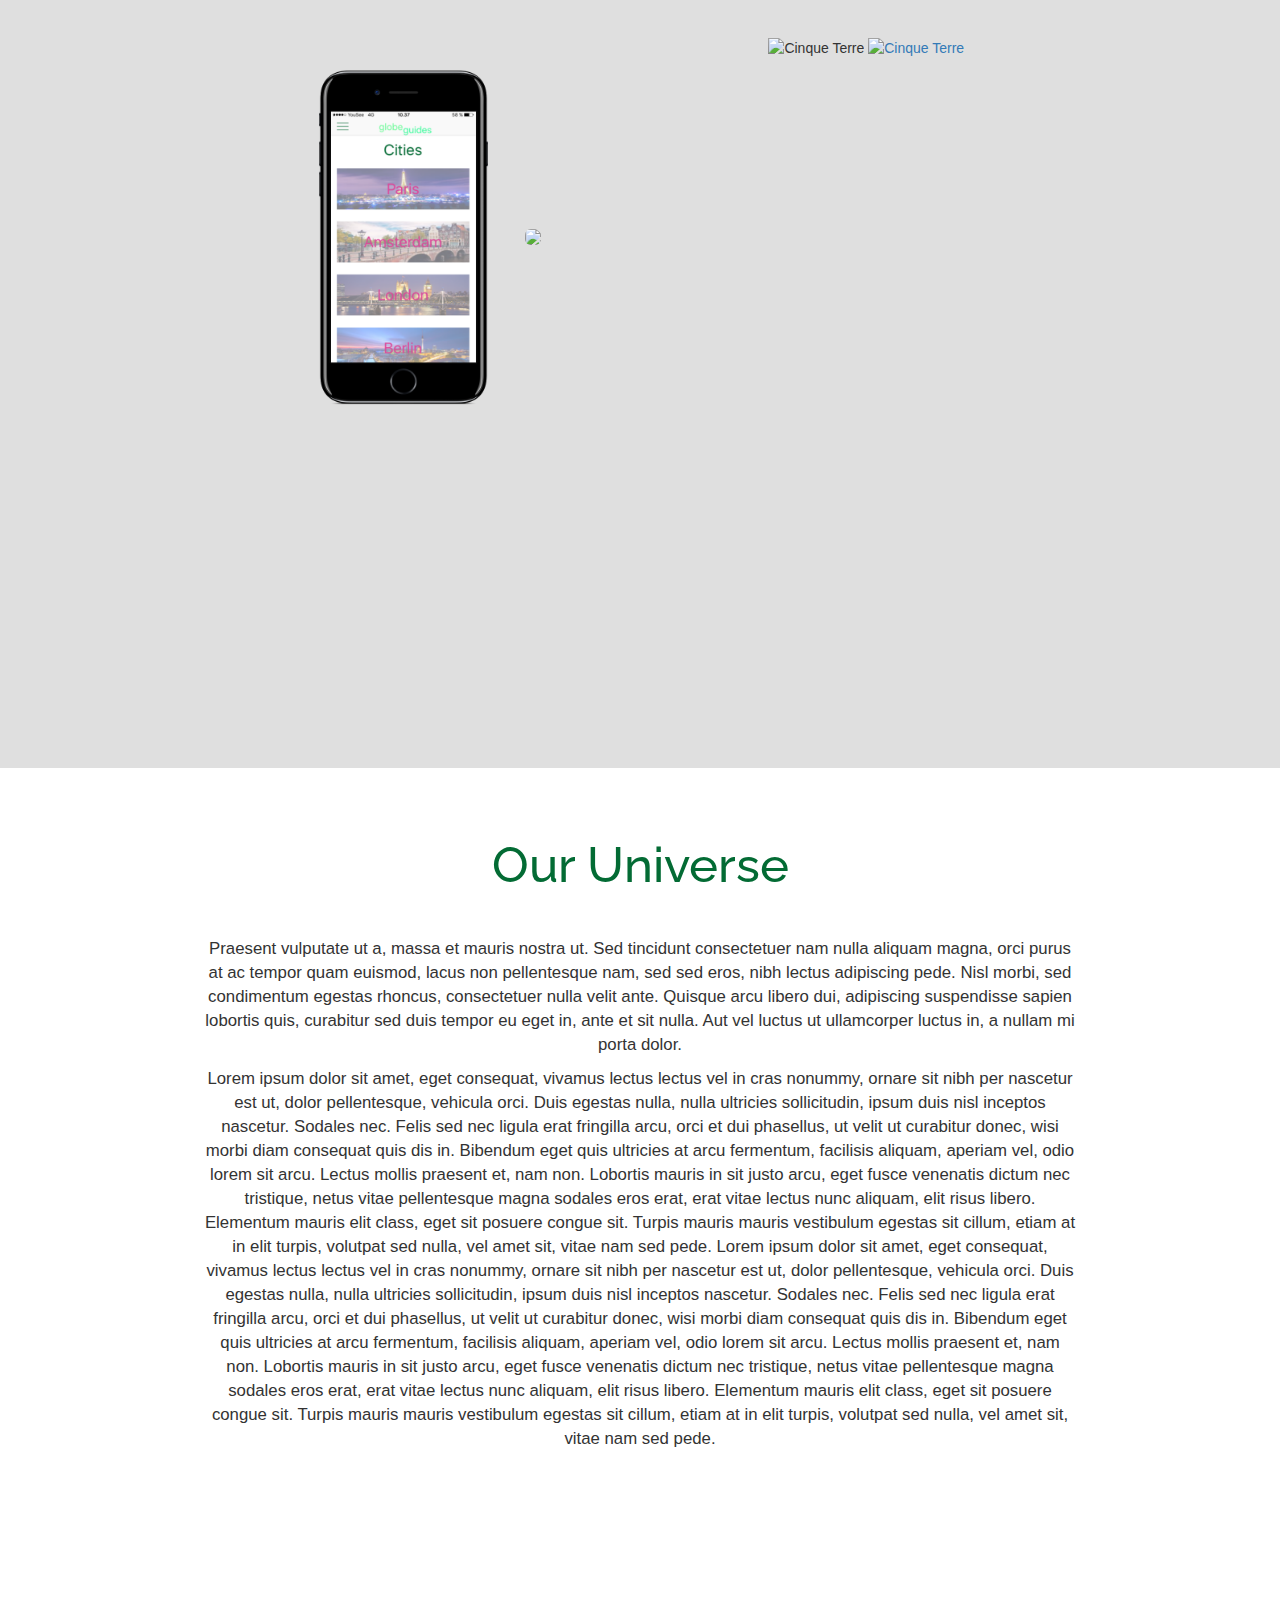
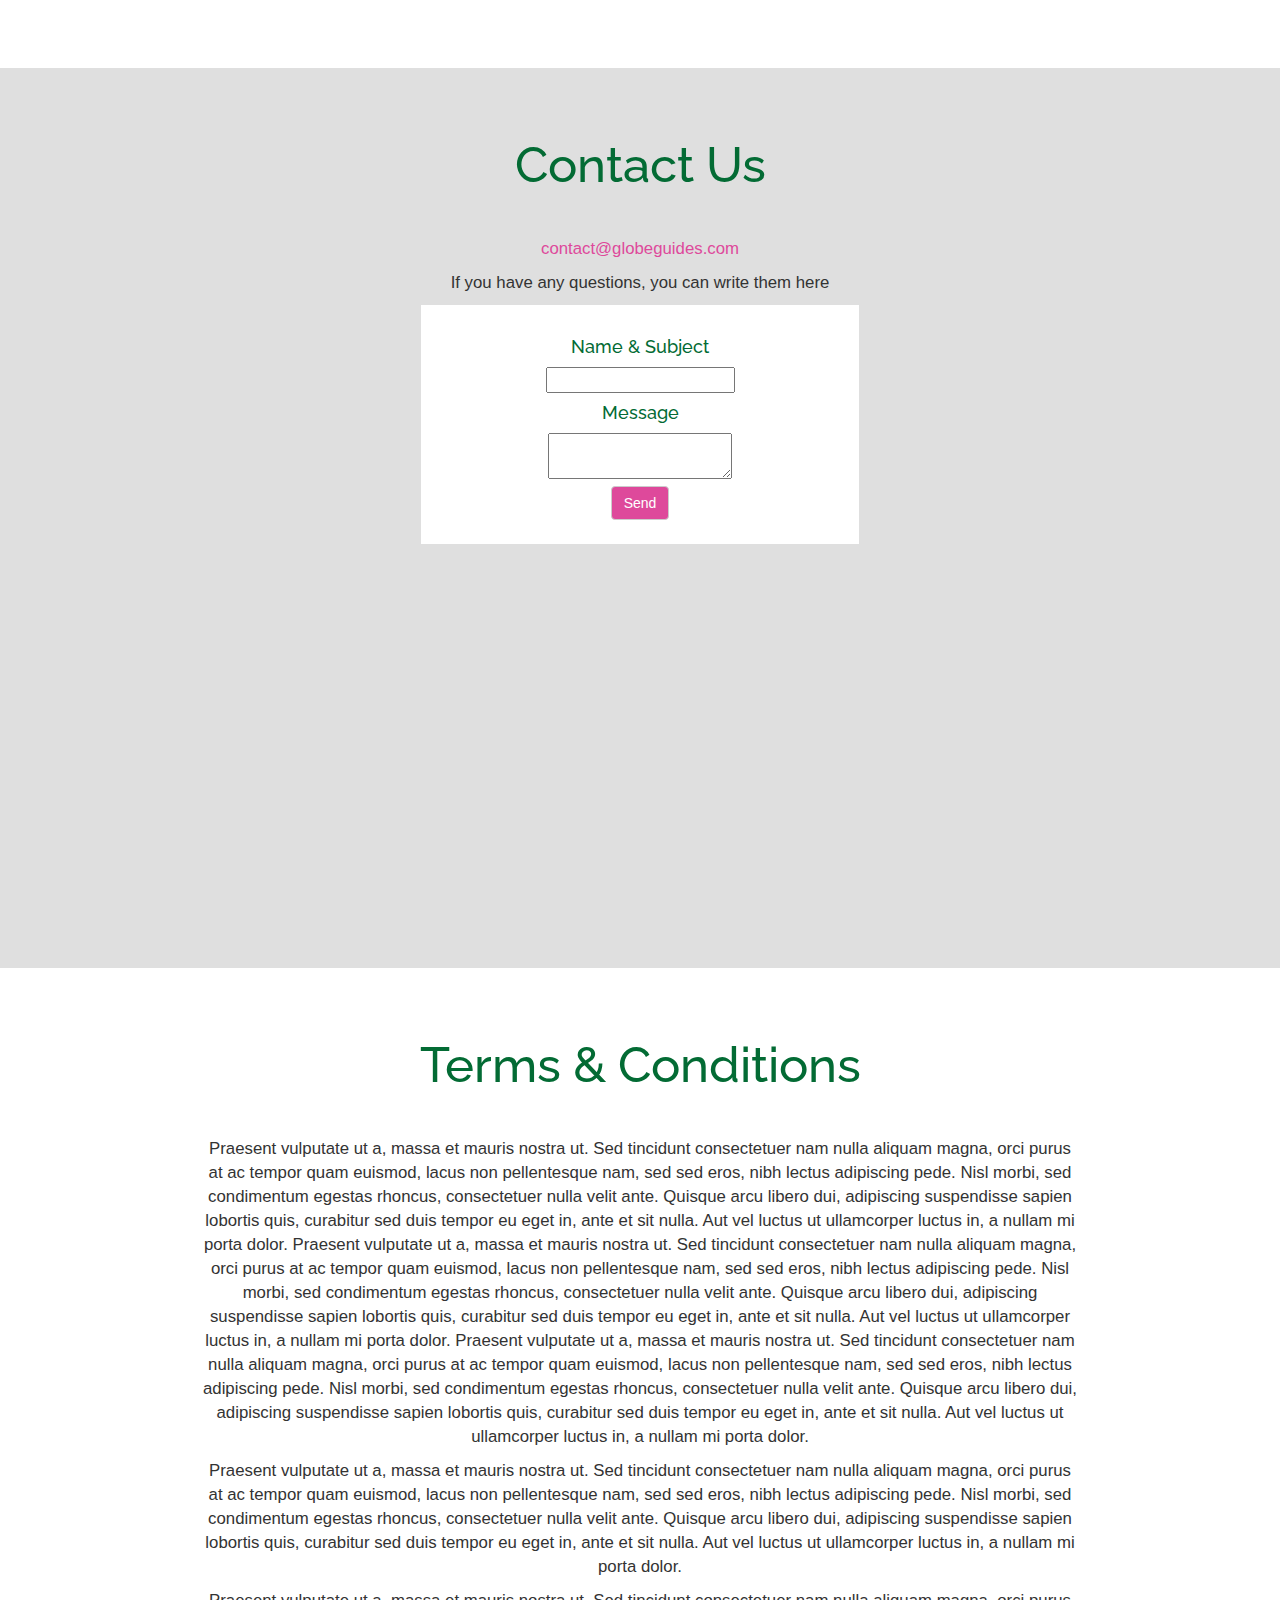
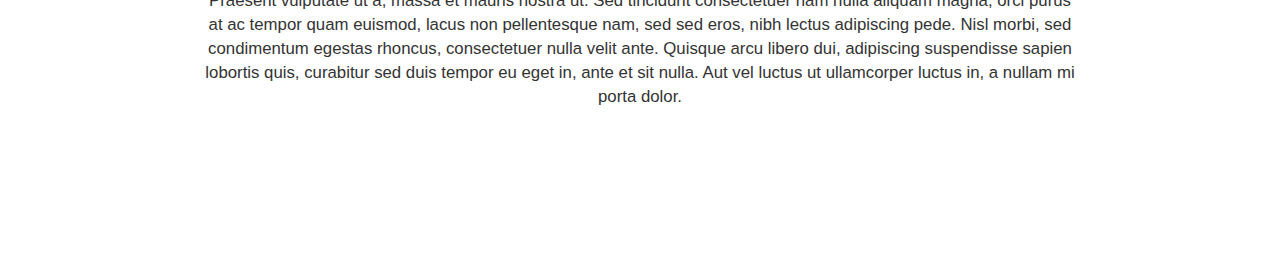
==== commit 43644742: "Navbar fikset" ====
--- a/src/index.html
+++ b/src/index.html
@@ -8,6 +8,7 @@
     <link rel="stylesheet" href="https://cdnjs.cloudflare.com/ajax/libs/font-awesome/4.7.0/css/font-awesome.min.css">
     <link href="https://fonts.googleapis.com/css?family=Indie+Flower" rel="stylesheet">
     <link href="https://fonts.googleapis.com/css?family=Raleway" rel="stylesheet">
+    <link rel="stylesheet" href="https://cdnjs.cloudflare.com/ajax/libs/materialize/0.97.8/css/materialize.min.css">
     <title>Globe Guides</title>
 </head>
 
--- a/src/CSS/style.css
+++ b/src/CSS/style.css
@@ -42,10 +42,6 @@
 
 .nav.navbar-nav li a:hover {
     color: #036b34;
-}
-
-#tabs{
-    font-size: 1.1em;
 }
 
 section{
